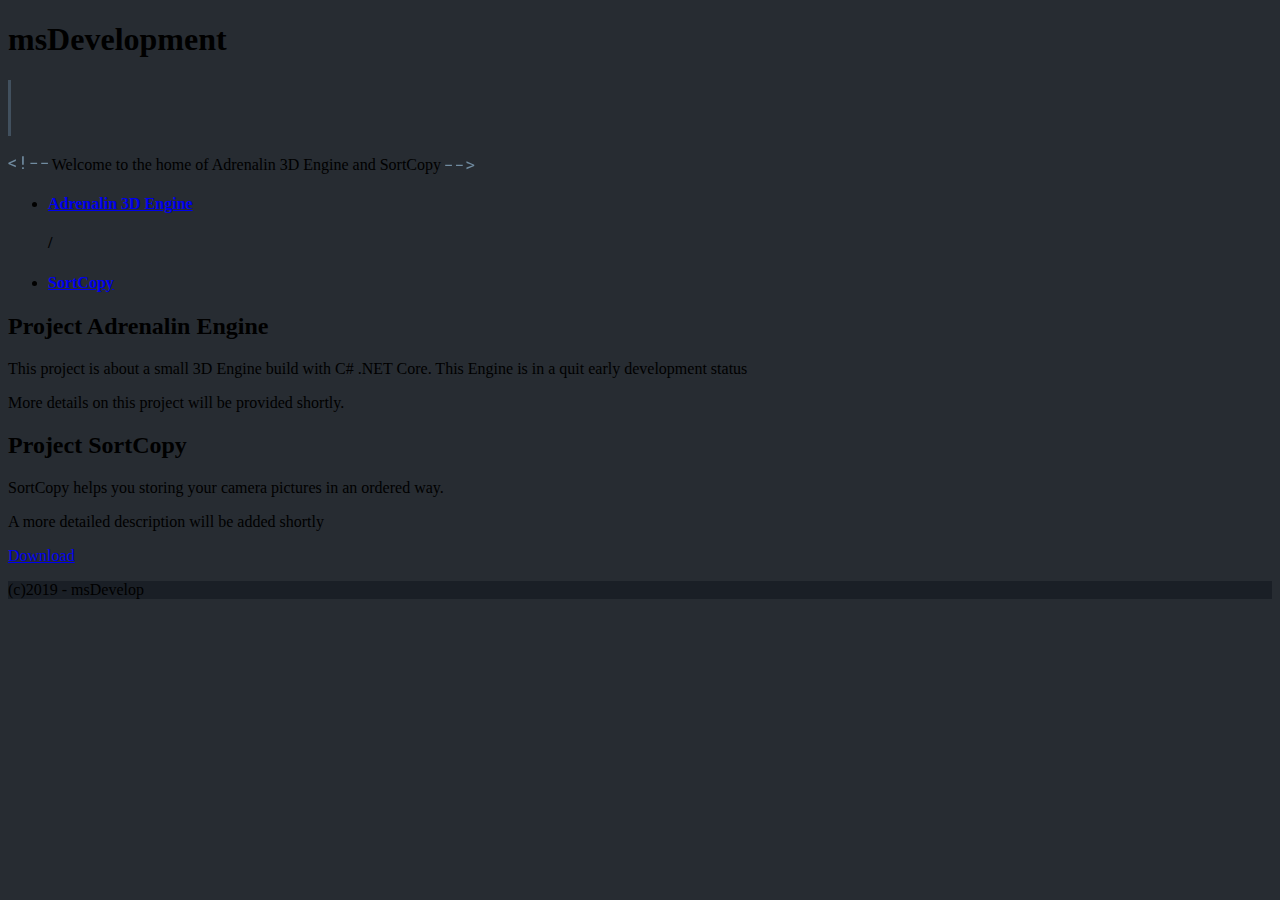
==== index.html @ b0fe640d "updated top menu" ====
﻿<!DOCTYPE html>
<!-- saved from url=(0022)http://citylights.xyz/ -->
<html>
<head>
    <meta http-equiv="Content-Type" content="text/html; charset=UTF-8">

    <title>msDevelopment</title>
    <link rel="canonical" href="http:">
    <meta name="viewport" content="width=device-width">
    <meta name="keywords" content="vs, visualstudio, visual studio, c#, sort, copy, image">
    <meta name="keywords" content="MS Development, Adrenalin, Engine, 3D-Engine">

    <!-- Favicons -->
    <!--<link rel="apple-touch-icon" href="http://citylights.xyz/assets/images/favicon/favicon-76.png">
    <link rel="apple-touch-icon" sizes="76x76" href="http://citylights.xyz/assets/images/favicon/favicon-76.png">
    <link rel="apple-touch-icon" sizes="120x120" href="http://citylights.xyz/assets/images/favicon/favicon-120.png">
    <link rel="apple-touch-icon" sizes="152x152" href="http://citylights.xyz/assets/images/favicon/favicon-152.png">
    <link rel="apple-touch-icon" sizes="180x180" href="http://citylights.xyz/assets/images/favicon/favicon-180.png">
    <link rel="apple-touch-icon" sizes="192x192" href="http://citylights.xyz/assets/images/favicon/favicon-192.png">-->
    <!-- Stylesheets -->
    <link rel="stylesheet" href="./assets/style/style.css">
</head>
<body cz-shortcut-listen="true" style="background-color: rgba(25, 31, 37, 0.94);">
    <main class="wrapper fadeIn animated">
        <div class="line-numbers"></div>
        <section class="padding-xl center hero">
            <div class="container max-width-small flex-center column">
                <div class="main-title flex">
                    <h1>msDevelopment</h1>
                    <svg class="margin-xxs-left blinking-cursor" width="3" height="56" viewBox="0 0 3 56">
                        <rect width="3" height="56" fill="#41505E" fill-rule="evenodd"></rect>
                    </svg>
                </div>
                <p class="streamer">
                    <span>
                        <svg xmlns="http://www.w3.org/2000/svg" width="40" height="14" viewBox="0 0 40 14">
                            <path fill="#718CA1" fill-rule="evenodd" d="M264.456055,100.172852 L263.990234,100.322266 L264.456055,100.480469 L269.834961,102.554688 L269.834961,104.277344 L262.381836,100.946289 L262.381836,99.6630859 L269.834961,96.3408203 L269.834961,98.0634766 L264.456055,100.172852 Z M277.753906,101.860352 L276.119141,101.860352 L276.119141,93.203125 L277.753906,93.203125 L277.753906,101.860352 Z M275.960938,105.147461 C275.960938,104.86621 276.044433,104.631837 276.211426,104.444336 C276.378419,104.256835 276.628905,104.163086 276.962891,104.163086 C277.296877,104.163086 277.550292,104.256835 277.723145,104.444336 C277.895997,104.631837 277.982422,104.86621 277.982422,105.147461 C277.982422,105.416994 277.895997,105.642577 277.723145,105.824219 C277.550292,106.00586 277.296877,106.09668 276.962891,106.09668 C276.628905,106.09668 276.378419,106.00586 276.211426,105.824219 C276.044433,105.642577 275.960938,105.416994 275.960938,105.147461 Z M291.130859,101.069336 L284.407227,101.069336 L284.407227,99.7333984 L291.130859,99.7333984 L291.130859,101.069336 Z M301.941406,101.069336 L295.217773,101.069336 L295.217773,99.7333984 L301.941406,99.7333984 L301.941406,101.069336 Z" transform="translate(-262 -93)"></path>
                        </svg>
                    </span>
                    Welcome to the home of Adrenalin 3D Engine and SortCopy
                    <span>
                        <svg xmlns="http://www.w3.org/2000/svg" width="30" height="9" viewBox="0 0 30 9">
                            <path fill="#718CA1" fill-rule="evenodd" d="M274.928223,101.069336 L268.20459,101.069336 L268.20459,99.7333984 L274.928223,99.7333984 L274.928223,101.069336 Z M285.73877,101.069336 L279.015137,101.069336 L279.015137,99.7333984 L285.73877,99.7333984 L285.73877,101.069336 Z M289.474121,98.0107422 L289.474121,96.3320312 L297.234863,99.6542969 L297.234863,100.9375 L289.474121,104.268555 L289.474121,102.581055 L295.160645,100.436523 L295.687988,100.287109 L295.160645,100.120117 L289.474121,98.0107422 Z" transform="translate(-268 -96)"></path>
                        </svg>
                    </span>
                </p>
                <ul class="switch padding-m-top">
                    <li class="editor-option btn.btn-small" data-id="adrenalinengine">
                        <h4><a href="#adrenalinengineanchor">Adrenalin 3D Engine</a></h4>
                    </li>
                    <span class="hide-mobile">
                        <h4>/</h4>
                    </span>
                    <li class="editor-option btn.btn-small" data-id="sortcopy">
                        <h4><a href="#sortcopyanchor">SortCopy</a></h4>
                    </li>
                </ul>
            </div>
        </section>

        <a name="adrenalinengineanchor"></a>
        <section class="container-big block no-wrap padding-xl-bottom grid-two syntax-theme">
            <div class="flex-center">
                <div class="max-width-xsmall">
                    <h2 class="primary">
                        <span class="highlight">Project</span>
                        Adrenalin Engine
                    </h2>
                    <p>This project is about a small 3D Engine build with C# .NET Core. This Engine is in a quit early development status</p>
                    <p>More details on this project will be provided shortly.</p>
                </div>
            </div>
            <div class="flex-center column cli">
                <div class="max-width-xsmall">
                    <!--<label>Install via CLI</label>
                        <pre class="cli-install" id="cli-ui">						<code class="line"><span>$ </span>apm install city-lights-ui</code>
                    </pre>-->
                    <!--<a class="btn btn-primary download margin-xs-top" href="./adrenalinengine/index.html">
                        More details ...
                    </a>-->
                </div>
            </div>
        </section>

        <a name="sortcopyanchor"></a>
        <section class="padding-xl-top ui-theme">
            <div class="max-width-medium grid-two auto">
                <div class="flex-center">
                    <div class="max-width-xsmall">
                        <h2 class="tertiary">
                            <span class="highlight">Project</span>
                            SortCopy
                        </h2>
                        <p>SortCopy helps you storing your camera pictures in an ordered way.</p>
                        <p>A more detailed description will be added shortly</p>
                    </div>
                </div>
                <div class="flex-center column cli">
                    <div class="max-width-xsmall">
                        <!--<label>Install via CLI</label>
                            <pre class="cli-install" id="cli-ui">						<code class="line"><span>$ </span>apm install city-lights-ui</code>
                        </pre>-->

                        <a class="btn btn-tertiary download margin-xs-top" href="./assets/downloads/SortCopyV1.0.zip">
                            Download
                        </a>
                    </div>
                </div>
            </div>

            <div class="container block max-width-large padding-l auto">
                <div class="flex-center">
                    <!--<div class="window window-large auto footer-image">
                        <picture>
                            <img id="ui-theme" src="./City Lights � A suite of beautiful matte dark themed goodies_files/theme.png" srcset="/assets/images/ui/theme.png, /assets/images/ui/theme@2x.png 2x" width="100%">
                        </picture>
                    </div>-->
                </div>
            </div>
        </section>
    </main>
    <footer class="flex-center" id="footer" style="background-color: rgba(25, 31, 37, 0.94);">
        <!--<a href="https://yummygum.com/">
            <svg id="toMorphSvg" width="345px" height="12px" viewBox="0 0 345 12">

                <g><path d="M0.22505175698264837,9C0.22505175698264837,9,0.22505175698264837,0.46875,0.22505175698264837,0.46875C0.22505175698264837,0.46875,2.762161119201599,0.46875,2.762161119201599,0.46875C3.113725380314755,0.47265627,3.457471956982648,0.51855425,3.793411119201599,0.60644531C4.129350295869493,0.69433638,4.42817544920528,0.83007721,4.689895495869493,1.01367188C4.951615564760017,1.19726654,5.1605978492052795,1.4316392,5.3168486192016,1.71679688C5.473099403646862,2.00195455,5.54927051142423,2.34374801,5.545364256982649,2.7421875C5.541457980314755,2.96484486,5.505325519201599,3.16796783,5.436965803646862,3.3515625C5.368606095869493,3.53515717,5.274857019201599,3.70019458,5.155715803646862,3.84667969C5.036574588092124,3.99316479,4.896927556982648,4.1210932,4.736770495869493,4.23046875C4.576613456982649,4.3398443,4.406693272537386,4.43359336,4.227004872537385,4.51171875C4.453568503646862,4.57812533,4.661574249205279,4.67285095,4.851028303646862,4.79589844C5.040482380314755,4.91894593,5.203566688092124,5.06738194,5.3402861192016,5.24121094C5.4770055647600175,5.41503993,5.583449803646862,5.61132703,5.6596220647600175,5.83007812C5.73579431142423,6.0488292,5.773879872537385,6.285155,5.773879872537385,6.5390625C5.77778614920528,6.937502,5.701615019201599,7.289061,5.545364256982649,7.59375C5.389113472537386,7.898439,5.1801311803147545,8.1533193,4.9184111192016,8.3583984C4.656691072537386,8.5634776,4.354936272537386,8.7207026,4.013137688092124,8.8300781C3.6713390958694925,8.9394537,3.3188035725373863,8.9960937,2.9555204958694925,9C2.9555204958694925,9,0.22505175698264837,9,0.22505175698264837,9C0.22505175698264837,9,0.22505175698264837,9,0.22505175698264837,9M1.3148954958694927,5.00976562C1.3148954958694927,5.00976562,1.3148954958694927,8.0800781,1.3148954958694927,8.0800781C1.3148954958694927,8.0800781,2.9848173725373863,8.0800781,2.9848173725373863,8.0800781C3.2113810036468617,8.0761719,3.4262226036468615,8.0380863,3.629348619201599,7.9658203C3.8324746492052797,7.8935543,4.0121603492052795,7.7929694,4.1684111192016,7.6640625C4.324661903646862,7.5351556,4.448684095869493,7.3769541,4.54048144920528,7.1894531C4.6322787725373855,7.0019522,4.678176756982649,6.7890637,4.678176756982649,6.5507812C4.68208301142423,6.3085925,4.642044364760017,6.0937509,4.5580595647600175,5.90625C4.474074772537386,5.71874906,4.357864988092124,5.55957097,4.209426756982649,5.42871094C4.060988503646862,5.29785091,3.8871621114242307,5.19726598,3.6879423725373863,5.12695312C3.488722619201599,5.05664027,3.2738810192015992,5.01757816,3.043411119201599,5.00976562C3.043411119201599,5.00976562,1.3148954958694927,5.00976562,1.3148954958694927,5.00976562C1.3148954958694927,5.00976562,1.3148954958694927,5.00976562,1.3148954958694927,5.00976562M1.3148954958694927,4.10742188C1.3148954958694927,4.10742188,2.8266142569826482,4.10742188,2.8266142569826482,4.10742188C3.0297402725373863,4.10351561,3.2289570114242307,4.07128937,3.4242704958694925,4.01074219C3.6195839803147547,3.95019501,3.7934103647600175,3.86230526,3.9457548725373863,3.74707031C4.098099388092124,3.63183536,4.221145019201599,3.49023521,4.314895495869493,3.32226562C4.408645972537386,3.15429604,4.455520495869493,2.95898549,4.455520495869493,2.73632812C4.455520495869493,2.49804568,4.40962251142423,2.29492271,4.317825188092124,2.12695312C4.226027856982649,1.95898354,4.102982203646862,1.8212896,3.948684564760017,1.71386719C3.7943869114242306,1.60644478,3.6166543114242304,1.527344,3.41548144920528,1.4765625C3.2143085647600174,1.425781,3.008255919201599,1.39843752,2.7973173725373863,1.39453125C2.7973173725373863,1.39453125,1.3148954958694927,1.39453125,1.3148954958694927,1.39453125C1.3148954958694927,1.39453125,1.3148954958694927,4.10742188,1.3148954958694927,4.10742188C1.3148954958694927,4.10742188,1.3148954958694927,4.10742188,1.3148954958694927,4.10742188M11.551223634756337,8.1269531C11.340285056982648,8.4394547,11.076615834756335,8.6826163,10.760208034756337,8.8564453C10.443800156982649,9.0302743,10.078569456982647,9.1171875,9.664504856982647,9.1171875C9.332471956982648,9.1171875,9.03169371142423,9.0654302,8.7621611192016,8.9619141C8.4926285192016,8.8583979,8.262162080314756,8.6972667,8.070754872537385,8.4785156C7.879347672537386,8.2597645,7.731888203646862,7.981447,7.6283720647600175,7.6435547C7.52485591142423,7.3056624,7.4730986192016,6.900393,7.4730986192016,6.4277344C7.4730986192016,6.4277344,7.4730986192016,2.66015625,7.4730986192016,2.66015625C7.4730986192016,2.66015625,8.557082995869493,2.66015625,8.557082995869493,2.66015625C8.557082995869493,2.66015625,8.557082995869493,6.4394531,8.557082995869493,6.4394531C8.557082995869493,6.7832048,8.584426480314756,7.0683582,8.639114256982648,7.2949219C8.69380201142423,7.5214855,8.775832456982648,7.7021478,8.885207995869493,7.8369141C8.994583556982647,7.9716804,9.128371256982648,8.066406,9.286575156982648,8.1210938C9.444779134756336,8.1757815,9.627394456982648,8.203125,9.834426756982648,8.203125C10.275835234756336,8.203125,10.632276956982647,8.1132821,10.903762656982648,7.9335938C11.175248434756336,7.7539054,11.377394834756336,7.5117203,11.510208034756337,7.2070312C11.510208034756337,7.2070312,11.510208034756337,2.66015625,11.510208034756337,2.66015625C11.510208034756337,2.66015625,12.600051756982648,2.66015625,12.600051756982648,2.66015625C12.600051756982648,2.66015625,12.600051756982648,9,12.600051756982648,9C12.600051756982648,9,11.615676756982648,9,11.615676756982648,9C11.615676756982648,9,11.551223634756337,8.1269531,11.551223634756337,8.1269531C11.551223634756337,8.1269531,11.551223634756337,8.1269531,11.551223634756337,8.1269531M14.809036134756337,2.66015625C14.809036134756337,2.66015625,18.049270456982647,2.66015625,18.049270456982647,2.66015625C18.049270456982647,2.66015625,18.049270456982647,8.0625,18.049270456982647,8.0625C18.049270456982647,8.0625,20.11762985698265,8.0625,20.11762985698265,8.0625C20.11762985698265,8.0625,20.11762985698265,9,20.11762985698265,9C20.11762985698265,9,14.809036134756337,9,14.809036134756337,9C14.809036134756337,9,14.809036134756337,8.0625,14.809036134756337,8.0625C14.809036134756337,8.0625,16.965286134756337,8.0625,16.965286134756337,8.0625C16.965286134756337,8.0625,16.965286134756337,3.60351562,16.965286134756337,3.60351562C16.965286134756337,3.60351562,14.809036134756337,3.60351562,14.809036134756337,3.60351562C14.809036134756337,3.60351562,14.809036134756337,2.66015625,14.809036134756337,2.66015625C14.809036134756337,2.66015625,14.809036134756337,2.66015625,14.809036134756337,2.66015625M16.824661134756337,0.99609375C16.824661134756337,0.81640535,16.878371534756337,0.66503968,16.985793934756337,0.54199219C17.093216356982648,0.4189447,17.25630065698265,0.35742188,17.475051756982648,0.35742188C17.68989655698265,0.35742188,17.852004334756337,0.4189447,17.96137985698265,0.54199219C18.07075543475634,0.66503968,18.12544235698265,0.81640535,18.12544235698265,0.99609375C18.12544235698265,1.17187588,18.07075543475634,1.31835879,17.96137985698265,1.43554688C17.852004334756337,1.55273496,17.68989655698265,1.61132812,17.475051756982648,1.61132812C17.25630065698265,1.61132812,17.093216356982648,1.55273496,16.985793934756337,1.43554688C16.878371534756337,1.31835879,16.824661134756337,1.17187588,16.824661134756337,0.99609375C16.824661134756337,0.99609375,16.824661134756337,0.99609375,16.824661134756337,0.99609375M22.01020803475634,0C22.01020803475634,0,25.25044235698265,0,25.25044235698265,0C25.25044235698265,0,25.25044235698265,8.0625,25.25044235698265,8.0625C25.25044235698265,8.0625,27.318801756982648,8.0625,27.318801756982648,8.0625C27.318801756982648,8.0625,27.318801756982648,9,27.318801756982648,9C27.318801756982648,9,22.01020803475634,9,22.01020803475634,9C22.01020803475634,9,22.01020803475634,8.0625,22.01020803475634,8.0625C22.01020803475634,8.0625,24.16645803475634,8.0625,24.16645803475634,8.0625C24.16645803475634,8.0625,24.16645803475634,0.94335938,24.16645803475634,0.94335938C24.16645803475634,0.94335938,22.01020803475634,0.94335938,22.01020803475634,0.94335938C22.01020803475634,0.94335938,22.01020803475634,0,22.01020803475634,0C22.01020803475634,0,22.01020803475634,0,22.01020803475634,0M31.607864256982648,1.125C31.607864256982648,1.125,31.607864256982648,2.66015625,31.607864256982648,2.66015625C31.607864256982648,2.66015625,34.02192675698265,2.66015625,34.02192675698265,2.66015625C34.02192675698265,2.66015625,34.02192675698265,3.49804688,34.02192675698265,3.49804688C34.02192675698265,3.49804688,31.607864256982648,3.49804688,31.607864256982648,3.49804688C31.607864256982648,3.49804688,31.607864256982648,6.9433594,31.607864256982648,6.9433594C31.607864256982648,7.1894544,31.639113956982648,7.3925773,31.701614256982648,7.5527344C31.764114556982648,7.7128914,31.85005123475634,7.8408198,31.959426756982648,7.9365234C32.06880225698265,8.032227,32.19477755698265,8.0996092,32.33735645698265,8.1386719C32.47993525698265,8.1777346,32.63130095698265,8.1972656,32.79145803475633,8.1972656C32.90864605698265,8.1972656,33.029738634756335,8.1904298,33.15473925698265,8.1767578C33.27973985698265,8.1630859,33.40180895698265,8.1464845,33.52095015698265,8.1269531C33.640091434756336,8.1074218,33.75141843475633,8.0869142,33.85493455698265,8.0654297C33.95845073475633,8.0439452,34.04341075698265,8.0253907,34.10981735698265,8.0097656C34.10981735698265,8.0097656,34.26216113475633,8.7773438,34.26216113475633,8.7773438C34.17231693475633,8.8320315,34.06294303475634,8.8798826,33.93403613475633,8.9208984C33.805129234756336,8.9619143,33.66450563475633,8.9970702,33.51216113475633,9.0263672C33.359816634756335,9.0556642,33.198685434756335,9.0781249,33.02876265698265,9.09375C32.85883995698265,9.1093751,32.68989635698265,9.1171875,32.52192675698265,9.1171875C32.24067535698265,9.1171875,31.977982656982647,9.0771488,31.73384083475634,8.9970703C31.489698956982647,8.9169918,31.277787034756336,8.7900399,31.098098634756337,8.6162109C30.918410234756337,8.4423819,30.776810056982647,8.2177748,30.673293934756337,7.9423828C30.56977775698265,7.6669908,30.518020456982647,7.3339863,30.518020456982647,6.9433594C30.518020456982647,6.9433594,30.518020456982647,3.49804688,30.518020456982647,3.49804688C30.518020456982647,3.49804688,28.85395803475634,3.49804688,28.85395803475634,3.49804688C28.85395803475634,3.49804688,28.85395803475634,2.66015625,28.85395803475634,2.66015625C28.85395803475634,2.66015625,30.518020456982647,2.66015625,30.518020456982647,2.66015625C30.518020456982647,2.66015625,30.518020456982647,1.125,30.518020456982647,1.125C30.518020456982647,1.125,31.607864256982648,1.125,31.607864256982648,1.125C31.607864256982648,1.125,31.607864256982648,1.125,31.607864256982648,1.125M44.40473925698265,6.703125C44.40473925698265,6.703125,44.53364545698265,7.6113281,44.53364545698265,7.6113281C44.53364545698265,7.6113281,44.69184863475633,6.703125,44.69184863475633,6.703125C44.69184863475633,6.703125,45.70552045698265,2.66015625,45.70552045698265,2.66015625C45.70552045698265,2.66015625,46.40278613475633,2.66015625,46.40278613475633,2.66015625C46.40278613475633,2.66015625,47.41059863475633,6.703125,47.41059863475633,6.703125C47.41059863475633,6.703125,47.58052045698265,7.6992188,47.58052045698265,7.6992188C47.58052045698265,7.6992188,47.73872363475633,6.703125,47.73872363475633,6.703125C47.73872363475633,6.703125,48.44184863475633,2.66015625,48.44184863475633,2.66015625C48.44184863475633,2.66015625,49.40278613475633,2.66015625,49.40278613475633,2.66015625C49.40278613475633,2.66015625,48.05512985698265,9,48.05512985698265,9C48.05512985698265,9,47.19966113475633,9,47.19966113475633,9C47.19966113475633,9,46.20942675698265,5.11523438,46.20942675698265,5.11523438C46.20942675698265,5.11523438,46.04536425698265,4.13085938,46.04536425698265,4.13085938C46.04536425698265,4.13085938,45.88716113475633,5.11523438,45.88716113475633,5.11523438C45.88716113475633,5.11523438,44.90864545698265,9,44.90864545698265,9C44.90864545698265,9,44.05317675698265,9,44.05317675698265,9C44.05317675698265,9,42.70552045698265,2.66015625,42.70552045698265,2.66015625C42.70552045698265,2.66015625,43.66645803475633,2.66015625,43.66645803475633,2.66015625C43.66645803475633,2.66015625,44.40473925698265,6.703125,44.40473925698265,6.703125C44.40473925698265,6.703125,44.40473925698265,6.703125,44.40473925698265,6.703125M50.81489545698265,2.66015625C50.81489545698265,2.66015625,54.05512985698265,2.66015625,54.05512985698265,2.66015625C54.05512985698265,2.66015625,54.05512985698265,8.0625,54.05512985698265,8.0625C54.05512985698265,8.0625,56.12348925698265,8.0625,56.12348925698265,8.0625C56.12348925698265,8.0625,56.12348925698265,9,56.12348925698265,9C56.12348925698265,9,50.81489545698265,9,50.81489545698265,9C50.81489545698265,9,50.81489545698265,8.0625,50.81489545698265,8.0625C50.81489545698265,8.0625,52.97114545698265,8.0625,52.97114545698265,8.0625C52.97114545698265,8.0625,52.97114545698265,3.60351562,52.97114545698265,3.60351562C52.97114545698265,3.60351562,50.81489545698265,3.60351562,50.81489545698265,3.60351562C50.81489545698265,3.60351562,50.81489545698265,2.66015625,50.81489545698265,2.66015625C50.81489545698265,2.66015625,50.81489545698265,2.66015625,50.81489545698265,2.66015625M52.83052045698265,0.99609375C52.83052045698265,0.81640535,52.88423093475633,0.66503968,52.991653334756336,0.54199219C53.09907573475633,0.4189447,53.262160034756334,0.35742188,53.48091113475633,0.35742188C53.69575595698265,0.35742188,53.857863734756336,0.4189447,53.96723925698265,0.54199219C54.07661475698265,0.66503968,54.13130175698265,0.81640535,54.13130175698265,0.99609375C54.13130175698265,1.17187588,54.07661475698265,1.31835879,53.96723925698265,1.43554688C53.857863734756336,1.55273496,53.69575595698265,1.61132812,53.48091113475633,1.61132812C53.262160034756334,1.61132812,53.09907573475633,1.55273496,52.991653334756336,1.43554688C52.88423093475633,1.31835879,52.83052045698265,1.17187588,52.83052045698265,0.99609375C52.83052045698265,0.99609375,52.83052045698265,0.99609375,52.83052045698265,0.99609375M60.41255175698265,1.125C60.41255175698265,1.125,60.41255175698265,2.66015625,60.41255175698265,2.66015625C60.41255175698265,2.66015625,62.82661425698265,2.66015625,62.82661425698265,2.66015625C62.82661425698265,2.66015625,62.82661425698265,3.49804688,62.82661425698265,3.49804688C62.82661425698265,3.49804688,60.41255175698265,3.49804688,60.41255175698265,3.49804688C60.41255175698265,3.49804688,60.41255175698265,6.9433594,60.41255175698265,6.9433594C60.41255175698265,7.1894544,60.44380145698265,7.3925773,60.50630175698265,7.5527344C60.56880205698265,7.7128914,60.654738734756336,7.8408198,60.76411425698265,7.9365234C60.87348975698265,8.032227,60.99946505698265,8.0996092,61.14204393475634,8.1386719C61.28462275698265,8.1777346,61.43598845698265,8.1972656,61.59614545698265,8.1972656C61.71333355698265,8.1972656,61.834426134756335,8.1904298,61.95942675698265,8.1767578C62.08442735698265,8.1630859,62.20649645698265,8.1464845,62.32563765698265,8.1269531C62.444778934756336,8.1074218,62.55610593475633,8.0869142,62.65962205698265,8.0654297C62.76313823475633,8.0439452,62.84809825698265,8.0253907,62.91450485698265,8.0097656C62.91450485698265,8.0097656,63.06684863475633,8.7773438,63.06684863475633,8.7773438C62.97700443475633,8.8320315,62.86763053475634,8.8798826,62.73872363475633,8.9208984C62.609816734756336,8.9619143,62.46919313475633,8.9970702,62.31684863475633,9.0263672C62.164504134756335,9.0556642,62.003372934756335,9.0781249,61.83345015698265,9.09375C61.66352745698265,9.1093751,61.49458385698265,9.1171875,61.32661425698265,9.1171875C61.04536285698265,9.1171875,60.78267015698265,9.0771488,60.538528334756336,8.9970703C60.29438645698265,8.9169918,60.08247453475634,8.7900399,59.90278613475633,8.6162109C59.72309773475634,8.4423819,59.58149755698265,8.2177748,59.47798145698265,7.9423828C59.37446525698265,7.6669908,59.32270803475633,7.3339863,59.32270803475633,6.9433594C59.32270803475633,6.9433594,59.32270803475633,3.49804688,59.32270803475633,3.49804688C59.32270803475633,3.49804688,57.65864545698265,3.49804688,57.65864545698265,3.49804688C57.65864545698265,3.49804688,57.65864545698265,2.66015625,57.65864545698265,2.66015625C57.65864545698265,2.66015625,59.32270803475633,2.66015625,59.32270803475633,2.66015625C59.32270803475633,2.66015625,59.32270803475633,1.125,59.32270803475633,1.125C59.32270803475633,1.125,60.41255175698265,1.125,60.41255175698265,1.125C60.41255175698265,1.125,60.41255175698265,1.125,60.41255175698265,1.125M66.13130175698265,3.60351562C66.35786535698266,3.27148271,66.63715945698266,3.01269624,66.96919235698265,2.82714844C67.30122525698265,2.64160063,67.67426843475633,2.54687502,68.08833303475633,2.54296875C68.42036593475633,2.54296875,68.72212073475633,2.59081983,68.99360645698265,2.68652344C69.26509215698265,2.78222704,69.49653515698265,2.93163961,69.68794235698265,3.13476562C69.87934955698265,3.33789164,70.02680905698266,3.59472501,70.13032515698265,3.90527344C70.23384133475633,4.21582187,70.28559863475634,4.58398225,70.28559863475634,5.00976562C70.28559863475634,5.00976562,70.28559863475634,9,70.28559863475634,9C70.28559863475634,9,69.20161425698265,9,69.20161425698265,9C69.20161425698265,9,69.20161425698265,4.99804688,69.20161425698265,4.99804688C69.20161425698265,4.47851303,69.07759205698265,4.09179814,68.82954393475633,3.83789062C68.58149583475634,3.58398311,68.22700715698265,3.45898436,67.76606735698265,3.46289062C67.41840935698265,3.46289062,67.10298285698265,3.54785071,66.81977833475634,3.71777344C66.53657375698265,3.88769616,66.30708385698266,4.11327984,66.13130175698265,4.39453125C66.13130175698265,4.39453125,66.13130175698265,9,66.13130175698265,9C66.13130175698265,9,65.04731735698265,9,65.04731735698265,9C65.04731735698265,9,65.04731735698265,0,65.04731735698265,0C65.04731735698265,0,66.13130175698265,0,66.13130175698265,0C66.13130175698265,0,66.13130175698265,3.60351562,66.13130175698265,3.60351562C66.13130175698265,3.60351562,66.13130175698265,3.60351562,66.13130175698265,3.60351562M138.42937100451203,5.90039062C138.42937100451203,6.3535179,138.37468400451203,6.7763652,138.26530822677512,7.1689453C138.155933004512,7.5615254,137.99577800451203,7.9023423,137.78483922677512,8.1914062C137.573901004512,8.4804702,137.31316122677512,8.7070304,137.00261300451203,8.8710938C136.69206422677513,9.0351571,136.33562300451203,9.1171875,135.93327700451204,9.1171875C135.527025004512,9.1171875,135.17448922677514,9.0449226,134.875660004512,8.9003906C134.57683022677514,8.7558587,134.32195000451202,8.5488295,134.11101122677513,8.2792969C134.11101122677513,8.2792969,134.05827700451204,9,134.05827700451204,9C134.05827700451204,9,133.06218322677512,9,133.06218322677512,9C133.06218322677512,9,133.06218322677512,0,133.06218322677512,0C133.06218322677512,0,134.14616800451202,0,134.14616800451202,0C134.14616800451202,0,134.14616800451202,3.33984375,134.14616800451202,3.33984375C134.35320000451202,3.08202996,134.60319722677514,2.88476631,134.89616800451202,2.74804688C135.18913800451202,2.61132744,135.53093122677512,2.54296875,135.92155822677512,2.54296875C136.32781022677514,2.54296875,136.687182004512,2.62304607,136.99968322677512,2.78320312C137.31218500451203,2.94336018,137.573901004512,3.1660142,137.78483922677512,3.45117188C137.99577800451203,3.73632955,138.155933004512,4.07714646,138.26530822677512,4.47363281C138.37468400451203,4.87011917,138.42937100451203,5.30468514,138.42937100451203,5.77734375C138.42937100451203,5.77734375,138.42937100451203,5.90039062,138.42937100451203,5.90039062C138.42937100451203,5.90039062,138.42937100451203,5.90039062,138.42937100451203,5.90039062M137.34538622677513,5.77734375C137.34538622677513,5.46874846,137.31511322677514,5.17480608,137.25456600451201,4.89550781C137.19401900451203,4.61620954,137.09734000451203,4.37011825,136.96452700451204,4.15722656C136.831714004512,3.94433487,136.65788722677513,3.77539125,136.44304222677513,3.65039062C136.22819800451202,3.52539,135.96452822677514,3.46289062,135.65202700451204,3.46289062C135.464526004512,3.46289062,135.29265300451203,3.48730444,135.13640200451204,3.53613281C134.98015122677512,3.58496118,134.840504004512,3.65331987,134.71745700451203,3.74121094C134.59440922677513,3.829102,134.48503522677512,3.93261659,134.38933200451203,4.05175781C134.29362800451202,4.17089903,134.21257422677513,4.30078055,134.14616800451202,4.44140625C134.14616800451202,4.44140625,134.14616800451202,7.2128906,134.14616800451202,7.2128906C134.21648022677513,7.3535163,134.29948722677514,7.4833978,134.39519100451201,7.6025391C134.49089500451203,7.7216803,134.601245004512,7.8261714,134.72624600451203,7.9160156C134.85124622677515,8.0058598,134.991870004512,8.0751951,135.14812100451203,8.1240234C135.30437122677515,8.1728518,135.476245004512,8.1972656,135.66374600451203,8.1972656C135.96062222677514,8.1972656,136.21550222677513,8.1357428,136.42839400451203,8.0126953C136.641286004512,7.8896478,136.81511222677514,7.7226573,136.94987822677513,7.5117188C137.08464500451203,7.3007802,137.18425322677513,7.056642,137.24870700451203,6.7792969C137.313160004512,6.5019517,137.34538622677513,6.2089859,137.34538622677513,5.90039062C137.34538622677513,5.90039062,137.34538622677513,5.77734375,137.34538622677513,5.77734375C137.34538622677513,5.77734375,137.34538622677513,5.77734375,137.34538622677513,5.77734375M142.58952700451204,6.75C142.58952700451204,6.75,142.87077700451204,7.5175781,142.87077700451204,7.5175781C142.87077700451204,7.5175781,144.80437100451203,2.66015625,144.80437100451203,2.66015625C144.80437100451203,2.66015625,146.01726122677513,2.66015625,146.01726122677513,2.66015625C146.01726122677513,2.66015625,142.80046422677512,9.9785156,142.80046422677512,9.9785156C142.72624522677512,10.1425789,142.63152000451203,10.3164053,142.516285004512,10.5C142.40105000451203,10.6835947,142.26140300451203,10.8535148,142.09733922677512,11.0097656C141.933276004512,11.1660164,141.74187200451203,11.2968745,141.52312100451203,11.4023438C141.304370004512,11.507813,141.05241900451202,11.5605469,140.76726122677513,11.5605469C140.71648000451202,11.5605469,140.65984000451203,11.5576172,140.59733922677512,11.5517578C140.53483922677512,11.5458984,140.47234000451203,11.538086,140.40983922677512,11.5283203C140.34733922677512,11.5185546,140.28874600451203,11.5078126,140.23405822677512,11.4960938C140.17937022677512,11.4843749,140.13444900451202,11.4746094,140.09929222677513,11.4667969C140.09929222677513,11.4667969,140.27507400451202,10.5820313,140.27507400451202,10.5820313C140.30241800451202,10.5820313,140.33952700451204,10.5839844,140.38640200451204,10.5878906C140.43327722677515,10.5917969,140.48210500451202,10.5957031,140.53288622677513,10.5996094C140.58366800451202,10.6035156,140.63249522677512,10.6064453,140.67937100451203,10.6083984C140.72624600451203,10.6103516,140.76335500451202,10.6113281,140.79069900451202,10.6113281C140.93913700451202,10.6113281,141.07487800451202,10.5703129,141.19792522677514,10.4882812C141.320973004512,10.4062496,141.43034700451202,10.3085943,141.52605022677514,10.1953125C141.621754004512,10.0820307,141.70378422677513,9.9648444,141.77214400451203,9.84375C141.840504004512,9.7226556,141.89421422677512,9.6230473,141.93327700451204,9.5449219C141.93327700451204,9.5449219,142.36687100451203,8.7011719,142.36687100451203,8.7011719C142.36687100451203,8.7011719,139.63640200451204,2.66015625,139.63640200451204,2.66015625C139.63640200451204,2.66015625,140.84929222677513,2.66015625,140.84929222677513,2.66015625C140.84929222677513,2.66015625,142.58952700451204,6.75,142.58952700451204,6.75C142.58952700451204,6.75,142.58952700451204,6.75,142.58952700451204,6.75M157.17351122677513,4.75195312C157.17351122677513,4.75195312,159.11882400451202,0.46875,159.11882400451202,0.46875C159.11882400451202,0.46875,160.34929222677513,0.46875,160.34929222677513,0.46875C160.34929222677513,0.46875,157.69499600451203,5.81835938,157.69499600451203,5.81835938C157.69499600451203,5.81835938,157.67741800451202,9,157.67741800451202,9C157.67741800451202,9,156.66960500451202,9,156.66960500451202,9C156.66960500451202,9,156.65202700451204,5.81835938,156.65202700451204,5.81835938C156.65202700451204,5.81835938,153.99773000451202,0.46875,153.99773000451202,0.46875C153.99773000451202,0.46875,155.23405822677512,0.46875,155.23405822677512,0.46875C155.23405822677512,0.46875,157.17351122677513,4.75195312,157.17351122677513,4.75195312C157.17351122677513,4.75195312,157.17351122677513,4.75195312,157.17351122677513,4.75195312M165.97429222677513,8.1269531C165.76335400451202,8.4394547,165.49968500451203,8.6826163,165.18327700451204,8.8564453C164.866869004512,9.0302743,164.50163822677513,9.1171875,164.08757400451202,9.1171875C163.75554100451203,9.1171875,163.45476300451202,9.0654302,163.18523000451202,8.9619141C162.91569722677514,8.8583979,162.68523100451202,8.6972667,162.49382400451202,8.4785156C162.30241700451202,8.2597645,162.15495722677514,7.981447,162.05144100451201,7.6435547C161.94792500451203,7.3056624,161.89616800451202,6.900393,161.89616800451202,6.4277344C161.89616800451202,6.4277344,161.89616800451202,2.66015625,161.89616800451202,2.66015625C161.89616800451202,2.66015625,162.98015200451204,2.66015625,162.98015200451204,2.66015625C162.98015200451204,2.66015625,162.98015200451204,6.4394531,162.98015200451204,6.4394531C162.98015200451204,6.7832048,163.00749522677512,7.0683582,163.06218322677512,7.2949219C163.11687100451203,7.5214855,163.19890122677512,7.7021478,163.30827700451204,7.8369141C163.41765222677515,7.9716804,163.55144022677513,8.066406,163.70964400451203,8.1210938C163.867848004512,8.1757815,164.05046322677512,8.203125,164.25749600451203,8.203125C164.69890422677514,8.203125,165.05534600451202,8.1132821,165.32683200451203,7.9335938C165.59831722677512,7.7539054,165.800464004512,7.5117203,165.93327700451204,7.2070312C165.93327700451204,7.2070312,165.93327700451204,2.66015625,165.93327700451204,2.66015625C165.93327700451204,2.66015625,167.02312100451203,2.66015625,167.02312100451203,2.66015625C167.02312100451203,2.66015625,167.02312100451203,9,167.02312100451203,9C167.02312100451203,9,166.03874600451203,9,166.03874600451203,9C166.03874600451203,9,165.97429222677513,8.1269531,165.97429222677513,8.1269531C165.97429222677513,8.1269531,165.97429222677513,8.1269531,165.97429222677513,8.1269531M169.56023000451202,2.66015625C169.56023000451202,2.66015625,169.58952700451204,3.2578125,169.58952700451204,3.2578125C169.71843400451203,3.03515514,169.88737722677513,2.86132875,170.09636300451203,2.73632812C170.30534822677512,2.6113275,170.55827522677512,2.54687502,170.85515200451204,2.54296875C171.43718600451203,2.54296875,171.82585400451202,2.76952898,172.02116800451202,3.22265625C172.14616822677513,3.01953023,172.31120600451203,2.85644593,172.516285004512,2.73339844C172.72136400451203,2.61035095,172.97038500451202,2.54687502,173.26335500451202,2.54296875C173.72820122677513,2.54296875,174.08561922677512,2.68554545,174.33562100451203,2.97070312C174.58562200451203,3.2558608,174.71062100451203,3.68749711,174.71062100451203,4.265625C174.71062100451203,4.265625,174.71062100451203,9,174.71062100451203,9C174.71062100451203,9,173.67937100451203,9,173.67937100451203,9C173.67937100451203,9,173.67937100451203,4.25390625,173.67937100451203,4.25390625C173.67937100451203,3.72265359,173.43523222677513,3.45898436,172.94694900451202,3.46289062C172.81804200451202,3.46289062,172.70671500451203,3.48046857,172.61296422677512,3.515625C172.519214004512,3.55078143,172.44109000451203,3.59863251,172.37858922677512,3.65917969C172.31608922677512,3.71972687,172.26726122677513,3.79003866,172.23210500451202,3.87011719C172.19694900451202,3.95019571,172.17351122677513,4.0332027,172.16179222677513,4.11914062C172.16179222677513,4.11914062,172.16179222677513,9,172.16179222677513,9C172.16179222677513,9,171.13054222677513,9,171.13054222677513,9C171.13054222677513,9,171.13054222677513,4.24804688,171.13054222677513,4.24804688C171.13054222677513,3.99413936,171.07390222677515,3.79882881,170.96062100451203,3.66210938C170.847339004512,3.52538994,170.66765322677514,3.45898436,170.42155822677512,3.46289062C170.19499422677512,3.46289062,170.01921500451203,3.50781205,169.89421422677512,3.59765625C169.769214004512,3.68750045,169.67741800451202,3.80663988,169.61882400451202,3.95507812C169.61882400451202,3.95507812,169.61882400451202,9,169.61882400451202,9C169.61882400451202,9,168.58757400451202,9,168.58757400451202,9C168.58757400451202,9,168.58757400451202,2.66015625,168.58757400451202,2.66015625C168.58757400451202,2.66015625,169.56023000451202,2.66015625,169.56023000451202,2.66015625C169.56023000451202,2.66015625,169.56023000451202,2.66015625,169.56023000451202,2.66015625M176.76140200451204,2.66015625C176.76140200451204,2.66015625,176.79069900451202,3.2578125,176.79069900451202,3.2578125C176.91960600451202,3.03515514,177.08854922677514,2.86132875,177.297535004512,2.73632812C177.50652022677514,2.6113275,177.75944722677514,2.54687502,178.05632400451202,2.54296875C178.638358004512,2.54296875,179.027026004512,2.76952898,179.22233922677512,3.22265625C179.34734000451203,3.01953023,179.51237722677513,2.85644593,179.71745700451203,2.73339844C179.922536004512,2.61035095,180.171557004512,2.54687502,180.46452700451204,2.54296875C180.92937300451203,2.54296875,181.28679122677514,2.68554545,181.53679222677513,2.97070312C181.78679400451202,3.2558608,181.91179222677513,3.68749711,181.91179222677513,4.265625C181.91179222677513,4.265625,181.91179222677513,9,181.91179222677513,9C181.91179222677513,9,180.88054222677513,9,180.88054222677513,9C180.88054222677513,9,180.88054222677513,4.25390625,180.88054222677513,4.25390625C180.88054222677513,3.72265359,180.63640422677514,3.45898436,180.14812100451203,3.46289062C180.019214004512,3.46289062,179.90788700451202,3.48046857,179.81413622677513,3.515625C179.72038600451202,3.55078143,179.64226200451202,3.59863251,179.57976122677513,3.65917969C179.51726100451202,3.71972687,179.46843322677512,3.79003866,179.43327700451204,3.87011719C179.39812022677512,3.95019571,179.37468322677512,4.0332027,179.36296422677512,4.11914062C179.36296422677512,4.11914062,179.36296422677512,9,179.36296422677512,9C179.36296422677512,9,178.33171422677512,9,178.33171422677512,9C178.33171422677512,9,178.33171422677512,4.24804688,178.33171422677512,4.24804688C178.33171422677512,3.99413936,178.27507422677513,3.79882881,178.16179222677513,3.66210938C178.04851100451202,3.52538994,177.86882500451202,3.45898436,177.62273000451202,3.46289062C177.39616622677514,3.46289062,177.22038700451202,3.50781205,177.09538622677513,3.59765625C176.97038600451202,3.68750045,176.87859000451203,3.80663988,176.81999600451203,3.95507812C176.81999600451203,3.95507812,176.81999600451203,9,176.81999600451203,9C176.81999600451203,9,175.78874600451203,9,175.78874600451203,9C175.78874600451203,9,175.78874600451203,2.66015625,175.78874600451203,2.66015625C175.78874600451203,2.66015625,176.76140200451204,2.66015625,176.76140200451204,2.66015625C176.76140200451204,2.66015625,176.76140200451204,2.66015625,176.76140200451204,2.66015625M185.79655822677512,6.75C185.79655822677512,6.75,186.07780822677512,7.5175781,186.07780822677512,7.5175781C186.07780822677512,7.5175781,188.01140200451204,2.66015625,188.01140200451204,2.66015625C188.01140200451204,2.66015625,189.22429222677513,2.66015625,189.22429222677513,2.66015625C189.22429222677513,2.66015625,186.00749600451203,9.9785156,186.00749600451203,9.9785156C185.93327700451204,10.1425789,185.83855100451203,10.3164053,185.72331600451201,10.5C185.60808100451203,10.6835947,185.46843400451203,10.8535148,185.30437100451203,11.0097656C185.14030722677512,11.1660164,184.94890300451203,11.2968745,184.73015200451204,11.4023438C184.511401004512,11.507813,184.25945022677513,11.5605469,183.97429222677513,11.5605469C183.92351100451202,11.5605469,183.86687100451203,11.5576172,183.80437100451203,11.5517578C183.74187022677512,11.5458984,183.67937100451203,11.538086,183.61687100451203,11.5283203C183.55437022677512,11.5185546,183.49577722677515,11.5078126,183.44108922677512,11.4960938C183.38640200451204,11.4843749,183.34148022677513,11.4746094,183.30632400451202,11.4667969C183.30632400451202,11.4667969,183.48210500451202,10.5820313,183.48210500451202,10.5820313C183.50944900451202,10.5820313,183.546558004512,10.5839844,183.59343322677512,10.5878906C183.64030822677512,10.5917969,183.68913600451202,10.5957031,183.73991800451202,10.5996094C183.79069900451202,10.6035156,183.83952700451204,10.6064453,183.88640200451204,10.6083984C183.93327722677515,10.6103516,183.97038622677513,10.6113281,183.99773000451202,10.6113281C184.14616822677513,10.6113281,184.28190922677513,10.5703129,184.40495700451203,10.4882812C184.528004004512,10.4062496,184.63737800451202,10.3085943,184.73308200451203,10.1953125C184.82878522677512,10.0820307,184.91081600451201,9.9648444,184.97917522677514,9.84375C185.047535004512,9.7226556,185.10124522677512,9.6230473,185.14030822677512,9.5449219C185.14030822677512,9.5449219,185.57390200451204,8.7011719,185.57390200451204,8.7011719C185.57390200451204,8.7011719,182.84343322677512,2.66015625,182.84343322677512,2.66015625C182.84343322677512,2.66015625,184.05632400451202,2.66015625,184.05632400451202,2.66015625C184.05632400451202,2.66015625,185.79655822677512,6.75,185.79655822677512,6.75C185.79655822677512,6.75,185.79655822677512,6.75,185.79655822677512,6.75M190.46648000451202,5.77734375C190.46648000451202,5.30468514,190.52409700451202,4.87011917,190.63933200451203,4.47363281C190.754567004512,4.07714646,190.921557004512,3.73632955,191.14030822677512,3.45117188C191.35905922677514,3.1660142,191.624682004512,2.94336018,191.93718322677512,2.78320312C192.24968500451203,2.62304607,192.60319700451203,2.54296875,192.99773000451202,2.54296875C193.38835700451202,2.54296875,193.73112700451202,2.61230399,194.02605022677514,2.75097656C194.320974004512,2.88964913,194.57194800451202,3.08984244,194.77898000451202,3.3515625C194.77898000451202,3.3515625,194.83171422677512,2.66015625,194.83171422677512,2.66015625C194.83171422677512,2.66015625,195.81608922677512,2.66015625,195.81608922677512,2.66015625C195.81608922677512,2.66015625,195.81608922677512,8.8652344,195.81608922677512,8.8652344C195.81608922677512,9.2832052,195.75066022677512,9.6542953,195.61980022677514,9.9785156C195.48894022677513,10.302736,195.30534822677512,10.5781239,195.06901922677514,10.8046875C194.83269000451202,11.0312511,194.55046600451203,11.2031244,194.22233922677512,11.3203125C193.894213004512,11.4375006,193.53093522677514,11.4960938,193.13249600451203,11.4960938C192.96843222677512,11.4960938,192.78093422677514,11.4775392,192.56999600451203,11.4404297C192.35905722677512,11.4033201,192.145192004512,11.3427739,191.92839400451203,11.2587891C191.71159622677513,11.1748043,191.50261400451203,11.0625007,191.30144100451201,10.921875C191.10026800451203,10.7812493,190.92741822677513,10.6074229,190.78288622677513,10.4003906C190.78288622677513,10.4003906,191.34538622677513,9.75,191.34538622677513,9.75C191.47819922677513,9.9101571,191.61491700451202,10.0458979,191.75554222677513,10.1572266C191.89616822677513,10.2685552,192.038745004512,10.3574215,192.18327700451204,10.4238281C192.32780900451203,10.4902347,192.472339004512,10.5380858,192.61687100451203,10.5673828C192.76140300451203,10.5966798,192.90593222677512,10.6113281,193.05046422677512,10.6113281C193.30827822677514,10.6113281,193.54069800451202,10.5742191,193.74773000451202,10.5C193.95476222677513,10.4257809,194.13151822677514,10.3173835,194.27800322677513,10.1748047C194.42448900451203,10.0322258,194.53679222677513,9.8554698,194.61491800451202,9.6445312C194.69304300451202,9.4335927,194.73210500451202,9.1914076,194.73210500451202,8.9179688C194.73210500451202,8.9179688,194.73210500451202,8.3730469,194.73210500451202,8.3730469C194.52116622677514,8.6152356,194.27214522677514,8.7998041,193.985035004512,8.9267578C193.69792400451203,9.0537116,193.36491922677513,9.1171875,192.98601122677513,9.1171875C192.59929100451203,9.1171875,192.24968500451203,9.0351571,191.93718322677512,8.8710938C191.624682004512,8.7070304,191.360036004512,8.4804702,191.14323800451203,8.1914062C190.92644000451202,7.9023423,190.75944922677513,7.5615254,190.64226122677513,7.1689453C190.52507322677513,6.7763652,190.46648000451202,6.3535179,190.46648000451202,5.90039062C190.46648000451202,5.90039062,190.46648000451202,5.77734375,190.46648000451202,5.77734375C190.46648000451202,5.77734375,190.46648000451202,5.77734375,190.46648000451202,5.77734375M191.55046422677512,5.90039062C191.55046422677512,6.2089859,191.58269100451201,6.5019517,191.64714400451203,6.7792969C191.711598004512,7.056642,191.81315900451202,7.3007802,191.95183200451203,7.5117188C192.09050422677512,7.7226573,192.26726022677514,7.8896478,192.48210500451202,8.0126953C192.69695000451202,8.1357428,192.95476000451202,8.1972656,193.25554222677513,8.1972656C193.44304322677513,8.1972656,193.61198700451203,8.1748049,193.76237822677513,8.1298828C193.91277000451203,8.0849607,194.04753422677513,8.0214848,194.16667522677514,7.9394531C194.285817004512,7.8574215,194.39226100451202,7.7597662,194.48601122677513,7.6464844C194.57976200451202,7.5332026,194.66179222677513,7.4082038,194.73210500451202,7.2714844C194.73210500451202,7.2714844,194.73210500451202,4.36523438,194.73210500451202,4.36523438C194.66179222677513,4.23242121,194.57976200451202,4.11132867,194.48601122677513,4.00195312C194.39226100451202,3.89257758,194.28484000451203,3.79785196,194.16374600451203,3.71777344C194.04265122677512,3.63769491,193.90788700451202,3.57519554,193.75944900451202,3.53027344C193.61101100451202,3.48535134,193.44695000451202,3.46289062,193.26726122677513,3.46289062C192.96257222677514,3.46289062,192.70183300451203,3.52539,192.485035004512,3.65039062C192.26823700451203,3.77539125,192.09050422677512,3.94433487,191.95183200451203,4.15722656C191.81315900451202,4.37011825,191.711598004512,4.61620954,191.64714400451203,4.89550781C191.58269100451201,5.17480608,191.55046422677512,5.46874846,191.55046422677512,5.77734375C191.55046422677512,5.77734375,191.55046422677512,5.90039062,191.55046422677512,5.90039062C191.55046422677512,5.90039062,191.55046422677512,5.90039062,191.55046422677512,5.90039062M201.98015200451204,8.1269531C201.76921322677512,8.4394547,201.50554422677513,8.6826163,201.18913622677513,8.8564453C200.87272822677514,9.0302743,200.50749800451203,9.1171875,200.09343322677512,9.1171875C199.76140022677512,9.1171875,199.46062200451203,9.0654302,199.19108922677512,8.9619141C198.921557004512,8.8583979,198.69109022677515,8.6972667,198.49968322677512,8.4785156C198.308276004512,8.2597645,198.16081622677513,7.981447,198.05730022677514,7.6435547C197.95378422677513,7.3056624,197.90202700451204,6.900393,197.90202700451204,6.4277344C197.90202700451204,6.4277344,197.90202700451204,2.66015625,197.90202700451204,2.66015625C197.90202700451204,2.66015625,198.98601122677513,2.66015625,198.98601122677513,2.66015625C198.98601122677513,2.66015625,198.98601122677513,6.4394531,198.98601122677513,6.4394531C198.98601122677513,6.7832048,199.01335500451202,7.0683582,199.06804222677513,7.2949219C199.12273022677513,7.5214855,199.20476100451202,7.7021478,199.31413622677513,7.8369141C199.42351200451202,7.9716804,199.55730000451203,8.066406,199.71550322677513,8.1210938C199.87370722677514,8.1757815,200.05632300451202,8.203125,200.26335500451202,8.203125C200.70476322677513,8.203125,201.06120522677514,8.1132821,201.33269100451201,7.9335938C201.60417700451202,7.7539054,201.80632322677513,7.5117203,201.93913622677513,7.2070312C201.93913622677513,7.2070312,201.93913622677513,2.66015625,201.93913622677513,2.66015625C201.93913622677513,2.66015625,203.02898000451202,2.66015625,203.02898000451202,2.66015625C203.02898000451202,2.66015625,203.02898000451202,9,203.02898000451202,9C203.02898000451202,9,202.04460500451202,9,202.04460500451202,9C202.04460500451202,9,201.98015200451204,8.1269531,201.98015200451204,8.1269531C201.98015200451204,8.1269531,201.98015200451204,8.1269531,201.98015200451204,8.1269531M205.56608922677512,2.66015625C205.56608922677512,2.66015625,205.59538622677513,3.2578125,205.59538622677513,3.2578125C205.72429322677513,3.03515514,205.89323700451203,2.86132875,206.10222222677513,2.73632812C206.31120800451203,2.6113275,206.56413500451202,2.54687502,206.86101122677513,2.54296875C207.44304522677513,2.54296875,207.83171322677512,2.76952898,208.02702700451204,3.22265625C208.15202722677515,3.01953023,208.31706500451202,2.85644593,208.52214400451203,2.73339844C208.72722322677512,2.61035095,208.97624422677512,2.54687502,209.26921422677512,2.54296875C209.73406022677514,2.54296875,210.09147900451202,2.68554545,210.34148000451202,2.97070312C210.59148122677513,3.2558608,210.71648000451202,3.68749711,210.71648000451202,4.265625C210.71648000451202,4.265625,210.71648000451202,9,210.71648000451202,9C210.71648000451202,9,209.68523000451202,9,209.68523000451202,9C209.68523000451202,9,209.68523000451202,4.25390625,209.68523000451202,4.25390625C209.68523000451202,3.72265359,209.44109200451203,3.45898436,208.95280822677512,3.46289062C208.82390122677512,3.46289062,208.71257422677513,3.48046857,208.61882400451202,3.515625C208.52507322677513,3.55078143,208.44694900451202,3.59863251,208.38444900451202,3.65917969C208.32194822677513,3.71972687,208.27312100451203,3.79003866,208.23796422677512,3.87011719C208.202808004512,3.95019571,208.17937100451203,4.0332027,208.16765200451204,4.11914062C208.16765200451204,4.11914062,208.16765200451204,9,208.16765200451204,9C208.16765200451204,9,207.13640200451204,9,207.13640200451204,9C207.13640200451204,9,207.13640200451204,4.24804688,207.13640200451204,4.24804688C207.13640200451204,3.99413936,207.07976200451202,3.79882881,206.96648000451202,3.66210938C206.85319822677513,3.52538994,206.67351222677513,3.45898436,206.42741800451202,3.46289062C206.20085400451202,3.46289062,206.02507422677513,3.50781205,205.90007400451202,3.59765625C205.77507322677513,3.68750045,205.68327722677515,3.80663988,205.62468322677512,3.95507812C205.62468322677512,3.95507812,205.62468322677512,9,205.62468322677512,9C205.62468322677512,9,204.59343322677512,9,204.59343322677512,9C204.59343322677512,9,204.59343322677512,2.66015625,204.59343322677512,2.66015625C204.59343322677512,2.66015625,205.56608922677512,2.66015625,205.56608922677512,2.66015625C205.56608922677512,2.66015625,205.56608922677512,2.66015625,205.56608922677512,2.66015625M225.27226800451203,5.18554688C225.27226800451203,5.18554688,218.911976004512,5.18554688,218.911976004512,5.18554688C218.911976004512,5.18554688,218.911976004512,4.30078125,218.911976004512,4.30078125C218.911976004512,4.30078125,225.27226800451203,4.30078125,225.27226800451203,4.30078125C225.27226800451203,4.30078125,225.27226800451203,5.18554688,225.27226800451203,5.18554688C225.27226800451203,5.18554688,225.27226800451203,5.18554688,225.27226800451203,5.18554688M239.39812100451203,6.4335938C239.34733922677512,6.828127,239.24577800451203,7.190428,239.09343322677512,7.5205078C238.941089004512,7.8505876,238.74284822677512,8.1337879,238.49870700451203,8.3701172C238.25456500451202,8.6064465,237.96550522677512,8.7900384,237.63151922677514,8.9208984C237.29753300451202,9.0517585,236.92546622677514,9.1171875,236.51530822677512,9.1171875C236.163744004512,9.1171875,235.84441122677512,9.0673833,235.55730022677514,8.9677734C235.27019000451202,8.8681636,235.01433300451203,8.7304696,234.78972222677513,8.5546875C234.56511200451203,8.3789054,234.37175422677512,8.1718762,234.20964400451203,7.9335938C234.04753400451202,7.6953113,233.91277000451203,7.4355483,233.80534722677513,7.1542969C233.69792500451203,6.8730455,233.61784722677513,6.5781265,233.56511300451203,6.2695312C233.51237822677513,5.96093596,233.48405822677512,5.64843908,233.48015200451204,5.33203125C233.48015200451204,5.33203125,233.48015200451204,4.14257812,233.48015200451204,4.14257812C233.48405822677512,3.82617029,233.51237822677513,3.51367342,233.56511300451203,3.20507812C233.61784722677513,2.89648283,233.69792500451203,2.60156391,233.80534722677513,2.3203125C233.91277000451203,2.03906109,234.04753400451202,1.77832151,234.20964400451203,1.53808594C234.37175422677512,1.29785036,234.56511200451203,1.08984463,234.78972222677513,0.9140625C235.01433300451203,0.73828037,235.269213004512,0.60058644,235.55437100451203,0.50097656C235.83952822677514,0.40136669,236.159838004512,0.3515625,236.51530822677512,0.3515625C236.94109200451203,0.3515625,237.32194722677514,0.41699153,237.65788622677513,0.54785156C237.99382522677513,0.67871159,238.28288500451202,0.86425661,238.52507400451202,1.10449219C238.76726222677513,1.34472776,238.96159622677513,1.63281082,239.10808200451203,1.96875C239.254567004512,2.30468918,239.35124522677512,2.67577922,239.39812100451203,3.08203125C239.39812100451203,3.08203125,238.31413622677513,3.08203125,238.31413622677513,3.08203125C238.27898000451202,2.82421746,238.21843400451203,2.58398549,238.13249600451203,2.36132812C238.046558004512,2.13867076,237.93132422677513,1.94336021,237.78679222677513,1.77539062C237.64226100451202,1.60742104,237.46550422677512,1.47558642,237.25651922677514,1.37988281C237.04753400451202,1.28417921,236.80046600451203,1.23632812,236.51530822677512,1.23632812C236.25749422677512,1.23632812,236.02995800451203,1.27831989,235.83269100451201,1.36230469C235.63542422677514,1.44628948,235.46550422677512,1.56054615,235.32292522677514,1.70507812C235.18034622677513,1.8496101,235.06120700451203,2.01757717,234.96550322677513,2.20898438C234.86980000451203,2.40039158,234.79265222677515,2.60351455,234.73405822677512,2.81835938C234.67546422677512,3.0332042,234.63347222677513,3.25292856,234.60808200451203,3.47753906C234.58269100451201,3.70214956,234.56999600451203,3.91992082,234.56999600451203,4.13085938C234.56999600451203,4.13085938,234.56999600451203,5.33203125,234.56999600451203,5.33203125C234.56999600451203,5.5429698,234.58269100451201,5.76074106,234.60808200451203,5.98535156C234.63347222677513,6.2099621,234.67546422677512,6.430663,234.73405822677512,6.6474609C234.79265222677515,6.8642589,234.86882322677513,7.0683584,234.96257400451202,7.2597656C235.05632422677513,7.4511728,235.175464004512,7.6201165,235.31999600451203,7.7666016C235.46452800451203,7.9130867,235.63444800451202,8.0283199,235.82976122677513,8.1123047C236.02507500451202,8.1962895,236.25358822677512,8.2382812,236.51530822677512,8.2382812C236.80046600451203,8.2382812,237.04753400451202,8.1933598,237.25651922677514,8.1035156C237.46550422677512,8.0136714,237.64226100451202,7.8876961,237.78679222677513,7.7255859C237.93132422677513,7.5634758,238.046558004512,7.3720714,238.13249600451203,7.1513672C238.21843400451203,6.930663,238.27898000451202,6.6914075,238.31413622677513,6.4335938C238.31413622677513,6.4335938,239.39812100451203,6.4335938,239.39812100451203,6.4335938C239.39812100451203,6.4335938,239.39812100451203,6.4335938,239.39812100451203,6.4335938M240.76921422677512,5.77148438C240.76921422677512,5.31445084,240.835620004512,4.8896504,240.96843322677512,4.49707031C241.10124622677515,4.10449022,241.29167422677514,3.76367332,241.53972222677513,3.47460938C241.78777022677514,3.18554543,242.08952522677512,2.95800864,242.44499600451203,2.79199219C242.80046622677514,2.62597573,243.20085300451203,2.54296875,243.64616800451202,2.54296875C244.09538822677513,2.54296875,244.49870500451203,2.62597573,244.85612822677516,2.79199219C245.21355222677514,2.95800864,245.51628322677513,3.18554543,245.764332004512,3.47460938C246.01238000451204,3.76367332,246.20280722677515,4.10449022,246.33562100451203,4.49707031C246.46843400451203,4.8896504,246.53483922677512,5.31445084,246.53483922677512,5.77148438C246.53483922677512,5.77148438,246.53483922677512,5.90039062,246.53483922677512,5.90039062C246.53483922677512,6.3574242,246.46843400451203,6.781248,246.33562100451203,7.171875C246.20280722677515,7.562502,246.01238000451204,7.9023423,245.764332004512,8.1914062C245.51628322677513,8.4804702,245.214529004512,8.7070304,244.85905822677515,8.8710938C244.503588004512,9.0351571,244.10320100451202,9.1171875,243.65788622677513,9.1171875C243.20866522677514,9.1171875,242.805349004512,9.0351571,242.44792522677514,8.8710938C242.09050200451202,8.7070304,241.78777022677514,8.4804702,241.53972222677513,8.1914062C241.29167422677514,7.9023423,241.10124622677515,7.562502,240.96843322677512,7.171875C240.835620004512,6.781248,240.76921422677512,6.3574242,240.76921422677512,5.90039062C240.76921422677512,5.90039062,240.76921422677512,5.77148438,240.76921422677512,5.77148438C240.76921422677512,5.77148438,240.76921422677512,5.77148438,240.76921422677512,5.77148438M241.85319900451202,5.90039062C241.85319900451202,6.2128922,241.890308004512,6.5107408,241.96452700451204,6.7939453C242.03874600451203,7.0771499,242.15105000451203,7.3261708,242.30144100451201,7.5410156C242.45183222677514,7.7558604,242.640307004512,7.9257806,242.86687100451203,8.0507812C243.09343422677514,8.1757819,243.35710322677514,8.2382812,243.65788622677513,8.2382812C243.95476300451202,8.2382812,244.21550222677513,8.1757819,244.44011300451203,8.0507812C244.66472322677512,7.9257806,244.85222122677513,7.7558604,245.00261300451203,7.5410156C245.15300422677515,7.3261708,245.26530800451204,7.0771499,245.339527004512,6.7939453C245.41374600451203,6.5107408,245.45085500451202,6.2128922,245.45085500451202,5.90039062C245.45085500451202,5.90039062,245.45085500451202,5.77148438,245.45085500451202,5.77148438C245.45085500451202,5.46288908,245.4127692267751,5.1669936,245.33659722677513,4.88378906C245.26042500451203,4.60058452,245.147145004512,4.35156357,244.99675322677516,4.13671875C244.84636200451203,3.92187393,244.65886400451203,3.7509772,244.43425322677513,3.62402344C244.20964300451203,3.49706968,243.94695022677513,3.43359375,243.64616800451202,3.43359375C243.34538500451202,3.43359375,243.08366900451202,3.49706968,242.86101122677513,3.62402344C242.63835400451202,3.7509772,242.45183222677514,3.92187393,242.30144100451201,4.13671875C242.15105000451203,4.35156357,242.03874600451203,4.60058452,241.96452700451204,4.88378906C241.890308004512,5.1669936,241.85319900451202,5.46288908,241.85319900451202,5.77148438C241.85319900451202,5.77148438,241.85319900451202,5.90039062,241.85319900451202,5.90039062C241.85319900451202,5.90039062,241.85319900451202,5.90039062,241.85319900451202,5.90039062M253.62468322677515,5.90039062C253.62468322677515,6.3535179,253.56999622677515,6.7763652,253.46062100451203,7.1689453C253.35124522677515,7.5615254,253.19109022677512,7.9023423,252.980152004512,8.1914062C252.76921322677512,8.4804702,252.508474004512,8.7070304,252.19792522677514,8.8710938C251.88737700451202,9.0351571,251.53288822677513,9.1171875,251.13444900451202,9.1171875C250.74772822677514,9.1171875,250.40691122677512,9.0546881,250.11198800451203,8.9296875C249.81706422677513,8.8046869,249.56413722677513,8.6250012,249.35319900451202,8.390625C249.35319900451202,8.390625,249.35319900451202,11.4375,249.35319900451202,11.4375C249.35319900451202,11.4375,248.26921422677512,11.4375,248.26921422677512,11.4375C248.26921422677512,11.4375,248.26921422677512,2.66015625,248.26921422677512,2.66015625C248.26921422677512,2.66015625,249.25944900451202,2.66015625,249.25944900451202,2.66015625C249.25944900451202,2.66015625,249.31218322677515,3.3515625,249.31218322677515,3.3515625C249.52312200451203,3.08984244,249.77800200451202,2.88964913,250.076832004512,2.75097656C250.37566122677512,2.61230399,250.72233722677512,2.54296875,251.11687100451203,2.54296875C251.52312300451203,2.54296875,251.88249422677515,2.62304607,252.19499600451203,2.78320312C252.50749722677514,2.94336018,252.76921322677512,3.1660142,252.980152004512,3.45117188C253.19109022677512,3.73632955,253.35124522677515,4.07714646,253.46062100451203,4.47363281C253.56999622677515,4.87011917,253.62468322677515,5.30468514,253.62468322677515,5.77734375C253.62468322677515,5.77734375,253.62468322677515,5.90039062,253.62468322677515,5.90039062C253.62468322677515,5.90039062,253.62468322677515,5.90039062,253.62468322677515,5.90039062M252.54069900451202,5.77734375C252.54069900451202,5.46874846,252.5065192267751,5.17480608,252.438160004512,4.89550781C252.36980000451203,4.61620954,252.2643322267751,4.37011825,252.12175322677516,4.15722656C251.97917500451203,3.94433487,251.79851222677513,3.77539125,251.5797612267751,3.65039062C251.3610102267751,3.52539,251.09929400451202,3.46289062,250.79460500451202,3.46289062C250.446947004512,3.46289062,250.154958004512,3.5439445,249.91862822677516,3.70605469C249.68229922677514,3.86816487,249.49382422677513,4.07617061,249.35319900451202,4.33007812C249.35319900451202,4.33007812,249.35319900451202,7.3828125,249.35319900451202,7.3828125C249.49382422677513,7.6328138,249.681323004512,7.8369133,249.91569900451202,7.9951172C250.15007500451202,8.1533211,250.446947004512,8.2324219,250.80632400451202,8.2324219C251.10710700451202,8.2324219,251.36687000451204,8.1689459,251.58562100451203,8.0419922C251.80437200451203,7.9150384,251.98405722677515,7.7441417,252.12468322677515,7.5292969C252.26530900451203,7.3144521,252.36980000451203,7.0664077,252.438160004512,6.7851562C252.5065192267751,6.5039048,252.54069900451202,6.2089859,252.54069900451202,5.90039062C252.54069900451202,5.90039062,252.54069900451202,5.77734375,252.54069900451202,5.77734375C252.54069900451202,5.77734375,252.54069900451202,5.77734375,252.54069900451202,5.77734375M257.808277004512,6.75C257.808277004512,6.75,258.089527004512,7.5175781,258.089527004512,7.5175781C258.089527004512,7.5175781,260.023121004512,2.66015625,260.023121004512,2.66015625C260.023121004512,2.66015625,261.2360112267751,2.66015625,261.2360112267751,2.66015625C261.2360112267751,2.66015625,258.0192142267751,9.9785156,258.0192142267751,9.9785156C257.9449952267751,10.1425789,257.85027000451197,10.3164053,257.735035004512,10.5C257.619800004512,10.6835947,257.480153004512,10.8535148,257.3160892267751,11.0097656C257.152026004512,11.1660164,256.960622004512,11.2968745,256.741871004512,11.4023438C256.523120004512,11.507813,256.271169004512,11.5605469,255.9860112267751,11.5605469C255.93523000451202,11.5605469,255.878590004512,11.5576172,255.81608922677512,11.5517578C255.75358922677512,11.5458984,255.691090004512,11.538086,255.62858922677512,11.5283203C255.56608922677512,11.5185546,255.50749600451203,11.5078126,255.45280822677515,11.4960938C255.39812022677515,11.4843749,255.35319900451202,11.4746094,255.31804222677513,11.4667969C255.31804222677513,11.4667969,255.49382400451202,10.5820313,255.49382400451202,10.5820313C255.52116800451202,10.5820313,255.558277004512,10.5839844,255.605152004512,10.5878906C255.65202722677512,10.5917969,255.70085500451202,10.5957031,255.7516362267751,10.5996094C255.80241800451202,10.6035156,255.85124522677515,10.6064453,255.89812100451203,10.6083984C255.94499600451203,10.6103516,255.98210500451202,10.6113281,256.009449004512,10.6113281C256.157887004512,10.6113281,256.293628004512,10.5703129,256.4166752267751,10.4882812C256.539723004512,10.4062496,256.649097004512,10.3085943,256.7448002267751,10.1953125C256.840504004512,10.0820307,256.9225342267751,9.9648444,256.990894004512,9.84375C257.059254004512,9.7226556,257.1129642267751,9.6230473,257.152027004512,9.5449219C257.152027004512,9.5449219,257.585621004512,8.7011719,257.585621004512,8.7011719C257.585621004512,8.7011719,254.855152004512,2.66015625,254.855152004512,2.66015625C254.855152004512,2.66015625,256.0680422267751,2.66015625,256.0680422267751,2.66015625C256.0680422267751,2.66015625,257.808277004512,6.75,257.808277004512,6.75C257.808277004512,6.75,257.808277004512,6.75,257.808277004512,6.75M266.8317142267751,2.54296875C266.9332772267751,2.54296875,267.0387452267751,2.54589841,267.148121004512,2.55175781C267.2574962267751,2.55761722,267.3619872267751,2.56738274,267.4615972267751,2.58105469C267.56120700451197,2.59472663,267.653003004512,2.61132803,267.736988004512,2.63085938C267.820973004512,2.65039072,267.890308004512,2.67187488,267.944996004512,2.6953125C267.944996004512,2.6953125,267.7985112267751,3.75585938,267.7985112267751,3.75585938C267.58757300451197,3.70898414,267.3873792267751,3.67480479,267.1979252267751,3.65332031C267.0084712267751,3.63183583,266.810231004512,3.62109375,266.603199004512,3.62109375C266.09538400451197,3.62109375,265.684255004512,3.73632697,265.3698002267751,3.96679688C265.055346004512,4.19726678,264.823903004512,4.51952918,264.6754642267751,4.93359375C264.6754642267751,4.93359375,264.6754642267751,9,264.6754642267751,9C264.6754642267751,9,263.585621004512,9,263.585621004512,9C263.585621004512,9,263.585621004512,2.66015625,263.585621004512,2.66015625C263.585621004512,2.66015625,264.616871004512,2.66015625,264.616871004512,2.66015625C264.616871004512,2.66015625,264.669605004512,3.66796875,264.669605004512,3.66796875C264.927419004512,3.32031076,265.236986004512,3.04589944,265.598316004512,2.84472656C265.95964600451197,2.64355368,266.370775004512,2.54296875,266.8317142267751,2.54296875C266.8317142267751,2.54296875,266.8317142267751,2.54296875,266.8317142267751,2.54296875M270.0485112267751,2.66015625C270.0485112267751,2.66015625,273.288746004512,2.66015625,273.288746004512,2.66015625C273.288746004512,2.66015625,273.288746004512,8.0625,273.288746004512,8.0625C273.288746004512,8.0625,275.357105004512,8.0625,275.357105004512,8.0625C275.357105004512,8.0625,275.357105004512,9,275.357105004512,9C275.357105004512,9,270.0485112267751,9,270.0485112267751,9C270.0485112267751,9,270.0485112267751,8.0625,270.0485112267751,8.0625C270.0485112267751,8.0625,272.2047612267751,8.0625,272.2047612267751,8.0625C272.2047612267751,8.0625,272.2047612267751,3.60351562,272.2047612267751,3.60351562C272.2047612267751,3.60351562,270.0485112267751,3.60351562,270.0485112267751,3.60351562C270.0485112267751,3.60351562,270.0485112267751,2.66015625,270.0485112267751,2.66015625C270.0485112267751,2.66015625,270.0485112267751,2.66015625,270.0485112267751,2.66015625M272.0641362267751,0.99609375C272.0641362267751,0.81640535,272.117847004512,0.66503968,272.2252692267751,0.54199219C272.3326912267751,0.4189447,272.495776004512,0.35742188,272.714527004512,0.35742188C272.929372004512,0.35742188,273.0914792267751,0.4189447,273.200855004512,0.54199219C273.310231004512,0.66503968,273.364918004512,0.81640535,273.364918004512,0.99609375C273.364918004512,1.17187588,273.310231004512,1.31835879,273.200855004512,1.43554688C273.0914792267751,1.55273496,272.929372004512,1.61132812,272.714527004512,1.61132812C272.495776004512,1.61132812,272.3326912267751,1.55273496,272.2252692267751,1.43554688C272.117847004512,1.31835879,272.0641362267751,1.17187588,272.0641362267751,0.99609375C272.0641362267751,0.99609375,272.0641362267751,0.99609375,272.0641362267751,0.99609375M276.8805422267751,5.77734375C276.8805422267751,5.30468514,276.9381592267751,4.87011917,277.053394004512,4.47363281C277.168629004512,4.07714646,277.335620004512,3.73632955,277.554371004512,3.45117188C277.773122004512,3.1660142,278.038744004512,2.94336018,278.351246004512,2.78320312C278.6637472267751,2.62304607,279.0172592267751,2.54296875,279.4117922267751,2.54296875C279.8024192267751,2.54296875,280.14518922677513,2.61230399,280.440113004512,2.75097656C280.7350362267751,2.88964913,280.9860102267751,3.08984244,281.1930422267751,3.3515625C281.1930422267751,3.3515625,281.245777004512,2.66015625,281.245777004512,2.66015625C281.245777004512,2.66015625,282.230152004512,2.66015625,282.230152004512,2.66015625C282.230152004512,2.66015625,282.230152004512,8.8652344,282.230152004512,8.8652344C282.230152004512,9.2832052,282.164723004512,9.6542953,282.033863004512,9.9785156C281.903003004512,10.302736,281.719411004512,10.5781239,281.48308200451197,10.8046875C281.24675222677513,11.0312511,280.964529004512,11.2031244,280.636402004512,11.3203125C280.3082752267751,11.4375006,279.944998004512,11.4960938,279.5465582267751,11.4960938C279.382495004512,11.4960938,279.194997004512,11.4775392,278.9840582267751,11.4404297C278.773120004512,11.4033201,278.559255004512,11.3427739,278.34245700451197,11.2587891C278.125659004512,11.1748043,277.9166762267751,11.0625007,277.7155032267751,10.921875C277.514331004512,10.7812493,277.341481004512,10.6074229,277.196949004512,10.4003906C277.196949004512,10.4003906,277.759449004512,9.75,277.759449004512,9.75C277.892262004512,9.9101571,278.0289792267751,10.0458979,278.169605004512,10.1572266C278.310231004512,10.2685552,278.4528072267751,10.3574215,278.5973392267751,10.4238281C278.7418712267751,10.4902347,278.8864012267751,10.5380858,279.0309332267751,10.5673828C279.1754652267751,10.5966798,279.319995004512,10.6113281,279.464527004512,10.6113281C279.722341004512,10.6113281,279.9547602267751,10.5742191,280.1617922267751,10.5C280.368825004512,10.4257809,280.545581004512,10.3173835,280.692066004512,10.1748047C280.838551004512,10.0322258,280.950855004512,9.8554698,281.028980004512,9.6445312C281.1071052267751,9.4335927,281.146168004512,9.1914076,281.146168004512,8.9179688C281.146168004512,8.9179688,281.146168004512,8.3730469,281.146168004512,8.3730469C280.935229004512,8.6152356,280.68620800451197,8.7998041,280.3990972267751,8.9267578C280.1119862267751,9.0537116,279.778982004512,9.1171875,279.400074004512,9.1171875C279.0133532267751,9.1171875,278.6637472267751,9.0351571,278.351246004512,8.8710938C278.038744004512,8.7070304,277.7740982267751,8.4804702,277.5573002267751,8.1914062C277.34050222677513,7.9023423,277.173512004512,7.5615254,277.056324004512,7.1689453C276.93913600451197,6.7763652,276.8805422267751,6.3535179,276.8805422267751,5.90039062C276.8805422267751,5.90039062,276.8805422267751,5.77734375,276.8805422267751,5.77734375C276.8805422267751,5.77734375,276.8805422267751,5.77734375,276.8805422267751,5.77734375M277.964527004512,5.90039062C277.964527004512,6.2089859,277.9967532267751,6.5019517,278.06120700451197,6.7792969C278.125660004512,7.056642,278.2272212267751,7.3007802,278.365894004512,7.5117188C278.504567004512,7.7226573,278.68132300451197,7.8896478,278.896168004512,8.0126953C279.11101222677513,8.1357428,279.3688222267751,8.1972656,279.669605004512,8.1972656C279.857106004512,8.1972656,280.026050004512,8.1748049,280.176441004512,8.1298828C280.3268322267751,8.0849607,280.461597004512,8.0214848,280.580738004512,7.9394531C280.699879004512,7.8574215,280.8063232267751,7.7597662,280.900074004512,7.6464844C280.99382422677513,7.5332026,281.075855004512,7.4082038,281.146168004512,7.2714844C281.146168004512,7.2714844,281.146168004512,4.36523438,281.146168004512,4.36523438C281.075855004512,4.23242121,280.99382422677513,4.11132867,280.900074004512,4.00195312C280.8063232267751,3.89257758,280.6989022267751,3.79785196,280.5778082267751,3.71777344C280.456714004512,3.63769491,280.32194922677513,3.57519554,280.1735112267751,3.53027344C280.02507300451197,3.48535134,279.86101222677513,3.46289062,279.681324004512,3.46289062C279.37663500451197,3.46289062,279.1158952267751,3.52539,278.8990972267751,3.65039062C278.6822992267751,3.77539125,278.504567004512,3.94433487,278.365894004512,4.15722656C278.2272212267751,4.37011825,278.125660004512,4.61620954,278.06120700451197,4.89550781C277.9967532267751,5.17480608,277.964527004512,5.46874846,277.964527004512,5.77734375C277.964527004512,5.77734375,277.964527004512,5.90039062,277.964527004512,5.90039062C277.964527004512,5.90039062,277.964527004512,5.90039062,277.964527004512,5.90039062M285.364918004512,3.60351562C285.5914812267751,3.27148271,285.8707752267751,3.01269624,286.2028082267751,2.82714844C286.534841004512,2.64160063,286.9078842267751,2.54687502,287.321949004512,2.54296875C287.653982004512,2.54296875,287.9557362267751,2.59081983,288.2272222267751,2.68652344C288.49870800451197,2.78222704,288.730151004512,2.93163961,288.9215582267751,3.13476562C289.1129652267751,3.33789164,289.260425004512,3.59472501,289.363941004512,3.90527344C289.4674572267751,4.21582187,289.5192142267751,4.58398225,289.5192142267751,5.00976562C289.5192142267751,5.00976562,289.5192142267751,9,289.5192142267751,9C289.5192142267751,9,288.435230004512,9,288.435230004512,9C288.435230004512,9,288.435230004512,4.99804688,288.435230004512,4.99804688C288.435230004512,4.47851303,288.31120800451197,4.09179814,288.063160004512,3.83789062C287.815112004512,3.58398311,287.460623004512,3.45898436,286.9996832267751,3.46289062C286.6520252267751,3.46289062,286.336599004512,3.54785071,286.053394004512,3.71777344C285.770190004512,3.88769616,285.540700004512,4.11327984,285.364918004512,4.39453125C285.364918004512,4.39453125,285.364918004512,9,285.364918004512,9C285.364918004512,9,284.2809332267751,9,284.2809332267751,9C284.2809332267751,9,284.2809332267751,0,284.2809332267751,0C284.2809332267751,0,285.364918004512,0,285.364918004512,0C285.364918004512,0,285.364918004512,3.60351562,285.364918004512,3.60351562C285.364918004512,3.60351562,285.364918004512,3.60351562,285.364918004512,3.60351562M294.0485112267751,1.125C294.0485112267751,1.125,294.0485112267751,2.66015625,294.0485112267751,2.66015625C294.0485112267751,2.66015625,296.462574004512,2.66015625,296.462574004512,2.66015625C296.462574004512,2.66015625,296.462574004512,3.49804688,296.462574004512,3.49804688C296.462574004512,3.49804688,294.0485112267751,3.49804688,294.0485112267751,3.49804688C294.0485112267751,3.49804688,294.0485112267751,6.9433594,294.0485112267751,6.9433594C294.0485112267751,7.1894544,294.07976100451197,7.3925773,294.1422612267751,7.5527344C294.204762004512,7.7128914,294.2906982267751,7.8408198,294.400074004512,7.9365234C294.50944922677513,8.032227,294.635425004512,8.0996092,294.7780032267751,8.1386719C294.9205822267751,8.1777346,295.07194800451197,8.1972656,295.232105004512,8.1972656C295.3492932267751,8.1972656,295.47038600451197,8.1904298,295.5953862267751,8.1767578C295.720387004512,8.1630859,295.842456004512,8.1464845,295.9615972267751,8.1269531C296.0807382267751,8.1074218,296.1920652267751,8.0869142,296.29558200451197,8.0654297C296.399098004512,8.0439452,296.484058004512,8.0253907,296.5504642267751,8.0097656C296.5504642267751,8.0097656,296.7028082267751,8.7773438,296.7028082267751,8.7773438C296.612964004512,8.8320315,296.503590004512,8.8798826,296.3746832267751,8.9208984C296.2457762267751,8.9619143,296.105153004512,8.9970702,295.9528082267751,9.0263672C295.800464004512,9.0556642,295.6393322267751,9.0781249,295.469410004512,9.09375C295.299487004512,9.1093751,295.1305432267751,9.1171875,294.962574004512,9.1171875C294.6813222267751,9.1171875,294.418630004512,9.0771488,294.174488004512,8.9970703C293.930346004512,8.9169918,293.718434004512,8.7900399,293.538746004512,8.6162109C293.3590572267751,8.4423819,293.2174572267751,8.2177748,293.113941004512,7.9423828C293.010425004512,7.6669908,292.958668004512,7.3339863,292.958668004512,6.9433594C292.958668004512,6.9433594,292.958668004512,3.49804688,292.958668004512,3.49804688C292.958668004512,3.49804688,291.294605004512,3.49804688,291.294605004512,3.49804688C291.294605004512,3.49804688,291.294605004512,2.66015625,291.294605004512,2.66015625C291.294605004512,2.66015625,292.958668004512,2.66015625,292.958668004512,2.66015625C292.958668004512,2.66015625,292.958668004512,1.125,292.958668004512,1.125C292.958668004512,1.125,294.0485112267751,1.125,294.0485112267751,1.125C294.0485112267751,1.125,294.0485112267751,1.125,294.0485112267751,1.125M311.116871004512,9C311.116871004512,9,305.527027004512,9,305.527027004512,9C305.527027004512,9,305.527027004512,8.2207031,305.527027004512,8.2207031C305.527027004512,8.2207031,308.321949004512,5.11523438,308.321949004512,5.11523438C308.571950004512,4.83788924,308.7809322267751,4.59179795,308.948902004512,4.37695312C309.1168712267751,4.1621083,309.25163600451197,3.9638681,309.353199004512,3.78222656C309.454762004512,3.60058503,309.527027004512,3.42871175,309.569996004512,3.26660156C309.612965004512,3.10449138,309.634449004512,2.93750086,309.634449004512,2.765625C309.634449004512,2.55468645,309.6002692267751,2.35644624,309.531910004512,2.17089844C309.463550004512,1.98535063,309.363942004512,1.82421943,309.23308200451197,1.6875C309.102222004512,1.55078057,308.94402000451197,1.44238321,308.7584722267751,1.36230469C308.5729242267751,1.28222616,308.362966004512,1.2421875,308.1285892267751,1.2421875C307.843432004512,1.2421875,307.596364004512,1.28320271,307.3873782267751,1.36523438C307.178393004512,1.44726604,307.004567004512,1.56347581,306.865894004512,1.71386719C306.7272212267751,1.86425856,306.62370700451197,2.04687393,306.5553472267751,2.26171875C306.4869872267751,2.47656357,306.4528082267751,2.71679555,306.4528082267751,2.98242188C306.4528082267751,2.98242188,305.3629642267751,2.98242188,305.3629642267751,2.98242188C305.3629642267751,2.62304508,305.425464004512,2.28418128,305.5504642267751,1.96582031C305.675465004512,1.64745935,305.85612722677513,1.36914182,306.09245700451197,1.13085938C306.328786004512,0.89257693,306.6178452267751,0.7031257,306.959644004512,0.5625C307.301443004512,0.4218743,307.6910872267751,0.3515625,308.1285892267751,0.3515625C308.5309352267751,0.3515625,308.8932362267751,0.41113222,309.2155032267751,0.53027344C309.53777100451197,0.64941466,309.810229004512,0.81445207,310.0328862267751,1.02539062C310.255544004512,1.23632918,310.4264402267751,1.48632668,310.54558200451197,1.77539062C310.664723004512,2.06445457,310.7242922267751,2.37890455,310.7242922267751,2.71875C310.7242922267751,2.97265752,310.68132422677513,3.22363157,310.5953862267751,3.47167969C310.5094482267751,3.7197278,310.393239004512,3.96484254,310.2467532267751,4.20703125C310.1002682267751,4.44921996,309.9303482267751,4.68847538,309.736988004512,4.92480469C309.54362722677513,5.16113399,309.339528004512,5.3964832,309.1246832267751,5.63085938C309.1246832267751,5.63085938,306.833668004512,8.1152344,306.833668004512,8.1152344C306.833668004512,8.1152344,311.116871004512,8.1152344,311.116871004512,8.1152344C311.116871004512,8.1152344,311.116871004512,9,311.116871004512,9C311.116871004512,9,311.116871004512,9,311.116871004512,9M318.4410892267751,5.73632812C318.4410892267751,6.2792996,318.378590004512,6.7607401,318.2535892267751,7.1806641C318.128589004512,7.600588,317.948903004512,7.9541001,317.714527004512,8.2412109C317.480151004512,8.5283217,317.1930442267751,8.746093,316.853199004512,8.8945312C316.5133532267751,9.0429695,316.1246852267751,9.1171875,315.6871832267751,9.1171875C315.2535872267751,9.1171875,314.86589600451197,9.0429695,314.5240972267751,8.8945312C314.182299004512,8.746093,313.89226222677513,8.5283217,313.653980004512,8.2412109C313.41569800451197,7.9541001,313.2330822267751,7.600588,313.1061282267751,7.1806641C312.979175004512,6.7607401,312.915699004512,6.2792996,312.915699004512,5.73632812C312.915699004512,5.73632812,312.915699004512,3.73828125,312.915699004512,3.73828125C312.915699004512,3.19530979,312.9781982267751,2.71386929,313.103199004512,2.29394531C313.22819922677513,1.87402134,313.408862004512,1.5195327,313.645191004512,1.23046875C313.8815202267751,0.9414048,314.170580004512,0.72168044,314.5123782267751,0.57128906C314.854177004512,0.42089769,315.2418682267751,0.34570312,315.6754642267751,0.34570312C316.112967004512,0.34570312,316.5026112267751,0.42089769,316.844410004512,0.57128906C317.1862082267751,0.72168044,317.475268004512,0.9414048,317.7115972267751,1.23046875C317.9479262267751,1.5195327,318.128589004512,1.87402134,318.2535892267751,2.29394531C318.378590004512,2.71386929,318.4410892267751,3.19530979,318.4410892267751,3.73828125C318.4410892267751,3.73828125,318.4410892267751,5.73632812,318.4410892267751,5.73632812C318.4410892267751,5.73632812,318.4410892267751,5.73632812,318.4410892267751,5.73632812M314.0055422267751,5.51953125C314.0055422267751,5.51953125,317.3278082267751,2.97070312,317.3278082267751,2.97070312C317.265308004512,2.40429404,317.1002702267751,1.97363429,316.832691004512,1.67871094C316.5651112267751,1.38378759,316.1793732267751,1.23632812,315.6754642267751,1.23632812C315.105149004512,1.23632812,314.684255004512,1.42870901,314.4127692267751,1.81347656C314.1412832267751,2.19824411,314.0055422267751,2.75976193,314.0055422267751,3.49804688C314.0055422267751,3.49804688,314.0055422267751,5.51953125,314.0055422267751,5.51953125C314.0055422267751,5.51953125,314.0055422267751,5.51953125,314.0055422267751,5.51953125M317.351246004512,4.0078125C317.351246004512,4.0078125,314.0348392267751,6.5449219,314.0348392267751,6.5449219C314.101246004512,7.0957059,314.2711662267751,7.5156236,314.544605004512,7.8046875C314.818044004512,8.0937514,315.1988992267751,8.2382812,315.6871832267751,8.2382812C316.26140500451197,8.2382812,316.682299004512,8.0429707,316.9498782267751,7.6523438C317.21745800451197,7.2617168,317.351246004512,6.6992224,317.351246004512,5.96484375C317.351246004512,5.96484375,317.351246004512,4.0078125,317.351246004512,4.0078125C317.351246004512,4.0078125,317.351246004512,4.0078125,317.351246004512,4.0078125M323.802418004512,9C323.802418004512,9,322.7184332267751,9,322.7184332267751,9C322.7184332267751,9,322.7184332267751,1.8515625,322.7184332267751,1.8515625C322.7184332267751,1.8515625,320.4860112267751,2.70117188,320.4860112267751,2.70117188C320.4860112267751,2.70117188,320.4860112267751,1.7109375,320.4860112267751,1.7109375C320.4860112267751,1.7109375,323.714527004512,0.46875,323.714527004512,0.46875C323.714527004512,0.46875,323.802418004512,0.46875,323.802418004512,0.46875C323.802418004512,0.46875,323.802418004512,9,323.802418004512,9C323.802418004512,9,323.802418004512,9,323.802418004512,9M332.8903082267751,1.078125C332.8903082267751,1.078125,329.357105004512,9,329.357105004512,9C329.357105004512,9,328.2203862267751,9,328.2203862267751,9C328.2203862267751,9,331.741871004512,1.41796875,331.741871004512,1.41796875C331.741871004512,1.41796875,327.1246832267751,1.41796875,327.1246832267751,1.41796875C327.1246832267751,1.41796875,327.1246832267751,0.46875,327.1246832267751,0.46875C327.1246832267751,0.46875,332.8903082267751,0.46875,332.8903082267751,0.46875C332.8903082267751,0.46875,332.8903082267751,1.078125,332.8903082267751,1.078125C332.8903082267751,1.078125,332.8903082267751,1.078125,332.8903082267751,1.078125" fill="rgba(165,183,201,1)" transform="rotate(360 166.5576799918789 5.78027345)"></path><path d="M80.19516407051776,6.033059347832755C80.24378434874788,5.676703397220543,80.34839604154206,5.372441530004768,80.5090023048157,5.120264670284757C80.66960856808933,4.868087857228959,80.87578763333751,4.666810729565402,81.12754540103867,4.516427260662994C81.40534973842514,4.366043791760585,81.67142419879973,4.274698822857541,81.9257766715829,4.242389631129616C82.18012914436606,4.2100804316243226,82.39996247006272,4.2132591270830275,82.58528348206751,4.251925808466255C82.38173410622608,4.123928826710883,82.18436385176693,3.9820388636906614,81.99316692989521,3.826251656031257C81.8019699302498,3.6704644561492206,81.60522682773212,3.5014419523531317,81.40293161054821,3.319179102205163C81.40293161054821,3.060944860397556,81.41561982659394,2.844055926273457,81.49309012013512,2.645063653057245C81.23890050778519,2.5858547486523347,81.1480382628379,2.5750417069492277,81.2205008062315,2.6126241790703757C81.2912270301864,2.3037870376648892,81.26231847505062,2.0449771952254965,81.13377457282039,1.836186912166121C81.32213074993678,1.7611024498053358,81.53739286196152,1.7222584779033256,81.77956700841618,1.7196538209347947C81.79210514621383,1.6345682784663182,81.85109700225951,1.5852885803180456,81.95654396431759,1.5718132081642622C82.06199100414935,1.5583378337878475,82.17623332863532,1.541057969397458,82.29927433733383,1.51997309305926C82.42231534603236,1.4797873904299108,82.56869422952644,1.4933177186895876,82.73841534351064,1.5605644846293742C82.90813653526854,1.6278112505691609,83.07677766699,1.7556122705143684,83.2443440505058,1.9439713638982512C83.38760018377499,2.1049880126329885,83.48538747698775,2.2910751144921795,83.5377089419381,2.5022382761289967C83.59003032911475,2.713401429988445,83.59916199329261,2.9531056914243474,83.56510406827114,3.221358238659372C83.4815577053002,3.336804133349918,83.38206306972431,3.4461722942537762,83.26661720614324,3.5494659878658714C83.15117126478847,3.6527596814779666,83.02661312474446,3.754532829479641,82.89293889732676,3.8547884805994928C82.89293889732676,3.8547884805994928,82.46457604141624,4.219352646384492,82.46457604141624,4.219352646384492C82.46457604141624,4.219352646384492,83.86359100817275,6.0558446276377405,83.86359100817275,6.0558446276377405C83.96992272872235,5.8614093948277874,84.05346784731425,5.648749142449821,84.1142288527065,5.417857337513992C84.17498985809877,5.1869655481329,84.20688889206677,4.937849190271189,84.20992696566849,4.670500797654744C84.20992696566849,4.670500797654744,84.97095464230125,4.670500797654744,84.97095464230125,4.670500797654744C84.97095464230125,5.05937118550096,84.91551110177916,5.420134162250708,84.80462223194014,5.752800693994093C84.6937334398748,6.08546714796379,84.53195973427688,6.385470052605547,84.319296215404,6.652818429667254C84.319296215404,6.652818429667254,85.14412265993597,7.732839790248736,85.14412265993597,7.732839790248736C85.14412265993597,7.732839790248736,84.1370141325115,7.732839790248736,84.1370141325115,7.732839790248736C84.1370141325115,7.732839790248736,83.75877882995299,7.231564101181207,83.75877882995299,7.231564101181207C83.53396309444689,7.422961182615751,83.2863657344992,7.569544909073518,83.01597936160947,7.671319558107385C82.74559291094604,7.77309428491494,82.46153944551459,7.823980831694986,82.16381056575676,7.823980831694986C81.8630436123972,7.823980831694986,81.59114228582527,7.779929736641165,81.34809826425625,7.691826302154501C81.10505424268723,7.603722867667839,80.89846998196533,7.480683725537843,80.72833918242175,7.322705064853768C80.55820838287818,7.164726481943381,80.42681471333425,6.9756107361194974,80.33415420733185,6.7553521499028415C80.24149362355577,6.535093485912496,80.19516407051776,6.294331655464713,80.19516407051776,6.033059347832755C80.19516407051776,6.033059347832755,80.19516407051776,6.033059347832755,80.19516407051776,6.033059347832755M82.16381056575676,7.140422981961268C82.37951215823136,7.140422981961268,82.5876154168673,7.100928958423181,82.788126719107,7.021939666967988C82.98863802134669,6.942950375512795,83.17547530918641,6.830544218780906,83.348644104558,6.684717852503708C83.348644104558,6.684717852503708,81.8767163046445,4.720628366561496,81.8767163046445,4.720628366561496C81.8767163046445,4.720628366561496,81.74911884661975,4.829997616296996,81.74911884661975,4.829997616296996C81.59721633313912,4.95455766957375,81.47417719100912,5.0760778371218365,81.379997609319,5.194561782081995C81.2858181054026,5.313045734819523,81.21366551005265,5.424692400371773,81.16353764560589,5.529505123007359C81.1134098589328,5.634317845642945,81.0799917492771,5.730014947546977,81.06328253890186,5.816599384119623C81.04657325075293,5.903183820692271,81.038218723339,5.975336416042221,81.038218723339,6.033059347832755C81.038218723339,6.187999934915112,81.06252276773694,6.332305125615011,81.111131556496,6.465979353032709C81.15974034525506,6.599653502676718,81.23113348053485,6.716616653150653,81.32531298445126,6.816872304270504C81.41949256614137,6.917127955390355,81.5364557166153,6.996116080240217,81.67620601346275,7.053839012030753C81.8159563103102,7.111561943821289,81.97848955375197,7.140422981961268,82.16381056575676,7.140422981961268C82.16381056575676,7.140422981961268,82.16381056575676,7.140422981961268,82.16381056575676,7.140422981961268M81.621521388595,2.5924850526802485C81.621521388595,2.7626158444464552,81.65949641421906,2.936541595575448,81.73544770984624,3.114267516904371C81.8113989276997,3.2919934382332934,81.91772909277553,3.4795902016979,82.05444131602125,3.677063445890621C82.05444131602125,3.677063445890621,82.58761642792524,3.253257607054244,82.58761642792524,3.253257607054244C82.68179600961535,3.1894585513923763,82.75926505877752,3.1226224565188496,82.82002606416975,3.0527473158724945C82.88078706956202,2.9828721674487704,82.92787616044387,2.9122385622354674,82.96129465896803,2.8408443925656215C82.99471323526588,2.7694502151184066,83.01825774181997,2.6972976119910883,83.03192903414084,2.6243844132977516C83.04560024868806,2.551471222381784,83.05243577818797,2.480078118211473,83.05243577818797,2.410202969787749C83.05243577818797,2.319061469476736,83.03800518134429,2.230199842631036,83.00914375433587,2.1436154216131262C82.98028224955375,2.0570310005952166,82.93775023018763,1.9810808949054912,82.88154629631111,1.9157628179975017C82.8253423624346,1.8504447488668814,82.75774676082669,1.7972796741063366,82.67875746937149,1.7562659993552492C82.5997681779163,1.7152523246041618,82.51014706766833,1.694745790546004,82.40989141654849,1.694745790546004C82.2792552627325,1.694745790546004,82.16457057024274,1.7190498271665686,82.0658339948106,1.7676586237030036C81.96709734160477,1.8162674280168074,81.88507122092687,1.88158451719895,81.81975314401889,1.963611866701125C81.75443506711089,2.0456392162033,81.70506751824486,2.1405768502597993,81.67164894194701,2.248427623164998C81.63823044342286,2.3562783960701967,81.621521388595,2.470963057450477,81.621521388595,2.5924850526802485C81.621521388595,2.5924850526802485,81.621521388595,2.5924850526802485,81.621521388595,2.5924850526802485M86.94415820905598,3.5357948355376183C87.12036507802932,3.2775605859526427,87.33758240192302,3.076292802375054,87.59581663595324,2.9319854340118714C87.85405086998348,2.78767805787132,88.14418032707098,2.7140064568299858,88.46621356232151,2.710968406560373C88.72444787412545,2.710968406560373,88.95913371291716,2.748183956559544,89.17027815610234,2.8226161842763715C89.38142259928753,2.89704840421583,89.56142435762732,3.0132520712874946,89.71028879750624,3.171230669752619C89.85915323738516,3.3292092604403747,89.97383792987492,3.528958046103948,90.05434621924412,3.7704830153173696C90.13485458638702,4.012007984530791,90.17510814776897,4.298339892391672,90.17510814776897,4.629487325115247C90.17510814776897,4.629487325115247,90.17510814776897,7.732839790248736,90.17510814776897,7.732839790248736C90.17510814776897,7.732839790248736,89.33205349494773,7.732839790248736,89.33205349494773,7.732839790248736C89.33205349494773,7.732839790248736,89.33205349494773,4.620373228747991,89.33205349494773,4.620373228747991C89.33205349494773,4.216312589553711,89.23559685519984,3.91555015484547,89.04268069807759,3.7180769184301177C88.84976454095535,3.520603674237397,88.57406560293784,3.423387535532506,88.21557571778774,3.4264255858021184C87.94518926712432,3.4264255858021184,87.6998704429345,3.492502173941269,87.47961185671784,3.6246573490033698C87.25935319272749,3.756812516288101,87.08087043230172,3.9322572653311094,86.94415820905598,4.1509968614111195C86.94415820905598,4.1509968614111195,86.94415820905598,7.732839790248736,86.94415820905598,7.732839790248736C86.94415820905598,7.732839790248736,86.10110355623475,7.732839790248736,86.10110355623475,7.732839790248736C86.10110355623475,7.732839790248736,86.10110355623475,0.733207807176753,86.10110355623475,0.733207807176753C86.10110355623475,0.733207807176753,86.94415820905598,0.733207807176753,86.94415820905598,0.733207807176753C86.94415820905598,0.733207807176753,86.94415820905598,3.5357948355376183,86.94415820905598,3.5357948355376183C86.94415820905598,3.5357948355376183,86.94415820905598,3.5357948355376183,86.94415820905598,3.5357948355376183M93.87999150200244,7.823980831694986C93.53365375571185,7.823980831694986,93.21542279832822,7.764739757501012,92.92528906368784,7.646255820318221C92.63515525127377,7.527771883135431,92.38679843125591,7.362200643865629,92.18021105958647,7.1495371249927375C91.97362361014332,6.936873606119846,91.81260944238926,6.684719252430105,91.69716350103448,6.393066519875709C91.58171763745341,6.101413709547624,91.52399556117346,5.783942212234157,91.52399556117346,5.440642617318977C91.52399556117346,5.440642617318977,91.52399556117346,5.249246406949745,91.52399556117346,5.249246406949745C91.52399556117346,4.851261876072059,91.58779362910948,4.495055861954882,91.71539170932374,4.1806177018254935C91.84298978953801,3.8661795339187353,92.01235856247969,3.600354152338643,92.22350300566487,3.383133585282123C92.43464752662375,3.165913018225604,92.67464981922768,2.999582279998794,92.94351727197709,2.884136385308248C93.21238464695281,2.768690490617702,93.48808358497033,2.710968406560373,93.77062225226693,2.710968406560373C94.12607406381531,2.710968406560373,94.43671003162886,2.772487993180109,94.70253933300286,2.8955290174333714C94.96836871215056,3.0185700339092647,95.18938325862139,3.1886982824758507,95.36559043868947,3.4059188495323705C95.54179761875754,3.6231394165888897,95.67319082165933,3.8790912806184075,95.75977549155306,4.173782117883998C95.84636016144677,4.468472962926957,95.8896513297883,4.787463419267595,95.8896513297883,5.13076306084699C95.8896513297883,5.13076306084699,95.8896513297883,5.508998378960242,95.8896513297883,5.508998378960242C95.8896513297883,5.508998378960242,92.36705013622101,5.508998378960242,92.36705013622101,5.508998378960242C92.37616435702616,5.733814036692634,92.41945591423614,5.944955368930272,92.49692613000362,6.142428597568255C92.5743964235448,6.339901826206239,92.68072658862063,6.512308594975955,92.81591981395233,6.659654036940856C92.95111303928405,6.806999478905758,93.11288674488196,6.923203091535841,93.30124583048848,7.0082685301944725C93.48960491609499,7.093333891079417,93.69770825250461,7.135865988219223,93.92556198383872,7.135865988219223C94.22632893719828,7.135865988219223,94.49367327002817,7.075105916111233,94.72760314856572,6.953583905326723C94.96153302710326,6.832061894542213,95.15596546006043,6.671047649014457,95.31090542495328,6.470536346774755C95.31090542495328,6.470536346774755,95.82585279521014,6.8715569291382534,95.82585279521014,6.8715569291382534C95.7438256634743,6.996117013524483,95.6412927209756,7.115358699756284,95.51825163450337,7.229285565423339C95.39521054803116,7.343212431090394,95.2531841264102,7.444226064580325,95.09216731435072,7.532329499066987C94.93115065783861,7.620432933553649,94.74887044151464,7.691066530989584,94.54532106567322,7.744232391264385C94.34177168983179,7.797398329312873,94.11999737219605,7.823980831694986,93.87999150200244,7.823980831694986C93.87999150200244,7.823980831694986,93.87999150200244,7.823980831694986,93.87999150200244,7.823980831694986M93.77062225226693,3.4036403215518716C93.60049145272338,3.4036403215518716,93.43947720719561,3.434779864340243,93.28757469371497,3.49705989097862C93.13567218023434,3.5593399098396277,92.99896197910451,3.6504800413337195,92.87743996832,3.7704830153173696C92.75591803530918,3.8904859815236503,92.65338532613156,4.037829191383686,92.56983896316062,4.212517062442996C92.48629260018969,4.387204933502306,92.42781106383957,4.588472724857263,92.39439248754172,4.8163264639687435C92.39439248754172,4.8163264639687435,95.04659683251444,4.8163264639687435,95.04659683251444,4.8163264639687435C95.04659683251444,4.8163264639687435,95.04659683251444,4.752527734956368,95.04659683251444,4.752527734956368C95.03748261170928,4.588473043729388,95.00634311558512,4.425939808064985,94.95317725531032,4.264923159330247C94.90001131726183,4.103906518372879,94.82178273025582,3.959601312118243,94.71848908330793,3.8320032163492455C94.61519535858636,3.704405120580249,94.48532068695646,3.6011129746645585,94.32886110196009,3.5221236754319962C94.17240151696372,3.4431343761994344,93.98632376696786,3.4036403215518716,93.77062225226693,3.4036403215518716C93.77062225226693,3.4036403215518716,93.77062225226693,3.4036403215518716,93.77062225226693,3.4036403215518716M100.54240159283646,7.732839790248736C100.50898301653861,7.6690407112547625,100.48240074747757,7.589293126334735,100.46265323017954,7.49359454673062C100.44290571288151,7.397895967126503,100.42847558267998,7.29840133155059,100.41936128410113,7.195107684602707C100.33429553434775,7.28017304548765,100.23935797028757,7.360680168251529,100.13454548097305,7.436631386105002C100.02973299165852,7.512582681732166,99.9142888390986,7.579418745496216,99.78820913460885,7.637141677286752C99.66213020785598,7.694864609077287,99.52769838693665,7.740434702045123,99.38491056090331,7.773853278342971C99.24212195713307,7.807271776867129,99.09022216573153,7.823980831694986,98.92920496480362,7.823980831694986C98.66793281271903,7.823980831694986,98.43172789823961,7.786005806070915,98.22058322173335,7.710054510443752C98.00943932296398,7.634103292590277,97.83019663582591,7.531570661186334,97.68285127163469,7.40245350528437C97.53550590744348,7.273336427156096,97.4215806750239,7.1199171711984155,97.34107246342838,6.9421912265373855C97.26056425183285,6.764465359650046,97.22031092377198,6.572311540224442,97.22031092377198,6.36572416855499C97.22031092377198,6.095337717891563,97.27423531083268,5.8583734211156635,97.38208564042785,5.654824045274241C97.48993674775991,5.451274669432819,97.64259638810006,5.281905958710086,97.84007000560648,5.146712741155741C98.03754284537602,5.011519515824028,98.27526667999577,4.91050587455673,98.55324850909773,4.843668776402618C98.83122956046279,4.776831678248507,99.14186622823954,4.743413630811744,99.48516551205995,4.743413630811744C99.48516551205995,4.743413630811744,100.4056902251013,4.743413630811744,100.4056902251013,4.743413630811744C100.4056902251013,4.743413630811744,100.4056902251013,4.356064200776498,100.4056902251013,4.356064200776498C100.4056902251013,4.207199760897581,100.37834810710164,4.073527571150526,100.32366309336545,3.955043618412998C100.26897807962926,3.8365596734528395,100.19150926378816,3.7355460321855416,100.09125353489463,3.6519996614372445C99.99099780600109,3.5684532906889475,99.86871812394126,3.5038956926864437,99.7244106000307,3.4583249464196215C99.58010307612014,3.4127542001527993,99.41832991493803,3.38996916144625,99.2390848945893,3.38996916144625C99.07199201310007,3.38996916144625,98.9223702130406,3.411235194461415,98.79021482798952,3.4537678982359936C98.65806022067535,3.496300594233203,98.5464129795978,3.5525036725991472,98.45527154928311,3.6223788210228713C98.36413011896842,3.692253969446595,98.29349683262724,3.775039589081496,98.24336857931202,3.8707381609082443C98.1932411037337,3.9664367327349916,98.16817775481297,4.065931376088274,98.16817775481297,4.16922506970037C98.16817775481297,4.16922506970037,97.32056587492863,4.16922506970037,97.32056587492863,4.16922506970037C97.32360371520929,3.989980127125325,97.36993350156835,3.81377587134794,97.45955601174273,3.6406070293121213C97.5491785219171,3.467438187276302,97.67829373347683,3.311740465557075,97.8469055351064,3.1735091899557486C98.01551733673595,3.0352779221317916,98.22058244399646,2.923631264356911,98.46210707878302,2.838565864585123C98.70363249130648,2.753500464813335,98.97781196476784,2.710968406560373,99.28465560974665,2.710968406560373C99.56415558125204,2.710968406560373,99.82390492451187,2.7451459529541444,100.06391141689498,2.8135020801317467C100.30391713154121,2.8818581995319796,100.51126100788065,2.9851503454476696,100.68594849007151,3.123381621048996C100.86063674999927,3.261612888872953,100.99810641119926,3.434019634310562,101.0983621400928,3.6406070293121213C101.19861786898633,3.84719442431368,101.24874456682778,4.0887157692732075,101.24874456682778,4.365178312698491C101.24874456682778,4.365178312698491,101.24874456682778,6.6573755011829885,101.24874456682778,6.6573755011829885C101.24874456682778,6.821430231296814,101.26393454596793,6.995355920206856,101.29431528198512,7.179157934297636C101.32469601800231,7.362959948388415,101.36722811514213,7.523214733846008,101.42191235114143,7.659926957091736C101.42191235114143,7.659926957091736,101.42191235114143,7.732839790248736,101.42191235114143,7.732839790248736C101.42191235114143,7.732839790248736,100.54240159283646,7.732839790248736,100.54240159283646,7.732839790248736C100.54240159283646,7.732839790248736,100.54240159283646,7.732839790248736,100.54240159283646,7.732839790248736M99.05224527353894,7.090295428609253C99.21630031474751,7.090295428609253,99.36971980402626,7.069029380039351,99.51250763005962,7.026496738483723C99.65529623382984,6.983964019154406,99.78517051659131,6.927760940788462,99.90213592250223,6.857885792364739C100.01910055067624,6.788010643941014,100.12011457303461,6.708263059020989,100.20517954505111,6.618640548846622C100.29024529480449,6.529018116445943,100.35708089192642,6.435599472526091,100.4056902251013,6.3383818172342705C100.4056902251013,6.3383818172342705,100.4056902251013,5.340387448395995,100.4056902251013,5.340387448395995C100.4056902251013,5.340387448395995,99.62187687979511,5.340387448395995,99.62187687979511,5.340387448395995C99.12971331164314,5.340387448395995,98.74692443738488,5.413299566035059,98.47350014644081,5.559125932312257C98.20007507775985,5.704952376363144,98.06336526549846,5.9343216835689665,98.06336526549846,6.247240853561709C98.06336526549846,6.36876278657253,98.08387185399819,6.481168943304418,98.12488580873458,6.584462668025989C98.16589898573405,6.68775639274756,98.22741875123327,6.776617965151678,98.30944588296911,6.851050185091136C98.39147379244184,6.9254824050305945,98.49476580614227,6.983964019154406,98.61932581275481,7.026496738483723C98.74388581936735,7.069029380039351,98.88819101006725,7.090295428609253,99.05224527353894,7.090295428609253C99.05224527353894,7.090295428609253,99.05224527353894,7.090295428609253,99.05224527353894,7.090295428609253M106.13390438834676,2.710968406560373C106.21289367980197,2.710968406560373,106.29492003380092,2.713246911208765,106.37998500581742,2.7178039827244995C106.4650507555708,2.7223610620176033,106.54631726063116,2.729956067142418,106.62378763194603,2.740589246974747C106.7012580032609,2.7512224190297068,106.77265113854068,2.7641339401856815,106.83796937099605,2.779324191533745C106.90328682571453,2.79451443510444,106.9572119905121,2.8112234588228215,106.99974408765192,2.829451760440498C106.99974408765192,2.829451760440498,106.88581807749544,3.654278189417743,106.88581807749544,3.654278189417743C106.72176303628686,3.6178215861823904,106.56606555566607,3.5912390449134333,106.41872019147485,3.5745297723192477C106.27137482728364,3.557820499725062,106.11719626680318,3.5494659878658714,105.95617906587525,3.5494659878658714C105.56123260859928,3.5494659878658714,105.24148319771746,3.639087113668579,104.99691994491336,3.818332064020993C104.75235669210926,3.997577006596037,104.57235493376946,4.248212362371763,104.45690922573577,4.570245652063869C104.45690922573577,4.570245652063869,104.45690922573577,7.732839790248736,104.45690922573577,7.732839790248736C104.45690922573577,7.732839790248736,103.60929734585143,7.732839790248736,103.60929734585143,7.732839790248736C103.60929734585143,7.732839790248736,103.60929734585143,2.802109448006623,103.60929734585143,2.802109448006623C103.60929734585143,2.802109448006623,104.41133851057843,2.802109448006623,104.41133851057843,2.802109448006623C104.41133851057843,2.802109448006623,104.45235246531479,3.5859224044443714,104.45235246531479,3.5859224044443714C104.65286392310188,3.3155359615583135,104.89362559800227,3.102116155781758,105.17464526738488,2.945656586340124C105.45566493676748,2.7891970168984908,105.7754143476493,2.710968406560373,106.13390438834676,2.710968406560373C106.13390438834676,2.710968406560373,106.13390438834676,2.710968406560373,106.13390438834676,2.710968406560373M110.49956007918792,1.608161805060751C110.49956007918792,1.608161805060751,110.49956007918792,2.802109448006623,110.49956007918792,2.802109448006623C110.49956007918792,2.802109448006623,112.3770659218491,2.802109448006623,112.3770659218491,2.802109448006623C112.3770659218491,2.802109448006623,112.3770659218491,3.4537678982359936,112.3770659218491,3.4537678982359936C112.3770659218491,3.4537678982359936,110.49956007918792,3.4537678982359936,110.49956007918792,3.4537678982359936C110.49956007918792,3.4537678982359936,110.49956007918792,6.133314532310475,110.49956007918792,6.133314532310475C110.49956007918792,6.324711691518708,110.52386435690691,6.482687863444745,110.5724729123449,6.607247947830974C110.6210822455198,6.731807954443513,110.68791784264172,6.831302590019428,110.77298359239511,6.9057348099588864C110.8580485644116,6.980167029898345,110.95602474648932,7.032572652366095,111.06691369410204,7.062953155062223C111.17780186397786,7.09333365775835,111.29552478561672,7.108523636898503,111.42008479222926,7.108523636898503C111.51122622254395,7.108523636898503,111.60540471540241,7.103207183086294,111.7026218262784,7.092573964367121C111.79983971489129,7.081940823421636,111.89477727895147,7.069029302265661,111.98743762940649,7.053839012030753C112.0800987575984,7.0386487995695335,112.16668187201833,7.0226992825855294,112.24719008361387,7.005989994436605C112.32769829520939,6.989280706287682,112.39377482112958,6.974850187217693,112.44542121684823,6.962697970584503C112.44542121684823,6.962697970584503,112.56390476516258,7.559671850387707,112.56390476516258,7.559671850387707C112.49402977228624,7.602204491943333,112.40896557800662,7.639420057497242,112.30870984911309,7.671319558107385C112.20845412021954,7.7032191364912155,112.09908642595781,7.73056117671718,111.98060209990658,7.7533465342958525C111.86211855159223,7.7761318918745275,111.73680102925175,7.793600406772548,111.6046456442007,7.805752623405736C111.47249025914962,7.817904840038924,111.34109627851095,7.823980831694986,111.2104605913371,7.823980831694986C110.99172053639234,7.823980831694986,110.78741527807043,7.792841257797138,110.59753703900252,7.730561254490869C110.40765879993461,7.668281251184599,110.24284702073497,7.569546075678848,110.10309703498228,7.434352850347135C109.9633462714927,7.299159625015422,109.85321872829238,7.124474398261528,109.77271051669683,6.910291881474621C109.69220230510132,6.696109364687715,109.65194897704045,6.43711948149806,109.65194897704045,6.133314532310475C109.65194897704045,6.133314532310475,109.65194897704045,3.4537678982359936,109.65194897704045,3.4537678982359936C109.65194897704045,3.4537678982359936,108.35774579963527,3.4537678982359936,108.35774579963527,3.4537678982359936C108.35774579963527,3.4537678982359936,108.35774579963527,2.802109448006623,108.35774579963527,2.802109448006623C108.35774579963527,2.802109448006623,109.65194897704045,2.802109448006623,109.65194897704045,2.802109448006623C109.65194897704045,2.802109448006623,109.65194897704045,1.608161805060751,109.65194897704045,1.608161805060751C109.65194897704045,1.608161805060751,110.49956007918792,1.608161805060751,110.49956007918792,1.608161805060751C110.49956007918792,1.608161805060751,110.49956007918792,1.608161805060751,110.49956007918792,1.608161805060751M117.38070929168244,6.424965864938474C117.38070929168244,6.324710213818623,117.3609617743844,6.2343295657268,117.32146751752526,6.153821276357593C117.28197248292922,6.073312909214695,117.2151368858073,5.99964131595073,117.12095683747506,5.932804241128726C117.02677756687973,5.865967088533032,116.90221911574096,5.804447556354878,116.74727837311123,5.748243622478358C116.59233840821838,5.692039688601839,116.39942466208048,5.641153141821793,116.16853324601308,5.595582348890757C115.88599465649017,5.537859417100222,115.6285233045724,5.467985357508139,115.39611296836469,5.385957976896489C115.16370185442008,5.303930627394314,114.96471242772088,5.205954981955046,114.79913924410886,5.092028116287992C114.63356528275995,4.978101242843567,114.50520992013881,4.844429053096513,114.41406771208723,4.691007533924492C114.32292628177254,4.537586014752471,114.27735634435207,4.359103254326694,114.27735634435207,4.155553909594747C114.27735634435207,3.9550426229097835,114.32444597964975,3.7674458516678078,114.4186252502451,3.5927579806084977C114.51280452084043,3.4180701095491877,114.64495757268084,3.26541039143536,114.81508907218762,3.13477424539675C114.9852197939575,3.0041381071355096,115.18800613213908,2.9008459534424507,115.42345508636433,2.824894704479501C115.65890404058959,2.7489434632939203,115.9178935349108,2.710968406560373,116.2004329021706,2.710968406560373C116.50423715139499,2.710968406560373,116.77765755365465,2.750462461207936,117.02070188631842,2.829451760440498C117.26374621898219,2.90844105967306,117.47033024638303,3.0178092127995493,117.64046096815291,3.1575595096469975C117.8105916899228,3.2973098064944453,117.94198567056148,3.4606025411158554,118.0346460210165,3.6474426054762477C118.12730637147152,3.8342826776140084,118.1736361578306,4.035550461191597,118.1736361578306,4.251252007001995C118.1736361578306,4.251252007001995,117.33058103836723,4.251252007001995,117.33058103836723,4.251252007001995C117.33058103836723,4.144920263120286,117.30323969810445,4.04086861047022,117.24855468436826,3.939093938104247C117.19386967063207,3.837319265738274,117.1179197749313,3.7469386409785583,117.02070188631842,3.667949341745996C116.92348399770553,3.588960042513434,116.80576185380357,3.5251619512453063,116.6675300104543,3.4765531547088715C116.52929894484194,3.4279443581724367,116.37360146422115,3.4036403215518716,116.2004329021706,3.4036403215518716C116.02118788182187,3.4036403215518716,115.86397070332387,3.423387348875653,115.72877747799215,3.46288199460325C115.59358425266043,3.502376648108215,115.48117794038119,3.55554172286876,115.39155543020681,3.6223788210228713C115.30193292003244,3.6892159191769824,115.23433747397192,3.766685030558092,115.18876675881458,3.8547884805994928C115.14319604365723,3.9428919228635237,115.12041146381544,4.034032054357616,115.12041146381544,4.128211604938242C115.12041146381544,4.225429198011112,115.13863928323624,4.31201232020842,115.17509569981475,4.38796356917137C115.21155211639325,4.4639148181343185,115.27459080203279,4.532269910921861,115.36421331220716,4.593030908536747C115.45383582238154,4.653791913929002,115.57383673536242,4.7084759866035615,115.72422071757119,4.757084783139996C115.87460392204305,4.805693587453801,116.06523889910201,4.852782655003546,116.29613031516939,4.898353401270368C116.59993534213066,4.962152449154867,116.87183682425,5.03582405797357,117.11184253889623,5.119370428721866C117.35184903127934,5.202916799470163,117.5538762982592,5.303170941780453,117.71793056173088,5.420135873271859C117.88198560293948,5.5371008125406345,118.00730312527996,5.673051475826604,118.09388779517369,5.827991985135272C118.1804716873305,5.982932572217628,118.22376363340891,6.162174792713568,118.22376363340891,6.36572416855499C118.22376363340891,6.584463756857631,118.17439600676919,6.7834530280094585,118.07565919801598,6.962697970584503C117.97692316699965,7.141942913159548,117.83945350579967,7.295362169117228,117.66324632573159,7.422960249331487C117.48703914566352,7.550558329545747,117.27589835784168,7.649293505051498,117.02981618489726,7.719168653475221C116.78373401195284,7.789043801898945,116.51487037011417,7.823980831694986,116.2232174820124,7.823980831694986C115.88903249677082,7.823980831694986,115.59130781679217,7.779170276571001,115.3300356647076,7.689547766396634C115.06876351262301,7.599925333995956,114.84774857728374,7.481443185608007,114.66698463679468,7.334097743643104C114.48622069630562,7.186752301678203,114.34799118616704,7.015864608596191,114.25229299543136,6.821429375786239C114.15659402695879,6.626994142976286,114.1087453204594,6.424966875996428,114.1087453204594,6.215341430725255C114.1087453204594,6.215341430725255,114.95180043992276,6.215341430725255,114.95180043992276,6.215341430725255C114.96395257878227,6.38851030387055,115.01028236514134,6.534334492484464,115.09079057673685,6.652818429667254C115.17129878833238,6.771302366850044,115.27155296175214,6.866999546527764,115.39155543020681,6.939912768553207C115.51155867639838,7.012825912804962,115.64447157717738,7.064471997428861,115.79029802122827,7.094852500124988C115.93612446527915,7.1252330028211155,116.08042965597905,7.140422981961268,116.2232174820124,7.140422981961268C116.57866968242921,7.140422981961268,116.85968468539049,7.075105916111233,117.06627260147576,6.944469762295253C117.27285973982414,6.813833608479275,117.3776706736649,6.640667379639396,117.38070929168244,6.424965864938474C117.38070929168244,6.424965864938474,117.38070929168244,6.424965864938474,117.38070929168244,6.424965864938474M121.3590154591599,3.194015926225497C121.3590154591599,3.102874425914484,121.37344636709832,3.01781030940856,121.40230740523832,2.9388210101759977C121.43116922111518,2.8598317109434355,121.47294146931637,2.790717111421517,121.52762648305259,2.731475142830122C121.58231149678878,2.672233166461358,121.65066601405101,2.62590359786862,121.73269392352375,2.5924850526802485C121.8147210552596,2.5590665074918775,121.91041846825837,2.5423574837734955,122.01978771799388,2.5423574837734955C122.12915774546627,2.5423574837734955,122.22561422966679,2.5590665074918775,122.30916105927983,2.5924850526802485C122.39270711115601,2.62590359786862,122.46258132629548,2.672233166461358,122.51878526017198,2.731475142830122C122.57498919404851,2.790717111421517,122.61752129118832,2.8598317109434355,122.64638232932829,2.9388210101759977C122.67524414520517,3.01781030940856,122.68967505314359,3.102874425914484,122.68967505314359,3.194015926225497C122.68967505314359,3.2821193762668974,122.67524414520517,3.36490498812443,122.64638232932829,3.4423752661108704C122.61752129118832,3.5198455363199415,122.57498919404851,3.5874411301504763,122.51878526017198,3.645164077495749C122.46258132629548,3.702887032618391,122.39270711115601,3.747697595519745,122.30916105927983,3.7795971194619944C122.22561422966679,3.811496643404243,122.12915774546627,3.8274461603882486,122.01978771799388,3.8274461603882486C121.91041846825837,3.8274461603882486,121.8147210552596,3.811496643404243,121.73269392352375,3.7795971194619944C121.65066601405101,3.747697595519745,121.58231149678878,3.702887032618391,121.52762648305259,3.645164077495749C121.47294146931637,3.5874411301504763,121.43116922111518,3.5198455363199415,121.40230740523832,3.4423752661108704C121.37344636709832,3.36490498812443,121.3590154591599,3.2821193762668974,121.3590154591599,3.194015926225497C121.3590154591599,3.194015926225497,121.3590154591599,3.194015926225497,121.3590154591599,3.194015926225497M122.44359365793605,7.5368865705827215C122.44359365793605,7.6796748632581995,122.42612568745386,7.829296585543997,122.39118741327879,7.985756170540369C122.35624991684062,8.14221575553674,122.30460429885886,8.297154009408436,122.23624822612283,8.450575520803087C122.16789215338682,8.60399703219774,122.08510595044925,8.750580758655506,121.98788883957324,8.890330977729263C121.89067095096037,9.030081274576713,121.7782646386811,9.154639492394413,121.6506667917879,9.264009286545733C121.6506667917879,9.264009286545733,121.12660590068909,8.976915025433469,121.12660590068909,8.976915025433469C121.27243234473997,8.764251506560576,121.37572435844038,8.537920195182785,121.43648505273788,8.297914247215484C121.49724652477228,8.057908299248185,121.52762648305259,7.808791941386474,121.52762648305259,7.550557707356237C121.52762648305259,7.550557707356237,121.52762648305259,6.734845405855723,121.52762648305259,6.734845405855723C121.52762648305259,6.734845405855723,122.44359365793605,6.734845405855723,122.44359365793605,6.734845405855723C122.44359365793605,6.734845405855723,122.44359365793605,7.5368865705827215,122.44359365793605,7.5368865705827215C122.44359365793605,7.5368865705827215,122.44359365793605,7.5368865705827215,122.44359365793605,7.5368865705827215" fill="rgba(182,45,101,1)" transform="rotate(360 101.44176844204117 5.364561288430117)"></path></g>
            </svg>
        </a>-->
        <p>(c)2019 - msDevelop</p>
    </footer>
    <script src="./City Lights � A suite of beautiful matte dark themed goodies_files/jquery.min.js.Download"></script>
    <script src="./City Lights � A suite of beautiful matte dark themed goodies_files/svg-morpheus.js.Download"></script>
    <script src="./City Lights � A suite of beautiful matte dark themed goodies_files/scripts.js.Download"></script>
</body>
</html>
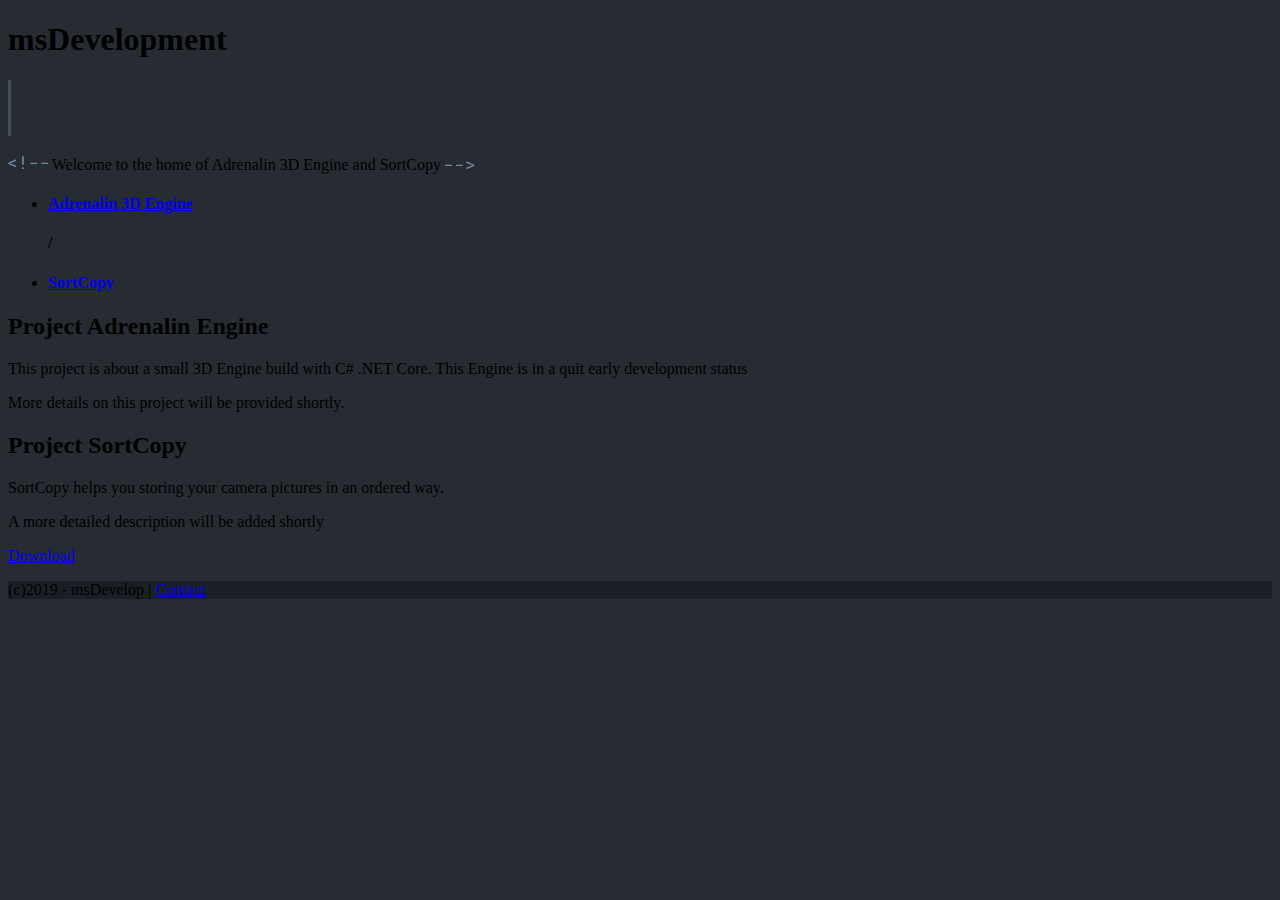
==== commit 789ee17e: "added email form" ====
--- a/index.html
+++ b/index.html
@@ -126,7 +126,7 @@
                 <g><path d="M0.22505175698264837,9C0.22505175698264837,9,0.22505175698264837,0.46875,0.22505175698264837,0.46875C0.22505175698264837,0.46875,2.762161119201599,0.46875,2.762161119201599,0.46875C3.113725380314755,0.47265627,3.457471956982648,0.51855425,3.793411119201599,0.60644531C4.129350295869493,0.69433638,4.42817544920528,0.83007721,4.689895495869493,1.01367188C4.951615564760017,1.19726654,5.1605978492052795,1.4316392,5.3168486192016,1.71679688C5.473099403646862,2.00195455,5.54927051142423,2.34374801,5.545364256982649,2.7421875C5.541457980314755,2.96484486,5.505325519201599,3.16796783,5.436965803646862,3.3515625C5.368606095869493,3.53515717,5.274857019201599,3.70019458,5.155715803646862,3.84667969C5.036574588092124,3.99316479,4.896927556982648,4.1210932,4.736770495869493,4.23046875C4.576613456982649,4.3398443,4.406693272537386,4.43359336,4.227004872537385,4.51171875C4.453568503646862,4.57812533,4.661574249205279,4.67285095,4.851028303646862,4.79589844C5.040482380314755,4.91894593,5.203566688092124,5.06738194,5.3402861192016,5.24121094C5.4770055647600175,5.41503993,5.583449803646862,5.61132703,5.6596220647600175,5.83007812C5.73579431142423,6.0488292,5.773879872537385,6.285155,5.773879872537385,6.5390625C5.77778614920528,6.937502,5.701615019201599,7.289061,5.545364256982649,7.59375C5.389113472537386,7.898439,5.1801311803147545,8.1533193,4.9184111192016,8.3583984C4.656691072537386,8.5634776,4.354936272537386,8.7207026,4.013137688092124,8.8300781C3.6713390958694925,8.9394537,3.3188035725373863,8.9960937,2.9555204958694925,9C2.9555204958694925,9,0.22505175698264837,9,0.22505175698264837,9C0.22505175698264837,9,0.22505175698264837,9,0.22505175698264837,9M1.3148954958694927,5.00976562C1.3148954958694927,5.00976562,1.3148954958694927,8.0800781,1.3148954958694927,8.0800781C1.3148954958694927,8.0800781,2.9848173725373863,8.0800781,2.9848173725373863,8.0800781C3.2113810036468617,8.0761719,3.4262226036468615,8.0380863,3.629348619201599,7.9658203C3.8324746492052797,7.8935543,4.0121603492052795,7.7929694,4.1684111192016,7.6640625C4.324661903646862,7.5351556,4.448684095869493,7.3769541,4.54048144920528,7.1894531C4.6322787725373855,7.0019522,4.678176756982649,6.7890637,4.678176756982649,6.5507812C4.68208301142423,6.3085925,4.642044364760017,6.0937509,4.5580595647600175,5.90625C4.474074772537386,5.71874906,4.357864988092124,5.55957097,4.209426756982649,5.42871094C4.060988503646862,5.29785091,3.8871621114242307,5.19726598,3.6879423725373863,5.12695312C3.488722619201599,5.05664027,3.2738810192015992,5.01757816,3.043411119201599,5.00976562C3.043411119201599,5.00976562,1.3148954958694927,5.00976562,1.3148954958694927,5.00976562C1.3148954958694927,5.00976562,1.3148954958694927,5.00976562,1.3148954958694927,5.00976562M1.3148954958694927,4.10742188C1.3148954958694927,4.10742188,2.8266142569826482,4.10742188,2.8266142569826482,4.10742188C3.0297402725373863,4.10351561,3.2289570114242307,4.07128937,3.4242704958694925,4.01074219C3.6195839803147547,3.95019501,3.7934103647600175,3.86230526,3.9457548725373863,3.74707031C4.098099388092124,3.63183536,4.221145019201599,3.49023521,4.314895495869493,3.32226562C4.408645972537386,3.15429604,4.455520495869493,2.95898549,4.455520495869493,2.73632812C4.455520495869493,2.49804568,4.40962251142423,2.29492271,4.317825188092124,2.12695312C4.226027856982649,1.95898354,4.102982203646862,1.8212896,3.948684564760017,1.71386719C3.7943869114242306,1.60644478,3.6166543114242304,1.527344,3.41548144920528,1.4765625C3.2143085647600174,1.425781,3.008255919201599,1.39843752,2.7973173725373863,1.39453125C2.7973173725373863,1.39453125,1.3148954958694927,1.39453125,1.3148954958694927,1.39453125C1.3148954958694927,1.39453125,1.3148954958694927,4.10742188,1.3148954958694927,4.10742188C1.3148954958694927,4.10742188,1.3148954958694927,4.10742188,1.3148954958694927,4.10742188M11.551223634756337,8.1269531C11.340285056982648,8.4394547,11.076615834756335,8.6826163,10.760208034756337,8.8564453C10.443800156982649,9.0302743,10.078569456982647,9.1171875,9.664504856982647,9.1171875C9.332471956982648,9.1171875,9.03169371142423,9.0654302,8.7621611192016,8.9619141C8.4926285192016,8.8583979,8.262162080314756,8.6972667,8.070754872537385,8.4785156C7.879347672537386,8.2597645,7.731888203646862,7.981447,7.6283720647600175,7.6435547C7.52485591142423,7.3056624,7.4730986192016,6.900393,7.4730986192016,6.4277344C7.4730986192016,6.4277344,7.4730986192016,2.66015625,7.4730986192016,2.66015625C7.4730986192016,2.66015625,8.557082995869493,2.66015625,8.557082995869493,2.66015625C8.557082995869493,2.66015625,8.557082995869493,6.4394531,8.557082995869493,6.4394531C8.557082995869493,6.7832048,8.584426480314756,7.0683582,8.639114256982648,7.2949219C8.69380201142423,7.5214855,8.775832456982648,7.7021478,8.885207995869493,7.8369141C8.994583556982647,7.9716804,9.128371256982648,8.066406,9.286575156982648,8.1210938C9.444779134756336,8.1757815,9.627394456982648,8.203125,9.834426756982648,8.203125C10.275835234756336,8.203125,10.632276956982647,8.1132821,10.903762656982648,7.9335938C11.175248434756336,7.7539054,11.377394834756336,7.5117203,11.510208034756337,7.2070312C11.510208034756337,7.2070312,11.510208034756337,2.66015625,11.510208034756337,2.66015625C11.510208034756337,2.66015625,12.600051756982648,2.66015625,12.600051756982648,2.66015625C12.600051756982648,2.66015625,12.600051756982648,9,12.600051756982648,9C12.600051756982648,9,11.615676756982648,9,11.615676756982648,9C11.615676756982648,9,11.551223634756337,8.1269531,11.551223634756337,8.1269531C11.551223634756337,8.1269531,11.551223634756337,8.1269531,11.551223634756337,8.1269531M14.809036134756337,2.66015625C14.809036134756337,2.66015625,18.049270456982647,2.66015625,18.049270456982647,2.66015625C18.049270456982647,2.66015625,18.049270456982647,8.0625,18.049270456982647,8.0625C18.049270456982647,8.0625,20.11762985698265,8.0625,20.11762985698265,8.0625C20.11762985698265,8.0625,20.11762985698265,9,20.11762985698265,9C20.11762985698265,9,14.809036134756337,9,14.809036134756337,9C14.809036134756337,9,14.809036134756337,8.0625,14.809036134756337,8.0625C14.809036134756337,8.0625,16.965286134756337,8.0625,16.965286134756337,8.0625C16.965286134756337,8.0625,16.965286134756337,3.60351562,16.965286134756337,3.60351562C16.965286134756337,3.60351562,14.809036134756337,3.60351562,14.809036134756337,3.60351562C14.809036134756337,3.60351562,14.809036134756337,2.66015625,14.809036134756337,2.66015625C14.809036134756337,2.66015625,14.809036134756337,2.66015625,14.809036134756337,2.66015625M16.824661134756337,0.99609375C16.824661134756337,0.81640535,16.878371534756337,0.66503968,16.985793934756337,0.54199219C17.093216356982648,0.4189447,17.25630065698265,0.35742188,17.475051756982648,0.35742188C17.68989655698265,0.35742188,17.852004334756337,0.4189447,17.96137985698265,0.54199219C18.07075543475634,0.66503968,18.12544235698265,0.81640535,18.12544235698265,0.99609375C18.12544235698265,1.17187588,18.07075543475634,1.31835879,17.96137985698265,1.43554688C17.852004334756337,1.55273496,17.68989655698265,1.61132812,17.475051756982648,1.61132812C17.25630065698265,1.61132812,17.093216356982648,1.55273496,16.985793934756337,1.43554688C16.878371534756337,1.31835879,16.824661134756337,1.17187588,16.824661134756337,0.99609375C16.824661134756337,0.99609375,16.824661134756337,0.99609375,16.824661134756337,0.99609375M22.01020803475634,0C22.01020803475634,0,25.25044235698265,0,25.25044235698265,0C25.25044235698265,0,25.25044235698265,8.0625,25.25044235698265,8.0625C25.25044235698265,8.0625,27.318801756982648,8.0625,27.318801756982648,8.0625C27.318801756982648,8.0625,27.318801756982648,9,27.318801756982648,9C27.318801756982648,9,22.01020803475634,9,22.01020803475634,9C22.01020803475634,9,22.01020803475634,8.0625,22.01020803475634,8.0625C22.01020803475634,8.0625,24.16645803475634,8.0625,24.16645803475634,8.0625C24.16645803475634,8.0625,24.16645803475634,0.94335938,24.16645803475634,0.94335938C24.16645803475634,0.94335938,22.01020803475634,0.94335938,22.01020803475634,0.94335938C22.01020803475634,0.94335938,22.01020803475634,0,22.01020803475634,0C22.01020803475634,0,22.01020803475634,0,22.01020803475634,0M31.607864256982648,1.125C31.607864256982648,1.125,31.607864256982648,2.66015625,31.607864256982648,2.66015625C31.607864256982648,2.66015625,34.02192675698265,2.66015625,34.02192675698265,2.66015625C34.02192675698265,2.66015625,34.02192675698265,3.49804688,34.02192675698265,3.49804688C34.02192675698265,3.49804688,31.607864256982648,3.49804688,31.607864256982648,3.49804688C31.607864256982648,3.49804688,31.607864256982648,6.9433594,31.607864256982648,6.9433594C31.607864256982648,7.1894544,31.639113956982648,7.3925773,31.701614256982648,7.5527344C31.764114556982648,7.7128914,31.85005123475634,7.8408198,31.959426756982648,7.9365234C32.06880225698265,8.032227,32.19477755698265,8.0996092,32.33735645698265,8.1386719C32.47993525698265,8.1777346,32.63130095698265,8.1972656,32.79145803475633,8.1972656C32.90864605698265,8.1972656,33.029738634756335,8.1904298,33.15473925698265,8.1767578C33.27973985698265,8.1630859,33.40180895698265,8.1464845,33.52095015698265,8.1269531C33.640091434756336,8.1074218,33.75141843475633,8.0869142,33.85493455698265,8.0654297C33.95845073475633,8.0439452,34.04341075698265,8.0253907,34.10981735698265,8.0097656C34.10981735698265,8.0097656,34.26216113475633,8.7773438,34.26216113475633,8.7773438C34.17231693475633,8.8320315,34.06294303475634,8.8798826,33.93403613475633,8.9208984C33.805129234756336,8.9619143,33.66450563475633,8.9970702,33.51216113475633,9.0263672C33.359816634756335,9.0556642,33.198685434756335,9.0781249,33.02876265698265,9.09375C32.85883995698265,9.1093751,32.68989635698265,9.1171875,32.52192675698265,9.1171875C32.24067535698265,9.1171875,31.977982656982647,9.0771488,31.73384083475634,8.9970703C31.489698956982647,8.9169918,31.277787034756336,8.7900399,31.098098634756337,8.6162109C30.918410234756337,8.4423819,30.776810056982647,8.2177748,30.673293934756337,7.9423828C30.56977775698265,7.6669908,30.518020456982647,7.3339863,30.518020456982647,6.9433594C30.518020456982647,6.9433594,30.518020456982647,3.49804688,30.518020456982647,3.49804688C30.518020456982647,3.49804688,28.85395803475634,3.49804688,28.85395803475634,3.49804688C28.85395803475634,3.49804688,28.85395803475634,2.66015625,28.85395803475634,2.66015625C28.85395803475634,2.66015625,30.518020456982647,2.66015625,30.518020456982647,2.66015625C30.518020456982647,2.66015625,30.518020456982647,1.125,30.518020456982647,1.125C30.518020456982647,1.125,31.607864256982648,1.125,31.607864256982648,1.125C31.607864256982648,1.125,31.607864256982648,1.125,31.607864256982648,1.125M44.40473925698265,6.703125C44.40473925698265,6.703125,44.53364545698265,7.6113281,44.53364545698265,7.6113281C44.53364545698265,7.6113281,44.69184863475633,6.703125,44.69184863475633,6.703125C44.69184863475633,6.703125,45.70552045698265,2.66015625,45.70552045698265,2.66015625C45.70552045698265,2.66015625,46.40278613475633,2.66015625,46.40278613475633,2.66015625C46.40278613475633,2.66015625,47.41059863475633,6.703125,47.41059863475633,6.703125C47.41059863475633,6.703125,47.58052045698265,7.6992188,47.58052045698265,7.6992188C47.58052045698265,7.6992188,47.73872363475633,6.703125,47.73872363475633,6.703125C47.73872363475633,6.703125,48.44184863475633,2.66015625,48.44184863475633,2.66015625C48.44184863475633,2.66015625,49.40278613475633,2.66015625,49.40278613475633,2.66015625C49.40278613475633,2.66015625,48.05512985698265,9,48.05512985698265,9C48.05512985698265,9,47.19966113475633,9,47.19966113475633,9C47.19966113475633,9,46.20942675698265,5.11523438,46.20942675698265,5.11523438C46.20942675698265,5.11523438,46.04536425698265,4.13085938,46.04536425698265,4.13085938C46.04536425698265,4.13085938,45.88716113475633,5.11523438,45.88716113475633,5.11523438C45.88716113475633,5.11523438,44.90864545698265,9,44.90864545698265,9C44.90864545698265,9,44.05317675698265,9,44.05317675698265,9C44.05317675698265,9,42.70552045698265,2.66015625,42.70552045698265,2.66015625C42.70552045698265,2.66015625,43.66645803475633,2.66015625,43.66645803475633,2.66015625C43.66645803475633,2.66015625,44.40473925698265,6.703125,44.40473925698265,6.703125C44.40473925698265,6.703125,44.40473925698265,6.703125,44.40473925698265,6.703125M50.81489545698265,2.66015625C50.81489545698265,2.66015625,54.05512985698265,2.66015625,54.05512985698265,2.66015625C54.05512985698265,2.66015625,54.05512985698265,8.0625,54.05512985698265,8.0625C54.05512985698265,8.0625,56.12348925698265,8.0625,56.12348925698265,8.0625C56.12348925698265,8.0625,56.12348925698265,9,56.12348925698265,9C56.12348925698265,9,50.81489545698265,9,50.81489545698265,9C50.81489545698265,9,50.81489545698265,8.0625,50.81489545698265,8.0625C50.81489545698265,8.0625,52.97114545698265,8.0625,52.97114545698265,8.0625C52.97114545698265,8.0625,52.97114545698265,3.60351562,52.97114545698265,3.60351562C52.97114545698265,3.60351562,50.81489545698265,3.60351562,50.81489545698265,3.60351562C50.81489545698265,3.60351562,50.81489545698265,2.66015625,50.81489545698265,2.66015625C50.81489545698265,2.66015625,50.81489545698265,2.66015625,50.81489545698265,2.66015625M52.83052045698265,0.99609375C52.83052045698265,0.81640535,52.88423093475633,0.66503968,52.991653334756336,0.54199219C53.09907573475633,0.4189447,53.262160034756334,0.35742188,53.48091113475633,0.35742188C53.69575595698265,0.35742188,53.857863734756336,0.4189447,53.96723925698265,0.54199219C54.07661475698265,0.66503968,54.13130175698265,0.81640535,54.13130175698265,0.99609375C54.13130175698265,1.17187588,54.07661475698265,1.31835879,53.96723925698265,1.43554688C53.857863734756336,1.55273496,53.69575595698265,1.61132812,53.48091113475633,1.61132812C53.262160034756334,1.61132812,53.09907573475633,1.55273496,52.991653334756336,1.43554688C52.88423093475633,1.31835879,52.83052045698265,1.17187588,52.83052045698265,0.99609375C52.83052045698265,0.99609375,52.83052045698265,0.99609375,52.83052045698265,0.99609375M60.41255175698265,1.125C60.41255175698265,1.125,60.41255175698265,2.66015625,60.41255175698265,2.66015625C60.41255175698265,2.66015625,62.82661425698265,2.66015625,62.82661425698265,2.66015625C62.82661425698265,2.66015625,62.82661425698265,3.49804688,62.82661425698265,3.49804688C62.82661425698265,3.49804688,60.41255175698265,3.49804688,60.41255175698265,3.49804688C60.41255175698265,3.49804688,60.41255175698265,6.9433594,60.41255175698265,6.9433594C60.41255175698265,7.1894544,60.44380145698265,7.3925773,60.50630175698265,7.5527344C60.56880205698265,7.7128914,60.654738734756336,7.8408198,60.76411425698265,7.9365234C60.87348975698265,8.032227,60.99946505698265,8.0996092,61.14204393475634,8.1386719C61.28462275698265,8.1777346,61.43598845698265,8.1972656,61.59614545698265,8.1972656C61.71333355698265,8.1972656,61.834426134756335,8.1904298,61.95942675698265,8.1767578C62.08442735698265,8.1630859,62.20649645698265,8.1464845,62.32563765698265,8.1269531C62.444778934756336,8.1074218,62.55610593475633,8.0869142,62.65962205698265,8.0654297C62.76313823475633,8.0439452,62.84809825698265,8.0253907,62.91450485698265,8.0097656C62.91450485698265,8.0097656,63.06684863475633,8.7773438,63.06684863475633,8.7773438C62.97700443475633,8.8320315,62.86763053475634,8.8798826,62.73872363475633,8.9208984C62.609816734756336,8.9619143,62.46919313475633,8.9970702,62.31684863475633,9.0263672C62.164504134756335,9.0556642,62.003372934756335,9.0781249,61.83345015698265,9.09375C61.66352745698265,9.1093751,61.49458385698265,9.1171875,61.32661425698265,9.1171875C61.04536285698265,9.1171875,60.78267015698265,9.0771488,60.538528334756336,8.9970703C60.29438645698265,8.9169918,60.08247453475634,8.7900399,59.90278613475633,8.6162109C59.72309773475634,8.4423819,59.58149755698265,8.2177748,59.47798145698265,7.9423828C59.37446525698265,7.6669908,59.32270803475633,7.3339863,59.32270803475633,6.9433594C59.32270803475633,6.9433594,59.32270803475633,3.49804688,59.32270803475633,3.49804688C59.32270803475633,3.49804688,57.65864545698265,3.49804688,57.65864545698265,3.49804688C57.65864545698265,3.49804688,57.65864545698265,2.66015625,57.65864545698265,2.66015625C57.65864545698265,2.66015625,59.32270803475633,2.66015625,59.32270803475633,2.66015625C59.32270803475633,2.66015625,59.32270803475633,1.125,59.32270803475633,1.125C59.32270803475633,1.125,60.41255175698265,1.125,60.41255175698265,1.125C60.41255175698265,1.125,60.41255175698265,1.125,60.41255175698265,1.125M66.13130175698265,3.60351562C66.35786535698266,3.27148271,66.63715945698266,3.01269624,66.96919235698265,2.82714844C67.30122525698265,2.64160063,67.67426843475633,2.54687502,68.08833303475633,2.54296875C68.42036593475633,2.54296875,68.72212073475633,2.59081983,68.99360645698265,2.68652344C69.26509215698265,2.78222704,69.49653515698265,2.93163961,69.68794235698265,3.13476562C69.87934955698265,3.33789164,70.02680905698266,3.59472501,70.13032515698265,3.90527344C70.23384133475633,4.21582187,70.28559863475634,4.58398225,70.28559863475634,5.00976562C70.28559863475634,5.00976562,70.28559863475634,9,70.28559863475634,9C70.28559863475634,9,69.20161425698265,9,69.20161425698265,9C69.20161425698265,9,69.20161425698265,4.99804688,69.20161425698265,4.99804688C69.20161425698265,4.47851303,69.07759205698265,4.09179814,68.82954393475633,3.83789062C68.58149583475634,3.58398311,68.22700715698265,3.45898436,67.76606735698265,3.46289062C67.41840935698265,3.46289062,67.10298285698265,3.54785071,66.81977833475634,3.71777344C66.53657375698265,3.88769616,66.30708385698266,4.11327984,66.13130175698265,4.39453125C66.13130175698265,4.39453125,66.13130175698265,9,66.13130175698265,9C66.13130175698265,9,65.04731735698265,9,65.04731735698265,9C65.04731735698265,9,65.04731735698265,0,65.04731735698265,0C65.04731735698265,0,66.13130175698265,0,66.13130175698265,0C66.13130175698265,0,66.13130175698265,3.60351562,66.13130175698265,3.60351562C66.13130175698265,3.60351562,66.13130175698265,3.60351562,66.13130175698265,3.60351562M138.42937100451203,5.90039062C138.42937100451203,6.3535179,138.37468400451203,6.7763652,138.26530822677512,7.1689453C138.155933004512,7.5615254,137.99577800451203,7.9023423,137.78483922677512,8.1914062C137.573901004512,8.4804702,137.31316122677512,8.7070304,137.00261300451203,8.8710938C136.69206422677513,9.0351571,136.33562300451203,9.1171875,135.93327700451204,9.1171875C135.527025004512,9.1171875,135.17448922677514,9.0449226,134.875660004512,8.9003906C134.57683022677514,8.7558587,134.32195000451202,8.5488295,134.11101122677513,8.2792969C134.11101122677513,8.2792969,134.05827700451204,9,134.05827700451204,9C134.05827700451204,9,133.06218322677512,9,133.06218322677512,9C133.06218322677512,9,133.06218322677512,0,133.06218322677512,0C133.06218322677512,0,134.14616800451202,0,134.14616800451202,0C134.14616800451202,0,134.14616800451202,3.33984375,134.14616800451202,3.33984375C134.35320000451202,3.08202996,134.60319722677514,2.88476631,134.89616800451202,2.74804688C135.18913800451202,2.61132744,135.53093122677512,2.54296875,135.92155822677512,2.54296875C136.32781022677514,2.54296875,136.687182004512,2.62304607,136.99968322677512,2.78320312C137.31218500451203,2.94336018,137.573901004512,3.1660142,137.78483922677512,3.45117188C137.99577800451203,3.73632955,138.155933004512,4.07714646,138.26530822677512,4.47363281C138.37468400451203,4.87011917,138.42937100451203,5.30468514,138.42937100451203,5.77734375C138.42937100451203,5.77734375,138.42937100451203,5.90039062,138.42937100451203,5.90039062C138.42937100451203,5.90039062,138.42937100451203,5.90039062,138.42937100451203,5.90039062M137.34538622677513,5.77734375C137.34538622677513,5.46874846,137.31511322677514,5.17480608,137.25456600451201,4.89550781C137.19401900451203,4.61620954,137.09734000451203,4.37011825,136.96452700451204,4.15722656C136.831714004512,3.94433487,136.65788722677513,3.77539125,136.44304222677513,3.65039062C136.22819800451202,3.52539,135.96452822677514,3.46289062,135.65202700451204,3.46289062C135.464526004512,3.46289062,135.29265300451203,3.48730444,135.13640200451204,3.53613281C134.98015122677512,3.58496118,134.840504004512,3.65331987,134.71745700451203,3.74121094C134.59440922677513,3.829102,134.48503522677512,3.93261659,134.38933200451203,4.05175781C134.29362800451202,4.17089903,134.21257422677513,4.30078055,134.14616800451202,4.44140625C134.14616800451202,4.44140625,134.14616800451202,7.2128906,134.14616800451202,7.2128906C134.21648022677513,7.3535163,134.29948722677514,7.4833978,134.39519100451201,7.6025391C134.49089500451203,7.7216803,134.601245004512,7.8261714,134.72624600451203,7.9160156C134.85124622677515,8.0058598,134.991870004512,8.0751951,135.14812100451203,8.1240234C135.30437122677515,8.1728518,135.476245004512,8.1972656,135.66374600451203,8.1972656C135.96062222677514,8.1972656,136.21550222677513,8.1357428,136.42839400451203,8.0126953C136.641286004512,7.8896478,136.81511222677514,7.7226573,136.94987822677513,7.5117188C137.08464500451203,7.3007802,137.18425322677513,7.056642,137.24870700451203,6.7792969C137.313160004512,6.5019517,137.34538622677513,6.2089859,137.34538622677513,5.90039062C137.34538622677513,5.90039062,137.34538622677513,5.77734375,137.34538622677513,5.77734375C137.34538622677513,5.77734375,137.34538622677513,5.77734375,137.34538622677513,5.77734375M142.58952700451204,6.75C142.58952700451204,6.75,142.87077700451204,7.5175781,142.87077700451204,7.5175781C142.87077700451204,7.5175781,144.80437100451203,2.66015625,144.80437100451203,2.66015625C144.80437100451203,2.66015625,146.01726122677513,2.66015625,146.01726122677513,2.66015625C146.01726122677513,2.66015625,142.80046422677512,9.9785156,142.80046422677512,9.9785156C142.72624522677512,10.1425789,142.63152000451203,10.3164053,142.516285004512,10.5C142.40105000451203,10.6835947,142.26140300451203,10.8535148,142.09733922677512,11.0097656C141.933276004512,11.1660164,141.74187200451203,11.2968745,141.52312100451203,11.4023438C141.304370004512,11.507813,141.05241900451202,11.5605469,140.76726122677513,11.5605469C140.71648000451202,11.5605469,140.65984000451203,11.5576172,140.59733922677512,11.5517578C140.53483922677512,11.5458984,140.47234000451203,11.538086,140.40983922677512,11.5283203C140.34733922677512,11.5185546,140.28874600451203,11.5078126,140.23405822677512,11.4960938C140.17937022677512,11.4843749,140.13444900451202,11.4746094,140.09929222677513,11.4667969C140.09929222677513,11.4667969,140.27507400451202,10.5820313,140.27507400451202,10.5820313C140.30241800451202,10.5820313,140.33952700451204,10.5839844,140.38640200451204,10.5878906C140.43327722677515,10.5917969,140.48210500451202,10.5957031,140.53288622677513,10.5996094C140.58366800451202,10.6035156,140.63249522677512,10.6064453,140.67937100451203,10.6083984C140.72624600451203,10.6103516,140.76335500451202,10.6113281,140.79069900451202,10.6113281C140.93913700451202,10.6113281,141.07487800451202,10.5703129,141.19792522677514,10.4882812C141.320973004512,10.4062496,141.43034700451202,10.3085943,141.52605022677514,10.1953125C141.621754004512,10.0820307,141.70378422677513,9.9648444,141.77214400451203,9.84375C141.840504004512,9.7226556,141.89421422677512,9.6230473,141.93327700451204,9.5449219C141.93327700451204,9.5449219,142.36687100451203,8.7011719,142.36687100451203,8.7011719C142.36687100451203,8.7011719,139.63640200451204,2.66015625,139.63640200451204,2.66015625C139.63640200451204,2.66015625,140.84929222677513,2.66015625,140.84929222677513,2.66015625C140.84929222677513,2.66015625,142.58952700451204,6.75,142.58952700451204,6.75C142.58952700451204,6.75,142.58952700451204,6.75,142.58952700451204,6.75M157.17351122677513,4.75195312C157.17351122677513,4.75195312,159.11882400451202,0.46875,159.11882400451202,0.46875C159.11882400451202,0.46875,160.34929222677513,0.46875,160.34929222677513,0.46875C160.34929222677513,0.46875,157.69499600451203,5.81835938,157.69499600451203,5.81835938C157.69499600451203,5.81835938,157.67741800451202,9,157.67741800451202,9C157.67741800451202,9,156.66960500451202,9,156.66960500451202,9C156.66960500451202,9,156.65202700451204,5.81835938,156.65202700451204,5.81835938C156.65202700451204,5.81835938,153.99773000451202,0.46875,153.99773000451202,0.46875C153.99773000451202,0.46875,155.23405822677512,0.46875,155.23405822677512,0.46875C155.23405822677512,0.46875,157.17351122677513,4.75195312,157.17351122677513,4.75195312C157.17351122677513,4.75195312,157.17351122677513,4.75195312,157.17351122677513,4.75195312M165.97429222677513,8.1269531C165.76335400451202,8.4394547,165.49968500451203,8.6826163,165.18327700451204,8.8564453C164.866869004512,9.0302743,164.50163822677513,9.1171875,164.08757400451202,9.1171875C163.75554100451203,9.1171875,163.45476300451202,9.0654302,163.18523000451202,8.9619141C162.91569722677514,8.8583979,162.68523100451202,8.6972667,162.49382400451202,8.4785156C162.30241700451202,8.2597645,162.15495722677514,7.981447,162.05144100451201,7.6435547C161.94792500451203,7.3056624,161.89616800451202,6.900393,161.89616800451202,6.4277344C161.89616800451202,6.4277344,161.89616800451202,2.66015625,161.89616800451202,2.66015625C161.89616800451202,2.66015625,162.98015200451204,2.66015625,162.98015200451204,2.66015625C162.98015200451204,2.66015625,162.98015200451204,6.4394531,162.98015200451204,6.4394531C162.98015200451204,6.7832048,163.00749522677512,7.0683582,163.06218322677512,7.2949219C163.11687100451203,7.5214855,163.19890122677512,7.7021478,163.30827700451204,7.8369141C163.41765222677515,7.9716804,163.55144022677513,8.066406,163.70964400451203,8.1210938C163.867848004512,8.1757815,164.05046322677512,8.203125,164.25749600451203,8.203125C164.69890422677514,8.203125,165.05534600451202,8.1132821,165.32683200451203,7.9335938C165.59831722677512,7.7539054,165.800464004512,7.5117203,165.93327700451204,7.2070312C165.93327700451204,7.2070312,165.93327700451204,2.66015625,165.93327700451204,2.66015625C165.93327700451204,2.66015625,167.02312100451203,2.66015625,167.02312100451203,2.66015625C167.02312100451203,2.66015625,167.02312100451203,9,167.02312100451203,9C167.02312100451203,9,166.03874600451203,9,166.03874600451203,9C166.03874600451203,9,165.97429222677513,8.1269531,165.97429222677513,8.1269531C165.97429222677513,8.1269531,165.97429222677513,8.1269531,165.97429222677513,8.1269531M169.56023000451202,2.66015625C169.56023000451202,2.66015625,169.58952700451204,3.2578125,169.58952700451204,3.2578125C169.71843400451203,3.03515514,169.88737722677513,2.86132875,170.09636300451203,2.73632812C170.30534822677512,2.6113275,170.55827522677512,2.54687502,170.85515200451204,2.54296875C171.43718600451203,2.54296875,171.82585400451202,2.76952898,172.02116800451202,3.22265625C172.14616822677513,3.01953023,172.31120600451203,2.85644593,172.516285004512,2.73339844C172.72136400451203,2.61035095,172.97038500451202,2.54687502,173.26335500451202,2.54296875C173.72820122677513,2.54296875,174.08561922677512,2.68554545,174.33562100451203,2.97070312C174.58562200451203,3.2558608,174.71062100451203,3.68749711,174.71062100451203,4.265625C174.71062100451203,4.265625,174.71062100451203,9,174.71062100451203,9C174.71062100451203,9,173.67937100451203,9,173.67937100451203,9C173.67937100451203,9,173.67937100451203,4.25390625,173.67937100451203,4.25390625C173.67937100451203,3.72265359,173.43523222677513,3.45898436,172.94694900451202,3.46289062C172.81804200451202,3.46289062,172.70671500451203,3.48046857,172.61296422677512,3.515625C172.519214004512,3.55078143,172.44109000451203,3.59863251,172.37858922677512,3.65917969C172.31608922677512,3.71972687,172.26726122677513,3.79003866,172.23210500451202,3.87011719C172.19694900451202,3.95019571,172.17351122677513,4.0332027,172.16179222677513,4.11914062C172.16179222677513,4.11914062,172.16179222677513,9,172.16179222677513,9C172.16179222677513,9,171.13054222677513,9,171.13054222677513,9C171.13054222677513,9,171.13054222677513,4.24804688,171.13054222677513,4.24804688C171.13054222677513,3.99413936,171.07390222677515,3.79882881,170.96062100451203,3.66210938C170.847339004512,3.52538994,170.66765322677514,3.45898436,170.42155822677512,3.46289062C170.19499422677512,3.46289062,170.01921500451203,3.50781205,169.89421422677512,3.59765625C169.769214004512,3.68750045,169.67741800451202,3.80663988,169.61882400451202,3.95507812C169.61882400451202,3.95507812,169.61882400451202,9,169.61882400451202,9C169.61882400451202,9,168.58757400451202,9,168.58757400451202,9C168.58757400451202,9,168.58757400451202,2.66015625,168.58757400451202,2.66015625C168.58757400451202,2.66015625,169.56023000451202,2.66015625,169.56023000451202,2.66015625C169.56023000451202,2.66015625,169.56023000451202,2.66015625,169.56023000451202,2.66015625M176.76140200451204,2.66015625C176.76140200451204,2.66015625,176.79069900451202,3.2578125,176.79069900451202,3.2578125C176.91960600451202,3.03515514,177.08854922677514,2.86132875,177.297535004512,2.73632812C177.50652022677514,2.6113275,177.75944722677514,2.54687502,178.05632400451202,2.54296875C178.638358004512,2.54296875,179.027026004512,2.76952898,179.22233922677512,3.22265625C179.34734000451203,3.01953023,179.51237722677513,2.85644593,179.71745700451203,2.73339844C179.922536004512,2.61035095,180.171557004512,2.54687502,180.46452700451204,2.54296875C180.92937300451203,2.54296875,181.28679122677514,2.68554545,181.53679222677513,2.97070312C181.78679400451202,3.2558608,181.91179222677513,3.68749711,181.91179222677513,4.265625C181.91179222677513,4.265625,181.91179222677513,9,181.91179222677513,9C181.91179222677513,9,180.88054222677513,9,180.88054222677513,9C180.88054222677513,9,180.88054222677513,4.25390625,180.88054222677513,4.25390625C180.88054222677513,3.72265359,180.63640422677514,3.45898436,180.14812100451203,3.46289062C180.019214004512,3.46289062,179.90788700451202,3.48046857,179.81413622677513,3.515625C179.72038600451202,3.55078143,179.64226200451202,3.59863251,179.57976122677513,3.65917969C179.51726100451202,3.71972687,179.46843322677512,3.79003866,179.43327700451204,3.87011719C179.39812022677512,3.95019571,179.37468322677512,4.0332027,179.36296422677512,4.11914062C179.36296422677512,4.11914062,179.36296422677512,9,179.36296422677512,9C179.36296422677512,9,178.33171422677512,9,178.33171422677512,9C178.33171422677512,9,178.33171422677512,4.24804688,178.33171422677512,4.24804688C178.33171422677512,3.99413936,178.27507422677513,3.79882881,178.16179222677513,3.66210938C178.04851100451202,3.52538994,177.86882500451202,3.45898436,177.62273000451202,3.46289062C177.39616622677514,3.46289062,177.22038700451202,3.50781205,177.09538622677513,3.59765625C176.97038600451202,3.68750045,176.87859000451203,3.80663988,176.81999600451203,3.95507812C176.81999600451203,3.95507812,176.81999600451203,9,176.81999600451203,9C176.81999600451203,9,175.78874600451203,9,175.78874600451203,9C175.78874600451203,9,175.78874600451203,2.66015625,175.78874600451203,2.66015625C175.78874600451203,2.66015625,176.76140200451204,2.66015625,176.76140200451204,2.66015625C176.76140200451204,2.66015625,176.76140200451204,2.66015625,176.76140200451204,2.66015625M185.79655822677512,6.75C185.79655822677512,6.75,186.07780822677512,7.5175781,186.07780822677512,7.5175781C186.07780822677512,7.5175781,188.01140200451204,2.66015625,188.01140200451204,2.66015625C188.01140200451204,2.66015625,189.22429222677513,2.66015625,189.22429222677513,2.66015625C189.22429222677513,2.66015625,186.00749600451203,9.9785156,186.00749600451203,9.9785156C185.93327700451204,10.1425789,185.83855100451203,10.3164053,185.72331600451201,10.5C185.60808100451203,10.6835947,185.46843400451203,10.8535148,185.30437100451203,11.0097656C185.14030722677512,11.1660164,184.94890300451203,11.2968745,184.73015200451204,11.4023438C184.511401004512,11.507813,184.25945022677513,11.5605469,183.97429222677513,11.5605469C183.92351100451202,11.5605469,183.86687100451203,11.5576172,183.80437100451203,11.5517578C183.74187022677512,11.5458984,183.67937100451203,11.538086,183.61687100451203,11.5283203C183.55437022677512,11.5185546,183.49577722677515,11.5078126,183.44108922677512,11.4960938C183.38640200451204,11.4843749,183.34148022677513,11.4746094,183.30632400451202,11.4667969C183.30632400451202,11.4667969,183.48210500451202,10.5820313,183.48210500451202,10.5820313C183.50944900451202,10.5820313,183.546558004512,10.5839844,183.59343322677512,10.5878906C183.64030822677512,10.5917969,183.68913600451202,10.5957031,183.73991800451202,10.5996094C183.79069900451202,10.6035156,183.83952700451204,10.6064453,183.88640200451204,10.6083984C183.93327722677515,10.6103516,183.97038622677513,10.6113281,183.99773000451202,10.6113281C184.14616822677513,10.6113281,184.28190922677513,10.5703129,184.40495700451203,10.4882812C184.528004004512,10.4062496,184.63737800451202,10.3085943,184.73308200451203,10.1953125C184.82878522677512,10.0820307,184.91081600451201,9.9648444,184.97917522677514,9.84375C185.047535004512,9.7226556,185.10124522677512,9.6230473,185.14030822677512,9.5449219C185.14030822677512,9.5449219,185.57390200451204,8.7011719,185.57390200451204,8.7011719C185.57390200451204,8.7011719,182.84343322677512,2.66015625,182.84343322677512,2.66015625C182.84343322677512,2.66015625,184.05632400451202,2.66015625,184.05632400451202,2.66015625C184.05632400451202,2.66015625,185.79655822677512,6.75,185.79655822677512,6.75C185.79655822677512,6.75,185.79655822677512,6.75,185.79655822677512,6.75M190.46648000451202,5.77734375C190.46648000451202,5.30468514,190.52409700451202,4.87011917,190.63933200451203,4.47363281C190.754567004512,4.07714646,190.921557004512,3.73632955,191.14030822677512,3.45117188C191.35905922677514,3.1660142,191.624682004512,2.94336018,191.93718322677512,2.78320312C192.24968500451203,2.62304607,192.60319700451203,2.54296875,192.99773000451202,2.54296875C193.38835700451202,2.54296875,193.73112700451202,2.61230399,194.02605022677514,2.75097656C194.320974004512,2.88964913,194.57194800451202,3.08984244,194.77898000451202,3.3515625C194.77898000451202,3.3515625,194.83171422677512,2.66015625,194.83171422677512,2.66015625C194.83171422677512,2.66015625,195.81608922677512,2.66015625,195.81608922677512,2.66015625C195.81608922677512,2.66015625,195.81608922677512,8.8652344,195.81608922677512,8.8652344C195.81608922677512,9.2832052,195.75066022677512,9.6542953,195.61980022677514,9.9785156C195.48894022677513,10.302736,195.30534822677512,10.5781239,195.06901922677514,10.8046875C194.83269000451202,11.0312511,194.55046600451203,11.2031244,194.22233922677512,11.3203125C193.894213004512,11.4375006,193.53093522677514,11.4960938,193.13249600451203,11.4960938C192.96843222677512,11.4960938,192.78093422677514,11.4775392,192.56999600451203,11.4404297C192.35905722677512,11.4033201,192.145192004512,11.3427739,191.92839400451203,11.2587891C191.71159622677513,11.1748043,191.50261400451203,11.0625007,191.30144100451201,10.921875C191.10026800451203,10.7812493,190.92741822677513,10.6074229,190.78288622677513,10.4003906C190.78288622677513,10.4003906,191.34538622677513,9.75,191.34538622677513,9.75C191.47819922677513,9.9101571,191.61491700451202,10.0458979,191.75554222677513,10.1572266C191.89616822677513,10.2685552,192.038745004512,10.3574215,192.18327700451204,10.4238281C192.32780900451203,10.4902347,192.472339004512,10.5380858,192.61687100451203,10.5673828C192.76140300451203,10.5966798,192.90593222677512,10.6113281,193.05046422677512,10.6113281C193.30827822677514,10.6113281,193.54069800451202,10.5742191,193.74773000451202,10.5C193.95476222677513,10.4257809,194.13151822677514,10.3173835,194.27800322677513,10.1748047C194.42448900451203,10.0322258,194.53679222677513,9.8554698,194.61491800451202,9.6445312C194.69304300451202,9.4335927,194.73210500451202,9.1914076,194.73210500451202,8.9179688C194.73210500451202,8.9179688,194.73210500451202,8.3730469,194.73210500451202,8.3730469C194.52116622677514,8.6152356,194.27214522677514,8.7998041,193.985035004512,8.9267578C193.69792400451203,9.0537116,193.36491922677513,9.1171875,192.98601122677513,9.1171875C192.59929100451203,9.1171875,192.24968500451203,9.0351571,191.93718322677512,8.8710938C191.624682004512,8.7070304,191.360036004512,8.4804702,191.14323800451203,8.1914062C190.92644000451202,7.9023423,190.75944922677513,7.5615254,190.64226122677513,7.1689453C190.52507322677513,6.7763652,190.46648000451202,6.3535179,190.46648000451202,5.90039062C190.46648000451202,5.90039062,190.46648000451202,5.77734375,190.46648000451202,5.77734375C190.46648000451202,5.77734375,190.46648000451202,5.77734375,190.46648000451202,5.77734375M191.55046422677512,5.90039062C191.55046422677512,6.2089859,191.58269100451201,6.5019517,191.64714400451203,6.7792969C191.711598004512,7.056642,191.81315900451202,7.3007802,191.95183200451203,7.5117188C192.09050422677512,7.7226573,192.26726022677514,7.8896478,192.48210500451202,8.0126953C192.69695000451202,8.1357428,192.95476000451202,8.1972656,193.25554222677513,8.1972656C193.44304322677513,8.1972656,193.61198700451203,8.1748049,193.76237822677513,8.1298828C193.91277000451203,8.0849607,194.04753422677513,8.0214848,194.16667522677514,7.9394531C194.285817004512,7.8574215,194.39226100451202,7.7597662,194.48601122677513,7.6464844C194.57976200451202,7.5332026,194.66179222677513,7.4082038,194.73210500451202,7.2714844C194.73210500451202,7.2714844,194.73210500451202,4.36523438,194.73210500451202,4.36523438C194.66179222677513,4.23242121,194.57976200451202,4.11132867,194.48601122677513,4.00195312C194.39226100451202,3.89257758,194.28484000451203,3.79785196,194.16374600451203,3.71777344C194.04265122677512,3.63769491,193.90788700451202,3.57519554,193.75944900451202,3.53027344C193.61101100451202,3.48535134,193.44695000451202,3.46289062,193.26726122677513,3.46289062C192.96257222677514,3.46289062,192.70183300451203,3.52539,192.485035004512,3.65039062C192.26823700451203,3.77539125,192.09050422677512,3.94433487,191.95183200451203,4.15722656C191.81315900451202,4.37011825,191.711598004512,4.61620954,191.64714400451203,4.89550781C191.58269100451201,5.17480608,191.55046422677512,5.46874846,191.55046422677512,5.77734375C191.55046422677512,5.77734375,191.55046422677512,5.90039062,191.55046422677512,5.90039062C191.55046422677512,5.90039062,191.55046422677512,5.90039062,191.55046422677512,5.90039062M201.98015200451204,8.1269531C201.76921322677512,8.4394547,201.50554422677513,8.6826163,201.18913622677513,8.8564453C200.87272822677514,9.0302743,200.50749800451203,9.1171875,200.09343322677512,9.1171875C199.76140022677512,9.1171875,199.46062200451203,9.0654302,199.19108922677512,8.9619141C198.921557004512,8.8583979,198.69109022677515,8.6972667,198.49968322677512,8.4785156C198.308276004512,8.2597645,198.16081622677513,7.981447,198.05730022677514,7.6435547C197.95378422677513,7.3056624,197.90202700451204,6.900393,197.90202700451204,6.4277344C197.90202700451204,6.4277344,197.90202700451204,2.66015625,197.90202700451204,2.66015625C197.90202700451204,2.66015625,198.98601122677513,2.66015625,198.98601122677513,2.66015625C198.98601122677513,2.66015625,198.98601122677513,6.4394531,198.98601122677513,6.4394531C198.98601122677513,6.7832048,199.01335500451202,7.0683582,199.06804222677513,7.2949219C199.12273022677513,7.5214855,199.20476100451202,7.7021478,199.31413622677513,7.8369141C199.42351200451202,7.9716804,199.55730000451203,8.066406,199.71550322677513,8.1210938C199.87370722677514,8.1757815,200.05632300451202,8.203125,200.26335500451202,8.203125C200.70476322677513,8.203125,201.06120522677514,8.1132821,201.33269100451201,7.9335938C201.60417700451202,7.7539054,201.80632322677513,7.5117203,201.93913622677513,7.2070312C201.93913622677513,7.2070312,201.93913622677513,2.66015625,201.93913622677513,2.66015625C201.93913622677513,2.66015625,203.02898000451202,2.66015625,203.02898000451202,2.66015625C203.02898000451202,2.66015625,203.02898000451202,9,203.02898000451202,9C203.02898000451202,9,202.04460500451202,9,202.04460500451202,9C202.04460500451202,9,201.98015200451204,8.1269531,201.98015200451204,8.1269531C201.98015200451204,8.1269531,201.98015200451204,8.1269531,201.98015200451204,8.1269531M205.56608922677512,2.66015625C205.56608922677512,2.66015625,205.59538622677513,3.2578125,205.59538622677513,3.2578125C205.72429322677513,3.03515514,205.89323700451203,2.86132875,206.10222222677513,2.73632812C206.31120800451203,2.6113275,206.56413500451202,2.54687502,206.86101122677513,2.54296875C207.44304522677513,2.54296875,207.83171322677512,2.76952898,208.02702700451204,3.22265625C208.15202722677515,3.01953023,208.31706500451202,2.85644593,208.52214400451203,2.73339844C208.72722322677512,2.61035095,208.97624422677512,2.54687502,209.26921422677512,2.54296875C209.73406022677514,2.54296875,210.09147900451202,2.68554545,210.34148000451202,2.97070312C210.59148122677513,3.2558608,210.71648000451202,3.68749711,210.71648000451202,4.265625C210.71648000451202,4.265625,210.71648000451202,9,210.71648000451202,9C210.71648000451202,9,209.68523000451202,9,209.68523000451202,9C209.68523000451202,9,209.68523000451202,4.25390625,209.68523000451202,4.25390625C209.68523000451202,3.72265359,209.44109200451203,3.45898436,208.95280822677512,3.46289062C208.82390122677512,3.46289062,208.71257422677513,3.48046857,208.61882400451202,3.515625C208.52507322677513,3.55078143,208.44694900451202,3.59863251,208.38444900451202,3.65917969C208.32194822677513,3.71972687,208.27312100451203,3.79003866,208.23796422677512,3.87011719C208.202808004512,3.95019571,208.17937100451203,4.0332027,208.16765200451204,4.11914062C208.16765200451204,4.11914062,208.16765200451204,9,208.16765200451204,9C208.16765200451204,9,207.13640200451204,9,207.13640200451204,9C207.13640200451204,9,207.13640200451204,4.24804688,207.13640200451204,4.24804688C207.13640200451204,3.99413936,207.07976200451202,3.79882881,206.96648000451202,3.66210938C206.85319822677513,3.52538994,206.67351222677513,3.45898436,206.42741800451202,3.46289062C206.20085400451202,3.46289062,206.02507422677513,3.50781205,205.90007400451202,3.59765625C205.77507322677513,3.68750045,205.68327722677515,3.80663988,205.62468322677512,3.95507812C205.62468322677512,3.95507812,205.62468322677512,9,205.62468322677512,9C205.62468322677512,9,204.59343322677512,9,204.59343322677512,9C204.59343322677512,9,204.59343322677512,2.66015625,204.59343322677512,2.66015625C204.59343322677512,2.66015625,205.56608922677512,2.66015625,205.56608922677512,2.66015625C205.56608922677512,2.66015625,205.56608922677512,2.66015625,205.56608922677512,2.66015625M225.27226800451203,5.18554688C225.27226800451203,5.18554688,218.911976004512,5.18554688,218.911976004512,5.18554688C218.911976004512,5.18554688,218.911976004512,4.30078125,218.911976004512,4.30078125C218.911976004512,4.30078125,225.27226800451203,4.30078125,225.27226800451203,4.30078125C225.27226800451203,4.30078125,225.27226800451203,5.18554688,225.27226800451203,5.18554688C225.27226800451203,5.18554688,225.27226800451203,5.18554688,225.27226800451203,5.18554688M239.39812100451203,6.4335938C239.34733922677512,6.828127,239.24577800451203,7.190428,239.09343322677512,7.5205078C238.941089004512,7.8505876,238.74284822677512,8.1337879,238.49870700451203,8.3701172C238.25456500451202,8.6064465,237.96550522677512,8.7900384,237.63151922677514,8.9208984C237.29753300451202,9.0517585,236.92546622677514,9.1171875,236.51530822677512,9.1171875C236.163744004512,9.1171875,235.84441122677512,9.0673833,235.55730022677514,8.9677734C235.27019000451202,8.8681636,235.01433300451203,8.7304696,234.78972222677513,8.5546875C234.56511200451203,8.3789054,234.37175422677512,8.1718762,234.20964400451203,7.9335938C234.04753400451202,7.6953113,233.91277000451203,7.4355483,233.80534722677513,7.1542969C233.69792500451203,6.8730455,233.61784722677513,6.5781265,233.56511300451203,6.2695312C233.51237822677513,5.96093596,233.48405822677512,5.64843908,233.48015200451204,5.33203125C233.48015200451204,5.33203125,233.48015200451204,4.14257812,233.48015200451204,4.14257812C233.48405822677512,3.82617029,233.51237822677513,3.51367342,233.56511300451203,3.20507812C233.61784722677513,2.89648283,233.69792500451203,2.60156391,233.80534722677513,2.3203125C233.91277000451203,2.03906109,234.04753400451202,1.77832151,234.20964400451203,1.53808594C234.37175422677512,1.29785036,234.56511200451203,1.08984463,234.78972222677513,0.9140625C235.01433300451203,0.73828037,235.269213004512,0.60058644,235.55437100451203,0.50097656C235.83952822677514,0.40136669,236.159838004512,0.3515625,236.51530822677512,0.3515625C236.94109200451203,0.3515625,237.32194722677514,0.41699153,237.65788622677513,0.54785156C237.99382522677513,0.67871159,238.28288500451202,0.86425661,238.52507400451202,1.10449219C238.76726222677513,1.34472776,238.96159622677513,1.63281082,239.10808200451203,1.96875C239.254567004512,2.30468918,239.35124522677512,2.67577922,239.39812100451203,3.08203125C239.39812100451203,3.08203125,238.31413622677513,3.08203125,238.31413622677513,3.08203125C238.27898000451202,2.82421746,238.21843400451203,2.58398549,238.13249600451203,2.36132812C238.046558004512,2.13867076,237.93132422677513,1.94336021,237.78679222677513,1.77539062C237.64226100451202,1.60742104,237.46550422677512,1.47558642,237.25651922677514,1.37988281C237.04753400451202,1.28417921,236.80046600451203,1.23632812,236.51530822677512,1.23632812C236.25749422677512,1.23632812,236.02995800451203,1.27831989,235.83269100451201,1.36230469C235.63542422677514,1.44628948,235.46550422677512,1.56054615,235.32292522677514,1.70507812C235.18034622677513,1.8496101,235.06120700451203,2.01757717,234.96550322677513,2.20898438C234.86980000451203,2.40039158,234.79265222677515,2.60351455,234.73405822677512,2.81835938C234.67546422677512,3.0332042,234.63347222677513,3.25292856,234.60808200451203,3.47753906C234.58269100451201,3.70214956,234.56999600451203,3.91992082,234.56999600451203,4.13085938C234.56999600451203,4.13085938,234.56999600451203,5.33203125,234.56999600451203,5.33203125C234.56999600451203,5.5429698,234.58269100451201,5.76074106,234.60808200451203,5.98535156C234.63347222677513,6.2099621,234.67546422677512,6.430663,234.73405822677512,6.6474609C234.79265222677515,6.8642589,234.86882322677513,7.0683584,234.96257400451202,7.2597656C235.05632422677513,7.4511728,235.175464004512,7.6201165,235.31999600451203,7.7666016C235.46452800451203,7.9130867,235.63444800451202,8.0283199,235.82976122677513,8.1123047C236.02507500451202,8.1962895,236.25358822677512,8.2382812,236.51530822677512,8.2382812C236.80046600451203,8.2382812,237.04753400451202,8.1933598,237.25651922677514,8.1035156C237.46550422677512,8.0136714,237.64226100451202,7.8876961,237.78679222677513,7.7255859C237.93132422677513,7.5634758,238.046558004512,7.3720714,238.13249600451203,7.1513672C238.21843400451203,6.930663,238.27898000451202,6.6914075,238.31413622677513,6.4335938C238.31413622677513,6.4335938,239.39812100451203,6.4335938,239.39812100451203,6.4335938C239.39812100451203,6.4335938,239.39812100451203,6.4335938,239.39812100451203,6.4335938M240.76921422677512,5.77148438C240.76921422677512,5.31445084,240.835620004512,4.8896504,240.96843322677512,4.49707031C241.10124622677515,4.10449022,241.29167422677514,3.76367332,241.53972222677513,3.47460938C241.78777022677514,3.18554543,242.08952522677512,2.95800864,242.44499600451203,2.79199219C242.80046622677514,2.62597573,243.20085300451203,2.54296875,243.64616800451202,2.54296875C244.09538822677513,2.54296875,244.49870500451203,2.62597573,244.85612822677516,2.79199219C245.21355222677514,2.95800864,245.51628322677513,3.18554543,245.764332004512,3.47460938C246.01238000451204,3.76367332,246.20280722677515,4.10449022,246.33562100451203,4.49707031C246.46843400451203,4.8896504,246.53483922677512,5.31445084,246.53483922677512,5.77148438C246.53483922677512,5.77148438,246.53483922677512,5.90039062,246.53483922677512,5.90039062C246.53483922677512,6.3574242,246.46843400451203,6.781248,246.33562100451203,7.171875C246.20280722677515,7.562502,246.01238000451204,7.9023423,245.764332004512,8.1914062C245.51628322677513,8.4804702,245.214529004512,8.7070304,244.85905822677515,8.8710938C244.503588004512,9.0351571,244.10320100451202,9.1171875,243.65788622677513,9.1171875C243.20866522677514,9.1171875,242.805349004512,9.0351571,242.44792522677514,8.8710938C242.09050200451202,8.7070304,241.78777022677514,8.4804702,241.53972222677513,8.1914062C241.29167422677514,7.9023423,241.10124622677515,7.562502,240.96843322677512,7.171875C240.835620004512,6.781248,240.76921422677512,6.3574242,240.76921422677512,5.90039062C240.76921422677512,5.90039062,240.76921422677512,5.77148438,240.76921422677512,5.77148438C240.76921422677512,5.77148438,240.76921422677512,5.77148438,240.76921422677512,5.77148438M241.85319900451202,5.90039062C241.85319900451202,6.2128922,241.890308004512,6.5107408,241.96452700451204,6.7939453C242.03874600451203,7.0771499,242.15105000451203,7.3261708,242.30144100451201,7.5410156C242.45183222677514,7.7558604,242.640307004512,7.9257806,242.86687100451203,8.0507812C243.09343422677514,8.1757819,243.35710322677514,8.2382812,243.65788622677513,8.2382812C243.95476300451202,8.2382812,244.21550222677513,8.1757819,244.44011300451203,8.0507812C244.66472322677512,7.9257806,244.85222122677513,7.7558604,245.00261300451203,7.5410156C245.15300422677515,7.3261708,245.26530800451204,7.0771499,245.339527004512,6.7939453C245.41374600451203,6.5107408,245.45085500451202,6.2128922,245.45085500451202,5.90039062C245.45085500451202,5.90039062,245.45085500451202,5.77148438,245.45085500451202,5.77148438C245.45085500451202,5.46288908,245.4127692267751,5.1669936,245.33659722677513,4.88378906C245.26042500451203,4.60058452,245.147145004512,4.35156357,244.99675322677516,4.13671875C244.84636200451203,3.92187393,244.65886400451203,3.7509772,244.43425322677513,3.62402344C244.20964300451203,3.49706968,243.94695022677513,3.43359375,243.64616800451202,3.43359375C243.34538500451202,3.43359375,243.08366900451202,3.49706968,242.86101122677513,3.62402344C242.63835400451202,3.7509772,242.45183222677514,3.92187393,242.30144100451201,4.13671875C242.15105000451203,4.35156357,242.03874600451203,4.60058452,241.96452700451204,4.88378906C241.890308004512,5.1669936,241.85319900451202,5.46288908,241.85319900451202,5.77148438C241.85319900451202,5.77148438,241.85319900451202,5.90039062,241.85319900451202,5.90039062C241.85319900451202,5.90039062,241.85319900451202,5.90039062,241.85319900451202,5.90039062M253.62468322677515,5.90039062C253.62468322677515,6.3535179,253.56999622677515,6.7763652,253.46062100451203,7.1689453C253.35124522677515,7.5615254,253.19109022677512,7.9023423,252.980152004512,8.1914062C252.76921322677512,8.4804702,252.508474004512,8.7070304,252.19792522677514,8.8710938C251.88737700451202,9.0351571,251.53288822677513,9.1171875,251.13444900451202,9.1171875C250.74772822677514,9.1171875,250.40691122677512,9.0546881,250.11198800451203,8.9296875C249.81706422677513,8.8046869,249.56413722677513,8.6250012,249.35319900451202,8.390625C249.35319900451202,8.390625,249.35319900451202,11.4375,249.35319900451202,11.4375C249.35319900451202,11.4375,248.26921422677512,11.4375,248.26921422677512,11.4375C248.26921422677512,11.4375,248.26921422677512,2.66015625,248.26921422677512,2.66015625C248.26921422677512,2.66015625,249.25944900451202,2.66015625,249.25944900451202,2.66015625C249.25944900451202,2.66015625,249.31218322677515,3.3515625,249.31218322677515,3.3515625C249.52312200451203,3.08984244,249.77800200451202,2.88964913,250.076832004512,2.75097656C250.37566122677512,2.61230399,250.72233722677512,2.54296875,251.11687100451203,2.54296875C251.52312300451203,2.54296875,251.88249422677515,2.62304607,252.19499600451203,2.78320312C252.50749722677514,2.94336018,252.76921322677512,3.1660142,252.980152004512,3.45117188C253.19109022677512,3.73632955,253.35124522677515,4.07714646,253.46062100451203,4.47363281C253.56999622677515,4.87011917,253.62468322677515,5.30468514,253.62468322677515,5.77734375C253.62468322677515,5.77734375,253.62468322677515,5.90039062,253.62468322677515,5.90039062C253.62468322677515,5.90039062,253.62468322677515,5.90039062,253.62468322677515,5.90039062M252.54069900451202,5.77734375C252.54069900451202,5.46874846,252.5065192267751,5.17480608,252.438160004512,4.89550781C252.36980000451203,4.61620954,252.2643322267751,4.37011825,252.12175322677516,4.15722656C251.97917500451203,3.94433487,251.79851222677513,3.77539125,251.5797612267751,3.65039062C251.3610102267751,3.52539,251.09929400451202,3.46289062,250.79460500451202,3.46289062C250.446947004512,3.46289062,250.154958004512,3.5439445,249.91862822677516,3.70605469C249.68229922677514,3.86816487,249.49382422677513,4.07617061,249.35319900451202,4.33007812C249.35319900451202,4.33007812,249.35319900451202,7.3828125,249.35319900451202,7.3828125C249.49382422677513,7.6328138,249.681323004512,7.8369133,249.91569900451202,7.9951172C250.15007500451202,8.1533211,250.446947004512,8.2324219,250.80632400451202,8.2324219C251.10710700451202,8.2324219,251.36687000451204,8.1689459,251.58562100451203,8.0419922C251.80437200451203,7.9150384,251.98405722677515,7.7441417,252.12468322677515,7.5292969C252.26530900451203,7.3144521,252.36980000451203,7.0664077,252.438160004512,6.7851562C252.5065192267751,6.5039048,252.54069900451202,6.2089859,252.54069900451202,5.90039062C252.54069900451202,5.90039062,252.54069900451202,5.77734375,252.54069900451202,5.77734375C252.54069900451202,5.77734375,252.54069900451202,5.77734375,252.54069900451202,5.77734375M257.808277004512,6.75C257.808277004512,6.75,258.089527004512,7.5175781,258.089527004512,7.5175781C258.089527004512,7.5175781,260.023121004512,2.66015625,260.023121004512,2.66015625C260.023121004512,2.66015625,261.2360112267751,2.66015625,261.2360112267751,2.66015625C261.2360112267751,2.66015625,258.0192142267751,9.9785156,258.0192142267751,9.9785156C257.9449952267751,10.1425789,257.85027000451197,10.3164053,257.735035004512,10.5C257.619800004512,10.6835947,257.480153004512,10.8535148,257.3160892267751,11.0097656C257.152026004512,11.1660164,256.960622004512,11.2968745,256.741871004512,11.4023438C256.523120004512,11.507813,256.271169004512,11.5605469,255.9860112267751,11.5605469C255.93523000451202,11.5605469,255.878590004512,11.5576172,255.81608922677512,11.5517578C255.75358922677512,11.5458984,255.691090004512,11.538086,255.62858922677512,11.5283203C255.56608922677512,11.5185546,255.50749600451203,11.5078126,255.45280822677515,11.4960938C255.39812022677515,11.4843749,255.35319900451202,11.4746094,255.31804222677513,11.4667969C255.31804222677513,11.4667969,255.49382400451202,10.5820313,255.49382400451202,10.5820313C255.52116800451202,10.5820313,255.558277004512,10.5839844,255.605152004512,10.5878906C255.65202722677512,10.5917969,255.70085500451202,10.5957031,255.7516362267751,10.5996094C255.80241800451202,10.6035156,255.85124522677515,10.6064453,255.89812100451203,10.6083984C255.94499600451203,10.6103516,255.98210500451202,10.6113281,256.009449004512,10.6113281C256.157887004512,10.6113281,256.293628004512,10.5703129,256.4166752267751,10.4882812C256.539723004512,10.4062496,256.649097004512,10.3085943,256.7448002267751,10.1953125C256.840504004512,10.0820307,256.9225342267751,9.9648444,256.990894004512,9.84375C257.059254004512,9.7226556,257.1129642267751,9.6230473,257.152027004512,9.5449219C257.152027004512,9.5449219,257.585621004512,8.7011719,257.585621004512,8.7011719C257.585621004512,8.7011719,254.855152004512,2.66015625,254.855152004512,2.66015625C254.855152004512,2.66015625,256.0680422267751,2.66015625,256.0680422267751,2.66015625C256.0680422267751,2.66015625,257.808277004512,6.75,257.808277004512,6.75C257.808277004512,6.75,257.808277004512,6.75,257.808277004512,6.75M266.8317142267751,2.54296875C266.9332772267751,2.54296875,267.0387452267751,2.54589841,267.148121004512,2.55175781C267.2574962267751,2.55761722,267.3619872267751,2.56738274,267.4615972267751,2.58105469C267.56120700451197,2.59472663,267.653003004512,2.61132803,267.736988004512,2.63085938C267.820973004512,2.65039072,267.890308004512,2.67187488,267.944996004512,2.6953125C267.944996004512,2.6953125,267.7985112267751,3.75585938,267.7985112267751,3.75585938C267.58757300451197,3.70898414,267.3873792267751,3.67480479,267.1979252267751,3.65332031C267.0084712267751,3.63183583,266.810231004512,3.62109375,266.603199004512,3.62109375C266.09538400451197,3.62109375,265.684255004512,3.73632697,265.3698002267751,3.96679688C265.055346004512,4.19726678,264.823903004512,4.51952918,264.6754642267751,4.93359375C264.6754642267751,4.93359375,264.6754642267751,9,264.6754642267751,9C264.6754642267751,9,263.585621004512,9,263.585621004512,9C263.585621004512,9,263.585621004512,2.66015625,263.585621004512,2.66015625C263.585621004512,2.66015625,264.616871004512,2.66015625,264.616871004512,2.66015625C264.616871004512,2.66015625,264.669605004512,3.66796875,264.669605004512,3.66796875C264.927419004512,3.32031076,265.236986004512,3.04589944,265.598316004512,2.84472656C265.95964600451197,2.64355368,266.370775004512,2.54296875,266.8317142267751,2.54296875C266.8317142267751,2.54296875,266.8317142267751,2.54296875,266.8317142267751,2.54296875M270.0485112267751,2.66015625C270.0485112267751,2.66015625,273.288746004512,2.66015625,273.288746004512,2.66015625C273.288746004512,2.66015625,273.288746004512,8.0625,273.288746004512,8.0625C273.288746004512,8.0625,275.357105004512,8.0625,275.357105004512,8.0625C275.357105004512,8.0625,275.357105004512,9,275.357105004512,9C275.357105004512,9,270.0485112267751,9,270.0485112267751,9C270.0485112267751,9,270.0485112267751,8.0625,270.0485112267751,8.0625C270.0485112267751,8.0625,272.2047612267751,8.0625,272.2047612267751,8.0625C272.2047612267751,8.0625,272.2047612267751,3.60351562,272.2047612267751,3.60351562C272.2047612267751,3.60351562,270.0485112267751,3.60351562,270.0485112267751,3.60351562C270.0485112267751,3.60351562,270.0485112267751,2.66015625,270.0485112267751,2.66015625C270.0485112267751,2.66015625,270.0485112267751,2.66015625,270.0485112267751,2.66015625M272.0641362267751,0.99609375C272.0641362267751,0.81640535,272.117847004512,0.66503968,272.2252692267751,0.54199219C272.3326912267751,0.4189447,272.495776004512,0.35742188,272.714527004512,0.35742188C272.929372004512,0.35742188,273.0914792267751,0.4189447,273.200855004512,0.54199219C273.310231004512,0.66503968,273.364918004512,0.81640535,273.364918004512,0.99609375C273.364918004512,1.17187588,273.310231004512,1.31835879,273.200855004512,1.43554688C273.0914792267751,1.55273496,272.929372004512,1.61132812,272.714527004512,1.61132812C272.495776004512,1.61132812,272.3326912267751,1.55273496,272.2252692267751,1.43554688C272.117847004512,1.31835879,272.0641362267751,1.17187588,272.0641362267751,0.99609375C272.0641362267751,0.99609375,272.0641362267751,0.99609375,272.0641362267751,0.99609375M276.8805422267751,5.77734375C276.8805422267751,5.30468514,276.9381592267751,4.87011917,277.053394004512,4.47363281C277.168629004512,4.07714646,277.335620004512,3.73632955,277.554371004512,3.45117188C277.773122004512,3.1660142,278.038744004512,2.94336018,278.351246004512,2.78320312C278.6637472267751,2.62304607,279.0172592267751,2.54296875,279.4117922267751,2.54296875C279.8024192267751,2.54296875,280.14518922677513,2.61230399,280.440113004512,2.75097656C280.7350362267751,2.88964913,280.9860102267751,3.08984244,281.1930422267751,3.3515625C281.1930422267751,3.3515625,281.245777004512,2.66015625,281.245777004512,2.66015625C281.245777004512,2.66015625,282.230152004512,2.66015625,282.230152004512,2.66015625C282.230152004512,2.66015625,282.230152004512,8.8652344,282.230152004512,8.8652344C282.230152004512,9.2832052,282.164723004512,9.6542953,282.033863004512,9.9785156C281.903003004512,10.302736,281.719411004512,10.5781239,281.48308200451197,10.8046875C281.24675222677513,11.0312511,280.964529004512,11.2031244,280.636402004512,11.3203125C280.3082752267751,11.4375006,279.944998004512,11.4960938,279.5465582267751,11.4960938C279.382495004512,11.4960938,279.194997004512,11.4775392,278.9840582267751,11.4404297C278.773120004512,11.4033201,278.559255004512,11.3427739,278.34245700451197,11.2587891C278.125659004512,11.1748043,277.9166762267751,11.0625007,277.7155032267751,10.921875C277.514331004512,10.7812493,277.341481004512,10.6074229,277.196949004512,10.4003906C277.196949004512,10.4003906,277.759449004512,9.75,277.759449004512,9.75C277.892262004512,9.9101571,278.0289792267751,10.0458979,278.169605004512,10.1572266C278.310231004512,10.2685552,278.4528072267751,10.3574215,278.5973392267751,10.4238281C278.7418712267751,10.4902347,278.8864012267751,10.5380858,279.0309332267751,10.5673828C279.1754652267751,10.5966798,279.319995004512,10.6113281,279.464527004512,10.6113281C279.722341004512,10.6113281,279.9547602267751,10.5742191,280.1617922267751,10.5C280.368825004512,10.4257809,280.545581004512,10.3173835,280.692066004512,10.1748047C280.838551004512,10.0322258,280.950855004512,9.8554698,281.028980004512,9.6445312C281.1071052267751,9.4335927,281.146168004512,9.1914076,281.146168004512,8.9179688C281.146168004512,8.9179688,281.146168004512,8.3730469,281.146168004512,8.3730469C280.935229004512,8.6152356,280.68620800451197,8.7998041,280.3990972267751,8.9267578C280.1119862267751,9.0537116,279.778982004512,9.1171875,279.400074004512,9.1171875C279.0133532267751,9.1171875,278.6637472267751,9.0351571,278.351246004512,8.8710938C278.038744004512,8.7070304,277.7740982267751,8.4804702,277.5573002267751,8.1914062C277.34050222677513,7.9023423,277.173512004512,7.5615254,277.056324004512,7.1689453C276.93913600451197,6.7763652,276.8805422267751,6.3535179,276.8805422267751,5.90039062C276.8805422267751,5.90039062,276.8805422267751,5.77734375,276.8805422267751,5.77734375C276.8805422267751,5.77734375,276.8805422267751,5.77734375,276.8805422267751,5.77734375M277.964527004512,5.90039062C277.964527004512,6.2089859,277.9967532267751,6.5019517,278.06120700451197,6.7792969C278.125660004512,7.056642,278.2272212267751,7.3007802,278.365894004512,7.5117188C278.504567004512,7.7226573,278.68132300451197,7.8896478,278.896168004512,8.0126953C279.11101222677513,8.1357428,279.3688222267751,8.1972656,279.669605004512,8.1972656C279.857106004512,8.1972656,280.026050004512,8.1748049,280.176441004512,8.1298828C280.3268322267751,8.0849607,280.461597004512,8.0214848,280.580738004512,7.9394531C280.699879004512,7.8574215,280.8063232267751,7.7597662,280.900074004512,7.6464844C280.99382422677513,7.5332026,281.075855004512,7.4082038,281.146168004512,7.2714844C281.146168004512,7.2714844,281.146168004512,4.36523438,281.146168004512,4.36523438C281.075855004512,4.23242121,280.99382422677513,4.11132867,280.900074004512,4.00195312C280.8063232267751,3.89257758,280.6989022267751,3.79785196,280.5778082267751,3.71777344C280.456714004512,3.63769491,280.32194922677513,3.57519554,280.1735112267751,3.53027344C280.02507300451197,3.48535134,279.86101222677513,3.46289062,279.681324004512,3.46289062C279.37663500451197,3.46289062,279.1158952267751,3.52539,278.8990972267751,3.65039062C278.6822992267751,3.77539125,278.504567004512,3.94433487,278.365894004512,4.15722656C278.2272212267751,4.37011825,278.125660004512,4.61620954,278.06120700451197,4.89550781C277.9967532267751,5.17480608,277.964527004512,5.46874846,277.964527004512,5.77734375C277.964527004512,5.77734375,277.964527004512,5.90039062,277.964527004512,5.90039062C277.964527004512,5.90039062,277.964527004512,5.90039062,277.964527004512,5.90039062M285.364918004512,3.60351562C285.5914812267751,3.27148271,285.8707752267751,3.01269624,286.2028082267751,2.82714844C286.534841004512,2.64160063,286.9078842267751,2.54687502,287.321949004512,2.54296875C287.653982004512,2.54296875,287.9557362267751,2.59081983,288.2272222267751,2.68652344C288.49870800451197,2.78222704,288.730151004512,2.93163961,288.9215582267751,3.13476562C289.1129652267751,3.33789164,289.260425004512,3.59472501,289.363941004512,3.90527344C289.4674572267751,4.21582187,289.5192142267751,4.58398225,289.5192142267751,5.00976562C289.5192142267751,5.00976562,289.5192142267751,9,289.5192142267751,9C289.5192142267751,9,288.435230004512,9,288.435230004512,9C288.435230004512,9,288.435230004512,4.99804688,288.435230004512,4.99804688C288.435230004512,4.47851303,288.31120800451197,4.09179814,288.063160004512,3.83789062C287.815112004512,3.58398311,287.460623004512,3.45898436,286.9996832267751,3.46289062C286.6520252267751,3.46289062,286.336599004512,3.54785071,286.053394004512,3.71777344C285.770190004512,3.88769616,285.540700004512,4.11327984,285.364918004512,4.39453125C285.364918004512,4.39453125,285.364918004512,9,285.364918004512,9C285.364918004512,9,284.2809332267751,9,284.2809332267751,9C284.2809332267751,9,284.2809332267751,0,284.2809332267751,0C284.2809332267751,0,285.364918004512,0,285.364918004512,0C285.364918004512,0,285.364918004512,3.60351562,285.364918004512,3.60351562C285.364918004512,3.60351562,285.364918004512,3.60351562,285.364918004512,3.60351562M294.0485112267751,1.125C294.0485112267751,1.125,294.0485112267751,2.66015625,294.0485112267751,2.66015625C294.0485112267751,2.66015625,296.462574004512,2.66015625,296.462574004512,2.66015625C296.462574004512,2.66015625,296.462574004512,3.49804688,296.462574004512,3.49804688C296.462574004512,3.49804688,294.0485112267751,3.49804688,294.0485112267751,3.49804688C294.0485112267751,3.49804688,294.0485112267751,6.9433594,294.0485112267751,6.9433594C294.0485112267751,7.1894544,294.07976100451197,7.3925773,294.1422612267751,7.5527344C294.204762004512,7.7128914,294.2906982267751,7.8408198,294.400074004512,7.9365234C294.50944922677513,8.032227,294.635425004512,8.0996092,294.7780032267751,8.1386719C294.9205822267751,8.1777346,295.07194800451197,8.1972656,295.232105004512,8.1972656C295.3492932267751,8.1972656,295.47038600451197,8.1904298,295.5953862267751,8.1767578C295.720387004512,8.1630859,295.842456004512,8.1464845,295.9615972267751,8.1269531C296.0807382267751,8.1074218,296.1920652267751,8.0869142,296.29558200451197,8.0654297C296.399098004512,8.0439452,296.484058004512,8.0253907,296.5504642267751,8.0097656C296.5504642267751,8.0097656,296.7028082267751,8.7773438,296.7028082267751,8.7773438C296.612964004512,8.8320315,296.503590004512,8.8798826,296.3746832267751,8.9208984C296.2457762267751,8.9619143,296.105153004512,8.9970702,295.9528082267751,9.0263672C295.800464004512,9.0556642,295.6393322267751,9.0781249,295.469410004512,9.09375C295.299487004512,9.1093751,295.1305432267751,9.1171875,294.962574004512,9.1171875C294.6813222267751,9.1171875,294.418630004512,9.0771488,294.174488004512,8.9970703C293.930346004512,8.9169918,293.718434004512,8.7900399,293.538746004512,8.6162109C293.3590572267751,8.4423819,293.2174572267751,8.2177748,293.113941004512,7.9423828C293.010425004512,7.6669908,292.958668004512,7.3339863,292.958668004512,6.9433594C292.958668004512,6.9433594,292.958668004512,3.49804688,292.958668004512,3.49804688C292.958668004512,3.49804688,291.294605004512,3.49804688,291.294605004512,3.49804688C291.294605004512,3.49804688,291.294605004512,2.66015625,291.294605004512,2.66015625C291.294605004512,2.66015625,292.958668004512,2.66015625,292.958668004512,2.66015625C292.958668004512,2.66015625,292.958668004512,1.125,292.958668004512,1.125C292.958668004512,1.125,294.0485112267751,1.125,294.0485112267751,1.125C294.0485112267751,1.125,294.0485112267751,1.125,294.0485112267751,1.125M311.116871004512,9C311.116871004512,9,305.527027004512,9,305.527027004512,9C305.527027004512,9,305.527027004512,8.2207031,305.527027004512,8.2207031C305.527027004512,8.2207031,308.321949004512,5.11523438,308.321949004512,5.11523438C308.571950004512,4.83788924,308.7809322267751,4.59179795,308.948902004512,4.37695312C309.1168712267751,4.1621083,309.25163600451197,3.9638681,309.353199004512,3.78222656C309.454762004512,3.60058503,309.527027004512,3.42871175,309.569996004512,3.26660156C309.612965004512,3.10449138,309.634449004512,2.93750086,309.634449004512,2.765625C309.634449004512,2.55468645,309.6002692267751,2.35644624,309.531910004512,2.17089844C309.463550004512,1.98535063,309.363942004512,1.82421943,309.23308200451197,1.6875C309.102222004512,1.55078057,308.94402000451197,1.44238321,308.7584722267751,1.36230469C308.5729242267751,1.28222616,308.362966004512,1.2421875,308.1285892267751,1.2421875C307.843432004512,1.2421875,307.596364004512,1.28320271,307.3873782267751,1.36523438C307.178393004512,1.44726604,307.004567004512,1.56347581,306.865894004512,1.71386719C306.7272212267751,1.86425856,306.62370700451197,2.04687393,306.5553472267751,2.26171875C306.4869872267751,2.47656357,306.4528082267751,2.71679555,306.4528082267751,2.98242188C306.4528082267751,2.98242188,305.3629642267751,2.98242188,305.3629642267751,2.98242188C305.3629642267751,2.62304508,305.425464004512,2.28418128,305.5504642267751,1.96582031C305.675465004512,1.64745935,305.85612722677513,1.36914182,306.09245700451197,1.13085938C306.328786004512,0.89257693,306.6178452267751,0.7031257,306.959644004512,0.5625C307.301443004512,0.4218743,307.6910872267751,0.3515625,308.1285892267751,0.3515625C308.5309352267751,0.3515625,308.8932362267751,0.41113222,309.2155032267751,0.53027344C309.53777100451197,0.64941466,309.810229004512,0.81445207,310.0328862267751,1.02539062C310.255544004512,1.23632918,310.4264402267751,1.48632668,310.54558200451197,1.77539062C310.664723004512,2.06445457,310.7242922267751,2.37890455,310.7242922267751,2.71875C310.7242922267751,2.97265752,310.68132422677513,3.22363157,310.5953862267751,3.47167969C310.5094482267751,3.7197278,310.393239004512,3.96484254,310.2467532267751,4.20703125C310.1002682267751,4.44921996,309.9303482267751,4.68847538,309.736988004512,4.92480469C309.54362722677513,5.16113399,309.339528004512,5.3964832,309.1246832267751,5.63085938C309.1246832267751,5.63085938,306.833668004512,8.1152344,306.833668004512,8.1152344C306.833668004512,8.1152344,311.116871004512,8.1152344,311.116871004512,8.1152344C311.116871004512,8.1152344,311.116871004512,9,311.116871004512,9C311.116871004512,9,311.116871004512,9,311.116871004512,9M318.4410892267751,5.73632812C318.4410892267751,6.2792996,318.378590004512,6.7607401,318.2535892267751,7.1806641C318.128589004512,7.600588,317.948903004512,7.9541001,317.714527004512,8.2412109C317.480151004512,8.5283217,317.1930442267751,8.746093,316.853199004512,8.8945312C316.5133532267751,9.0429695,316.1246852267751,9.1171875,315.6871832267751,9.1171875C315.2535872267751,9.1171875,314.86589600451197,9.0429695,314.5240972267751,8.8945312C314.182299004512,8.746093,313.89226222677513,8.5283217,313.653980004512,8.2412109C313.41569800451197,7.9541001,313.2330822267751,7.600588,313.1061282267751,7.1806641C312.979175004512,6.7607401,312.915699004512,6.2792996,312.915699004512,5.73632812C312.915699004512,5.73632812,312.915699004512,3.73828125,312.915699004512,3.73828125C312.915699004512,3.19530979,312.9781982267751,2.71386929,313.103199004512,2.29394531C313.22819922677513,1.87402134,313.408862004512,1.5195327,313.645191004512,1.23046875C313.8815202267751,0.9414048,314.170580004512,0.72168044,314.5123782267751,0.57128906C314.854177004512,0.42089769,315.2418682267751,0.34570312,315.6754642267751,0.34570312C316.112967004512,0.34570312,316.5026112267751,0.42089769,316.844410004512,0.57128906C317.1862082267751,0.72168044,317.475268004512,0.9414048,317.7115972267751,1.23046875C317.9479262267751,1.5195327,318.128589004512,1.87402134,318.2535892267751,2.29394531C318.378590004512,2.71386929,318.4410892267751,3.19530979,318.4410892267751,3.73828125C318.4410892267751,3.73828125,318.4410892267751,5.73632812,318.4410892267751,5.73632812C318.4410892267751,5.73632812,318.4410892267751,5.73632812,318.4410892267751,5.73632812M314.0055422267751,5.51953125C314.0055422267751,5.51953125,317.3278082267751,2.97070312,317.3278082267751,2.97070312C317.265308004512,2.40429404,317.1002702267751,1.97363429,316.832691004512,1.67871094C316.5651112267751,1.38378759,316.1793732267751,1.23632812,315.6754642267751,1.23632812C315.105149004512,1.23632812,314.684255004512,1.42870901,314.4127692267751,1.81347656C314.1412832267751,2.19824411,314.0055422267751,2.75976193,314.0055422267751,3.49804688C314.0055422267751,3.49804688,314.0055422267751,5.51953125,314.0055422267751,5.51953125C314.0055422267751,5.51953125,314.0055422267751,5.51953125,314.0055422267751,5.51953125M317.351246004512,4.0078125C317.351246004512,4.0078125,314.0348392267751,6.5449219,314.0348392267751,6.5449219C314.101246004512,7.0957059,314.2711662267751,7.5156236,314.544605004512,7.8046875C314.818044004512,8.0937514,315.1988992267751,8.2382812,315.6871832267751,8.2382812C316.26140500451197,8.2382812,316.682299004512,8.0429707,316.9498782267751,7.6523438C317.21745800451197,7.2617168,317.351246004512,6.6992224,317.351246004512,5.96484375C317.351246004512,5.96484375,317.351246004512,4.0078125,317.351246004512,4.0078125C317.351246004512,4.0078125,317.351246004512,4.0078125,317.351246004512,4.0078125M323.802418004512,9C323.802418004512,9,322.7184332267751,9,322.7184332267751,9C322.7184332267751,9,322.7184332267751,1.8515625,322.7184332267751,1.8515625C322.7184332267751,1.8515625,320.4860112267751,2.70117188,320.4860112267751,2.70117188C320.4860112267751,2.70117188,320.4860112267751,1.7109375,320.4860112267751,1.7109375C320.4860112267751,1.7109375,323.714527004512,0.46875,323.714527004512,0.46875C323.714527004512,0.46875,323.802418004512,0.46875,323.802418004512,0.46875C323.802418004512,0.46875,323.802418004512,9,323.802418004512,9C323.802418004512,9,323.802418004512,9,323.802418004512,9M332.8903082267751,1.078125C332.8903082267751,1.078125,329.357105004512,9,329.357105004512,9C329.357105004512,9,328.2203862267751,9,328.2203862267751,9C328.2203862267751,9,331.741871004512,1.41796875,331.741871004512,1.41796875C331.741871004512,1.41796875,327.1246832267751,1.41796875,327.1246832267751,1.41796875C327.1246832267751,1.41796875,327.1246832267751,0.46875,327.1246832267751,0.46875C327.1246832267751,0.46875,332.8903082267751,0.46875,332.8903082267751,0.46875C332.8903082267751,0.46875,332.8903082267751,1.078125,332.8903082267751,1.078125C332.8903082267751,1.078125,332.8903082267751,1.078125,332.8903082267751,1.078125" fill="rgba(165,183,201,1)" transform="rotate(360 166.5576799918789 5.78027345)"></path><path d="M80.19516407051776,6.033059347832755C80.24378434874788,5.676703397220543,80.34839604154206,5.372441530004768,80.5090023048157,5.120264670284757C80.66960856808933,4.868087857228959,80.87578763333751,4.666810729565402,81.12754540103867,4.516427260662994C81.40534973842514,4.366043791760585,81.67142419879973,4.274698822857541,81.9257766715829,4.242389631129616C82.18012914436606,4.2100804316243226,82.39996247006272,4.2132591270830275,82.58528348206751,4.251925808466255C82.38173410622608,4.123928826710883,82.18436385176693,3.9820388636906614,81.99316692989521,3.826251656031257C81.8019699302498,3.6704644561492206,81.60522682773212,3.5014419523531317,81.40293161054821,3.319179102205163C81.40293161054821,3.060944860397556,81.41561982659394,2.844055926273457,81.49309012013512,2.645063653057245C81.23890050778519,2.5858547486523347,81.1480382628379,2.5750417069492277,81.2205008062315,2.6126241790703757C81.2912270301864,2.3037870376648892,81.26231847505062,2.0449771952254965,81.13377457282039,1.836186912166121C81.32213074993678,1.7611024498053358,81.53739286196152,1.7222584779033256,81.77956700841618,1.7196538209347947C81.79210514621383,1.6345682784663182,81.85109700225951,1.5852885803180456,81.95654396431759,1.5718132081642622C82.06199100414935,1.5583378337878475,82.17623332863532,1.541057969397458,82.29927433733383,1.51997309305926C82.42231534603236,1.4797873904299108,82.56869422952644,1.4933177186895876,82.73841534351064,1.5605644846293742C82.90813653526854,1.6278112505691609,83.07677766699,1.7556122705143684,83.2443440505058,1.9439713638982512C83.38760018377499,2.1049880126329885,83.48538747698775,2.2910751144921795,83.5377089419381,2.5022382761289967C83.59003032911475,2.713401429988445,83.59916199329261,2.9531056914243474,83.56510406827114,3.221358238659372C83.4815577053002,3.336804133349918,83.38206306972431,3.4461722942537762,83.26661720614324,3.5494659878658714C83.15117126478847,3.6527596814779666,83.02661312474446,3.754532829479641,82.89293889732676,3.8547884805994928C82.89293889732676,3.8547884805994928,82.46457604141624,4.219352646384492,82.46457604141624,4.219352646384492C82.46457604141624,4.219352646384492,83.86359100817275,6.0558446276377405,83.86359100817275,6.0558446276377405C83.96992272872235,5.8614093948277874,84.05346784731425,5.648749142449821,84.1142288527065,5.417857337513992C84.17498985809877,5.1869655481329,84.20688889206677,4.937849190271189,84.20992696566849,4.670500797654744C84.20992696566849,4.670500797654744,84.97095464230125,4.670500797654744,84.97095464230125,4.670500797654744C84.97095464230125,5.05937118550096,84.91551110177916,5.420134162250708,84.80462223194014,5.752800693994093C84.6937334398748,6.08546714796379,84.53195973427688,6.385470052605547,84.319296215404,6.652818429667254C84.319296215404,6.652818429667254,85.14412265993597,7.732839790248736,85.14412265993597,7.732839790248736C85.14412265993597,7.732839790248736,84.1370141325115,7.732839790248736,84.1370141325115,7.732839790248736C84.1370141325115,7.732839790248736,83.75877882995299,7.231564101181207,83.75877882995299,7.231564101181207C83.53396309444689,7.422961182615751,83.2863657344992,7.569544909073518,83.01597936160947,7.671319558107385C82.74559291094604,7.77309428491494,82.46153944551459,7.823980831694986,82.16381056575676,7.823980831694986C81.8630436123972,7.823980831694986,81.59114228582527,7.779929736641165,81.34809826425625,7.691826302154501C81.10505424268723,7.603722867667839,80.89846998196533,7.480683725537843,80.72833918242175,7.322705064853768C80.55820838287818,7.164726481943381,80.42681471333425,6.9756107361194974,80.33415420733185,6.7553521499028415C80.24149362355577,6.535093485912496,80.19516407051776,6.294331655464713,80.19516407051776,6.033059347832755C80.19516407051776,6.033059347832755,80.19516407051776,6.033059347832755,80.19516407051776,6.033059347832755M82.16381056575676,7.140422981961268C82.37951215823136,7.140422981961268,82.5876154168673,7.100928958423181,82.788126719107,7.021939666967988C82.98863802134669,6.942950375512795,83.17547530918641,6.830544218780906,83.348644104558,6.684717852503708C83.348644104558,6.684717852503708,81.8767163046445,4.720628366561496,81.8767163046445,4.720628366561496C81.8767163046445,4.720628366561496,81.74911884661975,4.829997616296996,81.74911884661975,4.829997616296996C81.59721633313912,4.95455766957375,81.47417719100912,5.0760778371218365,81.379997609319,5.194561782081995C81.2858181054026,5.313045734819523,81.21366551005265,5.424692400371773,81.16353764560589,5.529505123007359C81.1134098589328,5.634317845642945,81.0799917492771,5.730014947546977,81.06328253890186,5.816599384119623C81.04657325075293,5.903183820692271,81.038218723339,5.975336416042221,81.038218723339,6.033059347832755C81.038218723339,6.187999934915112,81.06252276773694,6.332305125615011,81.111131556496,6.465979353032709C81.15974034525506,6.599653502676718,81.23113348053485,6.716616653150653,81.32531298445126,6.816872304270504C81.41949256614137,6.917127955390355,81.5364557166153,6.996116080240217,81.67620601346275,7.053839012030753C81.8159563103102,7.111561943821289,81.97848955375197,7.140422981961268,82.16381056575676,7.140422981961268C82.16381056575676,7.140422981961268,82.16381056575676,7.140422981961268,82.16381056575676,7.140422981961268M81.621521388595,2.5924850526802485C81.621521388595,2.7626158444464552,81.65949641421906,2.936541595575448,81.73544770984624,3.114267516904371C81.8113989276997,3.2919934382332934,81.91772909277553,3.4795902016979,82.05444131602125,3.677063445890621C82.05444131602125,3.677063445890621,82.58761642792524,3.253257607054244,82.58761642792524,3.253257607054244C82.68179600961535,3.1894585513923763,82.75926505877752,3.1226224565188496,82.82002606416975,3.0527473158724945C82.88078706956202,2.9828721674487704,82.92787616044387,2.9122385622354674,82.96129465896803,2.8408443925656215C82.99471323526588,2.7694502151184066,83.01825774181997,2.6972976119910883,83.03192903414084,2.6243844132977516C83.04560024868806,2.551471222381784,83.05243577818797,2.480078118211473,83.05243577818797,2.410202969787749C83.05243577818797,2.319061469476736,83.03800518134429,2.230199842631036,83.00914375433587,2.1436154216131262C82.98028224955375,2.0570310005952166,82.93775023018763,1.9810808949054912,82.88154629631111,1.9157628179975017C82.8253423624346,1.8504447488668814,82.75774676082669,1.7972796741063366,82.67875746937149,1.7562659993552492C82.5997681779163,1.7152523246041618,82.51014706766833,1.694745790546004,82.40989141654849,1.694745790546004C82.2792552627325,1.694745790546004,82.16457057024274,1.7190498271665686,82.0658339948106,1.7676586237030036C81.96709734160477,1.8162674280168074,81.88507122092687,1.88158451719895,81.81975314401889,1.963611866701125C81.75443506711089,2.0456392162033,81.70506751824486,2.1405768502597993,81.67164894194701,2.248427623164998C81.63823044342286,2.3562783960701967,81.621521388595,2.470963057450477,81.621521388595,2.5924850526802485C81.621521388595,2.5924850526802485,81.621521388595,2.5924850526802485,81.621521388595,2.5924850526802485M86.94415820905598,3.5357948355376183C87.12036507802932,3.2775605859526427,87.33758240192302,3.076292802375054,87.59581663595324,2.9319854340118714C87.85405086998348,2.78767805787132,88.14418032707098,2.7140064568299858,88.46621356232151,2.710968406560373C88.72444787412545,2.710968406560373,88.95913371291716,2.748183956559544,89.17027815610234,2.8226161842763715C89.38142259928753,2.89704840421583,89.56142435762732,3.0132520712874946,89.71028879750624,3.171230669752619C89.85915323738516,3.3292092604403747,89.97383792987492,3.528958046103948,90.05434621924412,3.7704830153173696C90.13485458638702,4.012007984530791,90.17510814776897,4.298339892391672,90.17510814776897,4.629487325115247C90.17510814776897,4.629487325115247,90.17510814776897,7.732839790248736,90.17510814776897,7.732839790248736C90.17510814776897,7.732839790248736,89.33205349494773,7.732839790248736,89.33205349494773,7.732839790248736C89.33205349494773,7.732839790248736,89.33205349494773,4.620373228747991,89.33205349494773,4.620373228747991C89.33205349494773,4.216312589553711,89.23559685519984,3.91555015484547,89.04268069807759,3.7180769184301177C88.84976454095535,3.520603674237397,88.57406560293784,3.423387535532506,88.21557571778774,3.4264255858021184C87.94518926712432,3.4264255858021184,87.6998704429345,3.492502173941269,87.47961185671784,3.6246573490033698C87.25935319272749,3.756812516288101,87.08087043230172,3.9322572653311094,86.94415820905598,4.1509968614111195C86.94415820905598,4.1509968614111195,86.94415820905598,7.732839790248736,86.94415820905598,7.732839790248736C86.94415820905598,7.732839790248736,86.10110355623475,7.732839790248736,86.10110355623475,7.732839790248736C86.10110355623475,7.732839790248736,86.10110355623475,0.733207807176753,86.10110355623475,0.733207807176753C86.10110355623475,0.733207807176753,86.94415820905598,0.733207807176753,86.94415820905598,0.733207807176753C86.94415820905598,0.733207807176753,86.94415820905598,3.5357948355376183,86.94415820905598,3.5357948355376183C86.94415820905598,3.5357948355376183,86.94415820905598,3.5357948355376183,86.94415820905598,3.5357948355376183M93.87999150200244,7.823980831694986C93.53365375571185,7.823980831694986,93.21542279832822,7.764739757501012,92.92528906368784,7.646255820318221C92.63515525127377,7.527771883135431,92.38679843125591,7.362200643865629,92.18021105958647,7.1495371249927375C91.97362361014332,6.936873606119846,91.81260944238926,6.684719252430105,91.69716350103448,6.393066519875709C91.58171763745341,6.101413709547624,91.52399556117346,5.783942212234157,91.52399556117346,5.440642617318977C91.52399556117346,5.440642617318977,91.52399556117346,5.249246406949745,91.52399556117346,5.249246406949745C91.52399556117346,4.851261876072059,91.58779362910948,4.495055861954882,91.71539170932374,4.1806177018254935C91.84298978953801,3.8661795339187353,92.01235856247969,3.600354152338643,92.22350300566487,3.383133585282123C92.43464752662375,3.165913018225604,92.67464981922768,2.999582279998794,92.94351727197709,2.884136385308248C93.21238464695281,2.768690490617702,93.48808358497033,2.710968406560373,93.77062225226693,2.710968406560373C94.12607406381531,2.710968406560373,94.43671003162886,2.772487993180109,94.70253933300286,2.8955290174333714C94.96836871215056,3.0185700339092647,95.18938325862139,3.1886982824758507,95.36559043868947,3.4059188495323705C95.54179761875754,3.6231394165888897,95.67319082165933,3.8790912806184075,95.75977549155306,4.173782117883998C95.84636016144677,4.468472962926957,95.8896513297883,4.787463419267595,95.8896513297883,5.13076306084699C95.8896513297883,5.13076306084699,95.8896513297883,5.508998378960242,95.8896513297883,5.508998378960242C95.8896513297883,5.508998378960242,92.36705013622101,5.508998378960242,92.36705013622101,5.508998378960242C92.37616435702616,5.733814036692634,92.41945591423614,5.944955368930272,92.49692613000362,6.142428597568255C92.5743964235448,6.339901826206239,92.68072658862063,6.512308594975955,92.81591981395233,6.659654036940856C92.95111303928405,6.806999478905758,93.11288674488196,6.923203091535841,93.30124583048848,7.0082685301944725C93.48960491609499,7.093333891079417,93.69770825250461,7.135865988219223,93.92556198383872,7.135865988219223C94.22632893719828,7.135865988219223,94.49367327002817,7.075105916111233,94.72760314856572,6.953583905326723C94.96153302710326,6.832061894542213,95.15596546006043,6.671047649014457,95.31090542495328,6.470536346774755C95.31090542495328,6.470536346774755,95.82585279521014,6.8715569291382534,95.82585279521014,6.8715569291382534C95.7438256634743,6.996117013524483,95.6412927209756,7.115358699756284,95.51825163450337,7.229285565423339C95.39521054803116,7.343212431090394,95.2531841264102,7.444226064580325,95.09216731435072,7.532329499066987C94.93115065783861,7.620432933553649,94.74887044151464,7.691066530989584,94.54532106567322,7.744232391264385C94.34177168983179,7.797398329312873,94.11999737219605,7.823980831694986,93.87999150200244,7.823980831694986C93.87999150200244,7.823980831694986,93.87999150200244,7.823980831694986,93.87999150200244,7.823980831694986M93.77062225226693,3.4036403215518716C93.60049145272338,3.4036403215518716,93.43947720719561,3.434779864340243,93.28757469371497,3.49705989097862C93.13567218023434,3.5593399098396277,92.99896197910451,3.6504800413337195,92.87743996832,3.7704830153173696C92.75591803530918,3.8904859815236503,92.65338532613156,4.037829191383686,92.56983896316062,4.212517062442996C92.48629260018969,4.387204933502306,92.42781106383957,4.588472724857263,92.39439248754172,4.8163264639687435C92.39439248754172,4.8163264639687435,95.04659683251444,4.8163264639687435,95.04659683251444,4.8163264639687435C95.04659683251444,4.8163264639687435,95.04659683251444,4.752527734956368,95.04659683251444,4.752527734956368C95.03748261170928,4.588473043729388,95.00634311558512,4.425939808064985,94.95317725531032,4.264923159330247C94.90001131726183,4.103906518372879,94.82178273025582,3.959601312118243,94.71848908330793,3.8320032163492455C94.61519535858636,3.704405120580249,94.48532068695646,3.6011129746645585,94.32886110196009,3.5221236754319962C94.17240151696372,3.4431343761994344,93.98632376696786,3.4036403215518716,93.77062225226693,3.4036403215518716C93.77062225226693,3.4036403215518716,93.77062225226693,3.4036403215518716,93.77062225226693,3.4036403215518716M100.54240159283646,7.732839790248736C100.50898301653861,7.6690407112547625,100.48240074747757,7.589293126334735,100.46265323017954,7.49359454673062C100.44290571288151,7.397895967126503,100.42847558267998,7.29840133155059,100.41936128410113,7.195107684602707C100.33429553434775,7.28017304548765,100.23935797028757,7.360680168251529,100.13454548097305,7.436631386105002C100.02973299165852,7.512582681732166,99.9142888390986,7.579418745496216,99.78820913460885,7.637141677286752C99.66213020785598,7.694864609077287,99.52769838693665,7.740434702045123,99.38491056090331,7.773853278342971C99.24212195713307,7.807271776867129,99.09022216573153,7.823980831694986,98.92920496480362,7.823980831694986C98.66793281271903,7.823980831694986,98.43172789823961,7.786005806070915,98.22058322173335,7.710054510443752C98.00943932296398,7.634103292590277,97.83019663582591,7.531570661186334,97.68285127163469,7.40245350528437C97.53550590744348,7.273336427156096,97.4215806750239,7.1199171711984155,97.34107246342838,6.9421912265373855C97.26056425183285,6.764465359650046,97.22031092377198,6.572311540224442,97.22031092377198,6.36572416855499C97.22031092377198,6.095337717891563,97.27423531083268,5.8583734211156635,97.38208564042785,5.654824045274241C97.48993674775991,5.451274669432819,97.64259638810006,5.281905958710086,97.84007000560648,5.146712741155741C98.03754284537602,5.011519515824028,98.27526667999577,4.91050587455673,98.55324850909773,4.843668776402618C98.83122956046279,4.776831678248507,99.14186622823954,4.743413630811744,99.48516551205995,4.743413630811744C99.48516551205995,4.743413630811744,100.4056902251013,4.743413630811744,100.4056902251013,4.743413630811744C100.4056902251013,4.743413630811744,100.4056902251013,4.356064200776498,100.4056902251013,4.356064200776498C100.4056902251013,4.207199760897581,100.37834810710164,4.073527571150526,100.32366309336545,3.955043618412998C100.26897807962926,3.8365596734528395,100.19150926378816,3.7355460321855416,100.09125353489463,3.6519996614372445C99.99099780600109,3.5684532906889475,99.86871812394126,3.5038956926864437,99.7244106000307,3.4583249464196215C99.58010307612014,3.4127542001527993,99.41832991493803,3.38996916144625,99.2390848945893,3.38996916144625C99.07199201310007,3.38996916144625,98.9223702130406,3.411235194461415,98.79021482798952,3.4537678982359936C98.65806022067535,3.496300594233203,98.5464129795978,3.5525036725991472,98.45527154928311,3.6223788210228713C98.36413011896842,3.692253969446595,98.29349683262724,3.775039589081496,98.24336857931202,3.8707381609082443C98.1932411037337,3.9664367327349916,98.16817775481297,4.065931376088274,98.16817775481297,4.16922506970037C98.16817775481297,4.16922506970037,97.32056587492863,4.16922506970037,97.32056587492863,4.16922506970037C97.32360371520929,3.989980127125325,97.36993350156835,3.81377587134794,97.45955601174273,3.6406070293121213C97.5491785219171,3.467438187276302,97.67829373347683,3.311740465557075,97.8469055351064,3.1735091899557486C98.01551733673595,3.0352779221317916,98.22058244399646,2.923631264356911,98.46210707878302,2.838565864585123C98.70363249130648,2.753500464813335,98.97781196476784,2.710968406560373,99.28465560974665,2.710968406560373C99.56415558125204,2.710968406560373,99.82390492451187,2.7451459529541444,100.06391141689498,2.8135020801317467C100.30391713154121,2.8818581995319796,100.51126100788065,2.9851503454476696,100.68594849007151,3.123381621048996C100.86063674999927,3.261612888872953,100.99810641119926,3.434019634310562,101.0983621400928,3.6406070293121213C101.19861786898633,3.84719442431368,101.24874456682778,4.0887157692732075,101.24874456682778,4.365178312698491C101.24874456682778,4.365178312698491,101.24874456682778,6.6573755011829885,101.24874456682778,6.6573755011829885C101.24874456682778,6.821430231296814,101.26393454596793,6.995355920206856,101.29431528198512,7.179157934297636C101.32469601800231,7.362959948388415,101.36722811514213,7.523214733846008,101.42191235114143,7.659926957091736C101.42191235114143,7.659926957091736,101.42191235114143,7.732839790248736,101.42191235114143,7.732839790248736C101.42191235114143,7.732839790248736,100.54240159283646,7.732839790248736,100.54240159283646,7.732839790248736C100.54240159283646,7.732839790248736,100.54240159283646,7.732839790248736,100.54240159283646,7.732839790248736M99.05224527353894,7.090295428609253C99.21630031474751,7.090295428609253,99.36971980402626,7.069029380039351,99.51250763005962,7.026496738483723C99.65529623382984,6.983964019154406,99.78517051659131,6.927760940788462,99.90213592250223,6.857885792364739C100.01910055067624,6.788010643941014,100.12011457303461,6.708263059020989,100.20517954505111,6.618640548846622C100.29024529480449,6.529018116445943,100.35708089192642,6.435599472526091,100.4056902251013,6.3383818172342705C100.4056902251013,6.3383818172342705,100.4056902251013,5.340387448395995,100.4056902251013,5.340387448395995C100.4056902251013,5.340387448395995,99.62187687979511,5.340387448395995,99.62187687979511,5.340387448395995C99.12971331164314,5.340387448395995,98.74692443738488,5.413299566035059,98.47350014644081,5.559125932312257C98.20007507775985,5.704952376363144,98.06336526549846,5.9343216835689665,98.06336526549846,6.247240853561709C98.06336526549846,6.36876278657253,98.08387185399819,6.481168943304418,98.12488580873458,6.584462668025989C98.16589898573405,6.68775639274756,98.22741875123327,6.776617965151678,98.30944588296911,6.851050185091136C98.39147379244184,6.9254824050305945,98.49476580614227,6.983964019154406,98.61932581275481,7.026496738483723C98.74388581936735,7.069029380039351,98.88819101006725,7.090295428609253,99.05224527353894,7.090295428609253C99.05224527353894,7.090295428609253,99.05224527353894,7.090295428609253,99.05224527353894,7.090295428609253M106.13390438834676,2.710968406560373C106.21289367980197,2.710968406560373,106.29492003380092,2.713246911208765,106.37998500581742,2.7178039827244995C106.4650507555708,2.7223610620176033,106.54631726063116,2.729956067142418,106.62378763194603,2.740589246974747C106.7012580032609,2.7512224190297068,106.77265113854068,2.7641339401856815,106.83796937099605,2.779324191533745C106.90328682571453,2.79451443510444,106.9572119905121,2.8112234588228215,106.99974408765192,2.829451760440498C106.99974408765192,2.829451760440498,106.88581807749544,3.654278189417743,106.88581807749544,3.654278189417743C106.72176303628686,3.6178215861823904,106.56606555566607,3.5912390449134333,106.41872019147485,3.5745297723192477C106.27137482728364,3.557820499725062,106.11719626680318,3.5494659878658714,105.95617906587525,3.5494659878658714C105.56123260859928,3.5494659878658714,105.24148319771746,3.639087113668579,104.99691994491336,3.818332064020993C104.75235669210926,3.997577006596037,104.57235493376946,4.248212362371763,104.45690922573577,4.570245652063869C104.45690922573577,4.570245652063869,104.45690922573577,7.732839790248736,104.45690922573577,7.732839790248736C104.45690922573577,7.732839790248736,103.60929734585143,7.732839790248736,103.60929734585143,7.732839790248736C103.60929734585143,7.732839790248736,103.60929734585143,2.802109448006623,103.60929734585143,2.802109448006623C103.60929734585143,2.802109448006623,104.41133851057843,2.802109448006623,104.41133851057843,2.802109448006623C104.41133851057843,2.802109448006623,104.45235246531479,3.5859224044443714,104.45235246531479,3.5859224044443714C104.65286392310188,3.3155359615583135,104.89362559800227,3.102116155781758,105.17464526738488,2.945656586340124C105.45566493676748,2.7891970168984908,105.7754143476493,2.710968406560373,106.13390438834676,2.710968406560373C106.13390438834676,2.710968406560373,106.13390438834676,2.710968406560373,106.13390438834676,2.710968406560373M110.49956007918792,1.608161805060751C110.49956007918792,1.608161805060751,110.49956007918792,2.802109448006623,110.49956007918792,2.802109448006623C110.49956007918792,2.802109448006623,112.3770659218491,2.802109448006623,112.3770659218491,2.802109448006623C112.3770659218491,2.802109448006623,112.3770659218491,3.4537678982359936,112.3770659218491,3.4537678982359936C112.3770659218491,3.4537678982359936,110.49956007918792,3.4537678982359936,110.49956007918792,3.4537678982359936C110.49956007918792,3.4537678982359936,110.49956007918792,6.133314532310475,110.49956007918792,6.133314532310475C110.49956007918792,6.324711691518708,110.52386435690691,6.482687863444745,110.5724729123449,6.607247947830974C110.6210822455198,6.731807954443513,110.68791784264172,6.831302590019428,110.77298359239511,6.9057348099588864C110.8580485644116,6.980167029898345,110.95602474648932,7.032572652366095,111.06691369410204,7.062953155062223C111.17780186397786,7.09333365775835,111.29552478561672,7.108523636898503,111.42008479222926,7.108523636898503C111.51122622254395,7.108523636898503,111.60540471540241,7.103207183086294,111.7026218262784,7.092573964367121C111.79983971489129,7.081940823421636,111.89477727895147,7.069029302265661,111.98743762940649,7.053839012030753C112.0800987575984,7.0386487995695335,112.16668187201833,7.0226992825855294,112.24719008361387,7.005989994436605C112.32769829520939,6.989280706287682,112.39377482112958,6.974850187217693,112.44542121684823,6.962697970584503C112.44542121684823,6.962697970584503,112.56390476516258,7.559671850387707,112.56390476516258,7.559671850387707C112.49402977228624,7.602204491943333,112.40896557800662,7.639420057497242,112.30870984911309,7.671319558107385C112.20845412021954,7.7032191364912155,112.09908642595781,7.73056117671718,111.98060209990658,7.7533465342958525C111.86211855159223,7.7761318918745275,111.73680102925175,7.793600406772548,111.6046456442007,7.805752623405736C111.47249025914962,7.817904840038924,111.34109627851095,7.823980831694986,111.2104605913371,7.823980831694986C110.99172053639234,7.823980831694986,110.78741527807043,7.792841257797138,110.59753703900252,7.730561254490869C110.40765879993461,7.668281251184599,110.24284702073497,7.569546075678848,110.10309703498228,7.434352850347135C109.9633462714927,7.299159625015422,109.85321872829238,7.124474398261528,109.77271051669683,6.910291881474621C109.69220230510132,6.696109364687715,109.65194897704045,6.43711948149806,109.65194897704045,6.133314532310475C109.65194897704045,6.133314532310475,109.65194897704045,3.4537678982359936,109.65194897704045,3.4537678982359936C109.65194897704045,3.4537678982359936,108.35774579963527,3.4537678982359936,108.35774579963527,3.4537678982359936C108.35774579963527,3.4537678982359936,108.35774579963527,2.802109448006623,108.35774579963527,2.802109448006623C108.35774579963527,2.802109448006623,109.65194897704045,2.802109448006623,109.65194897704045,2.802109448006623C109.65194897704045,2.802109448006623,109.65194897704045,1.608161805060751,109.65194897704045,1.608161805060751C109.65194897704045,1.608161805060751,110.49956007918792,1.608161805060751,110.49956007918792,1.608161805060751C110.49956007918792,1.608161805060751,110.49956007918792,1.608161805060751,110.49956007918792,1.608161805060751M117.38070929168244,6.424965864938474C117.38070929168244,6.324710213818623,117.3609617743844,6.2343295657268,117.32146751752526,6.153821276357593C117.28197248292922,6.073312909214695,117.2151368858073,5.99964131595073,117.12095683747506,5.932804241128726C117.02677756687973,5.865967088533032,116.90221911574096,5.804447556354878,116.74727837311123,5.748243622478358C116.59233840821838,5.692039688601839,116.39942466208048,5.641153141821793,116.16853324601308,5.595582348890757C115.88599465649017,5.537859417100222,115.6285233045724,5.467985357508139,115.39611296836469,5.385957976896489C115.16370185442008,5.303930627394314,114.96471242772088,5.205954981955046,114.79913924410886,5.092028116287992C114.63356528275995,4.978101242843567,114.50520992013881,4.844429053096513,114.41406771208723,4.691007533924492C114.32292628177254,4.537586014752471,114.27735634435207,4.359103254326694,114.27735634435207,4.155553909594747C114.27735634435207,3.9550426229097835,114.32444597964975,3.7674458516678078,114.4186252502451,3.5927579806084977C114.51280452084043,3.4180701095491877,114.64495757268084,3.26541039143536,114.81508907218762,3.13477424539675C114.9852197939575,3.0041381071355096,115.18800613213908,2.9008459534424507,115.42345508636433,2.824894704479501C115.65890404058959,2.7489434632939203,115.9178935349108,2.710968406560373,116.2004329021706,2.710968406560373C116.50423715139499,2.710968406560373,116.77765755365465,2.750462461207936,117.02070188631842,2.829451760440498C117.26374621898219,2.90844105967306,117.47033024638303,3.0178092127995493,117.64046096815291,3.1575595096469975C117.8105916899228,3.2973098064944453,117.94198567056148,3.4606025411158554,118.0346460210165,3.6474426054762477C118.12730637147152,3.8342826776140084,118.1736361578306,4.035550461191597,118.1736361578306,4.251252007001995C118.1736361578306,4.251252007001995,117.33058103836723,4.251252007001995,117.33058103836723,4.251252007001995C117.33058103836723,4.144920263120286,117.30323969810445,4.04086861047022,117.24855468436826,3.939093938104247C117.19386967063207,3.837319265738274,117.1179197749313,3.7469386409785583,117.02070188631842,3.667949341745996C116.92348399770553,3.588960042513434,116.80576185380357,3.5251619512453063,116.6675300104543,3.4765531547088715C116.52929894484194,3.4279443581724367,116.37360146422115,3.4036403215518716,116.2004329021706,3.4036403215518716C116.02118788182187,3.4036403215518716,115.86397070332387,3.423387348875653,115.72877747799215,3.46288199460325C115.59358425266043,3.502376648108215,115.48117794038119,3.55554172286876,115.39155543020681,3.6223788210228713C115.30193292003244,3.6892159191769824,115.23433747397192,3.766685030558092,115.18876675881458,3.8547884805994928C115.14319604365723,3.9428919228635237,115.12041146381544,4.034032054357616,115.12041146381544,4.128211604938242C115.12041146381544,4.225429198011112,115.13863928323624,4.31201232020842,115.17509569981475,4.38796356917137C115.21155211639325,4.4639148181343185,115.27459080203279,4.532269910921861,115.36421331220716,4.593030908536747C115.45383582238154,4.653791913929002,115.57383673536242,4.7084759866035615,115.72422071757119,4.757084783139996C115.87460392204305,4.805693587453801,116.06523889910201,4.852782655003546,116.29613031516939,4.898353401270368C116.59993534213066,4.962152449154867,116.87183682425,5.03582405797357,117.11184253889623,5.119370428721866C117.35184903127934,5.202916799470163,117.5538762982592,5.303170941780453,117.71793056173088,5.420135873271859C117.88198560293948,5.5371008125406345,118.00730312527996,5.673051475826604,118.09388779517369,5.827991985135272C118.1804716873305,5.982932572217628,118.22376363340891,6.162174792713568,118.22376363340891,6.36572416855499C118.22376363340891,6.584463756857631,118.17439600676919,6.7834530280094585,118.07565919801598,6.962697970584503C117.97692316699965,7.141942913159548,117.83945350579967,7.295362169117228,117.66324632573159,7.422960249331487C117.48703914566352,7.550558329545747,117.27589835784168,7.649293505051498,117.02981618489726,7.719168653475221C116.78373401195284,7.789043801898945,116.51487037011417,7.823980831694986,116.2232174820124,7.823980831694986C115.88903249677082,7.823980831694986,115.59130781679217,7.779170276571001,115.3300356647076,7.689547766396634C115.06876351262301,7.599925333995956,114.84774857728374,7.481443185608007,114.66698463679468,7.334097743643104C114.48622069630562,7.186752301678203,114.34799118616704,7.015864608596191,114.25229299543136,6.821429375786239C114.15659402695879,6.626994142976286,114.1087453204594,6.424966875996428,114.1087453204594,6.215341430725255C114.1087453204594,6.215341430725255,114.95180043992276,6.215341430725255,114.95180043992276,6.215341430725255C114.96395257878227,6.38851030387055,115.01028236514134,6.534334492484464,115.09079057673685,6.652818429667254C115.17129878833238,6.771302366850044,115.27155296175214,6.866999546527764,115.39155543020681,6.939912768553207C115.51155867639838,7.012825912804962,115.64447157717738,7.064471997428861,115.79029802122827,7.094852500124988C115.93612446527915,7.1252330028211155,116.08042965597905,7.140422981961268,116.2232174820124,7.140422981961268C116.57866968242921,7.140422981961268,116.85968468539049,7.075105916111233,117.06627260147576,6.944469762295253C117.27285973982414,6.813833608479275,117.3776706736649,6.640667379639396,117.38070929168244,6.424965864938474C117.38070929168244,6.424965864938474,117.38070929168244,6.424965864938474,117.38070929168244,6.424965864938474M121.3590154591599,3.194015926225497C121.3590154591599,3.102874425914484,121.37344636709832,3.01781030940856,121.40230740523832,2.9388210101759977C121.43116922111518,2.8598317109434355,121.47294146931637,2.790717111421517,121.52762648305259,2.731475142830122C121.58231149678878,2.672233166461358,121.65066601405101,2.62590359786862,121.73269392352375,2.5924850526802485C121.8147210552596,2.5590665074918775,121.91041846825837,2.5423574837734955,122.01978771799388,2.5423574837734955C122.12915774546627,2.5423574837734955,122.22561422966679,2.5590665074918775,122.30916105927983,2.5924850526802485C122.39270711115601,2.62590359786862,122.46258132629548,2.672233166461358,122.51878526017198,2.731475142830122C122.57498919404851,2.790717111421517,122.61752129118832,2.8598317109434355,122.64638232932829,2.9388210101759977C122.67524414520517,3.01781030940856,122.68967505314359,3.102874425914484,122.68967505314359,3.194015926225497C122.68967505314359,3.2821193762668974,122.67524414520517,3.36490498812443,122.64638232932829,3.4423752661108704C122.61752129118832,3.5198455363199415,122.57498919404851,3.5874411301504763,122.51878526017198,3.645164077495749C122.46258132629548,3.702887032618391,122.39270711115601,3.747697595519745,122.30916105927983,3.7795971194619944C122.22561422966679,3.811496643404243,122.12915774546627,3.8274461603882486,122.01978771799388,3.8274461603882486C121.91041846825837,3.8274461603882486,121.8147210552596,3.811496643404243,121.73269392352375,3.7795971194619944C121.65066601405101,3.747697595519745,121.58231149678878,3.702887032618391,121.52762648305259,3.645164077495749C121.47294146931637,3.5874411301504763,121.43116922111518,3.5198455363199415,121.40230740523832,3.4423752661108704C121.37344636709832,3.36490498812443,121.3590154591599,3.2821193762668974,121.3590154591599,3.194015926225497C121.3590154591599,3.194015926225497,121.3590154591599,3.194015926225497,121.3590154591599,3.194015926225497M122.44359365793605,7.5368865705827215C122.44359365793605,7.6796748632581995,122.42612568745386,7.829296585543997,122.39118741327879,7.985756170540369C122.35624991684062,8.14221575553674,122.30460429885886,8.297154009408436,122.23624822612283,8.450575520803087C122.16789215338682,8.60399703219774,122.08510595044925,8.750580758655506,121.98788883957324,8.890330977729263C121.89067095096037,9.030081274576713,121.7782646386811,9.154639492394413,121.6506667917879,9.264009286545733C121.6506667917879,9.264009286545733,121.12660590068909,8.976915025433469,121.12660590068909,8.976915025433469C121.27243234473997,8.764251506560576,121.37572435844038,8.537920195182785,121.43648505273788,8.297914247215484C121.49724652477228,8.057908299248185,121.52762648305259,7.808791941386474,121.52762648305259,7.550557707356237C121.52762648305259,7.550557707356237,121.52762648305259,6.734845405855723,121.52762648305259,6.734845405855723C121.52762648305259,6.734845405855723,122.44359365793605,6.734845405855723,122.44359365793605,6.734845405855723C122.44359365793605,6.734845405855723,122.44359365793605,7.5368865705827215,122.44359365793605,7.5368865705827215C122.44359365793605,7.5368865705827215,122.44359365793605,7.5368865705827215,122.44359365793605,7.5368865705827215" fill="rgba(182,45,101,1)" transform="rotate(360 101.44176844204117 5.364561288430117)"></path></g>
             </svg>
         </a>-->
-        <p>(c)2019 - msDevelop</p>
+        <p><span>(c)2019 - msDevelop  |  <a href="./email.html">Contact</a></span></p>
     </footer>
     <script src="./City Lights � A suite of beautiful matte dark themed goodies_files/jquery.min.js.Download"></script>
     <script src="./City Lights � A suite of beautiful matte dark themed goodies_files/svg-morpheus.js.Download"></script>
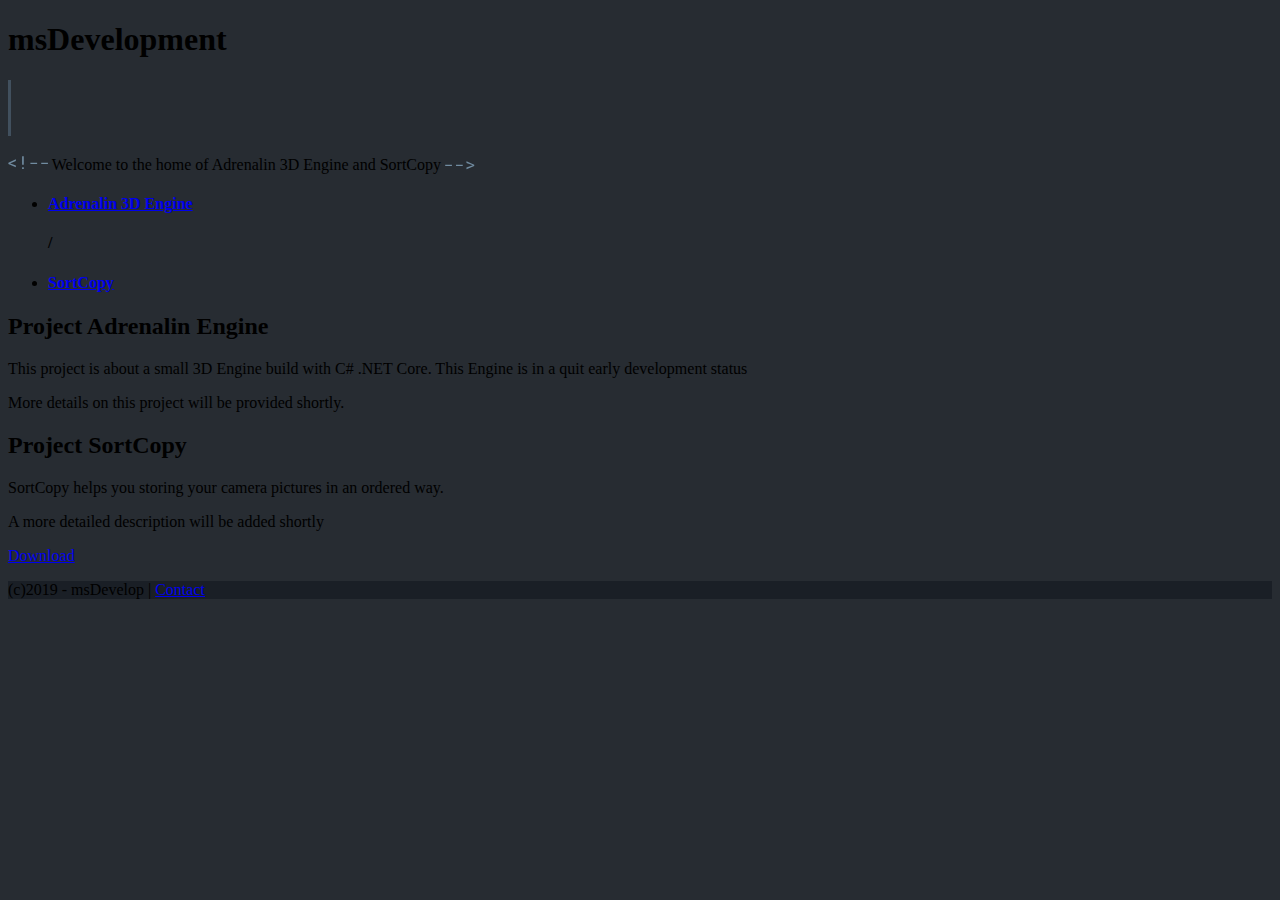
==== commit d654a414: "added meta referrer" ====
--- a/index.html
+++ b/index.html
@@ -9,6 +9,7 @@
     <meta name="viewport" content="width=device-width">
     <meta name="keywords" content="vs, visualstudio, visual studio, c#, sort, copy, image">
     <meta name="keywords" content="MS Development, Adrenalin, Engine, 3D-Engine">
+    <meta name="referrer" content="origin">
 
     <!-- Favicons -->
     <!--<link rel="apple-touch-icon" href="http://citylights.xyz/assets/images/favicon/favicon-76.png">
